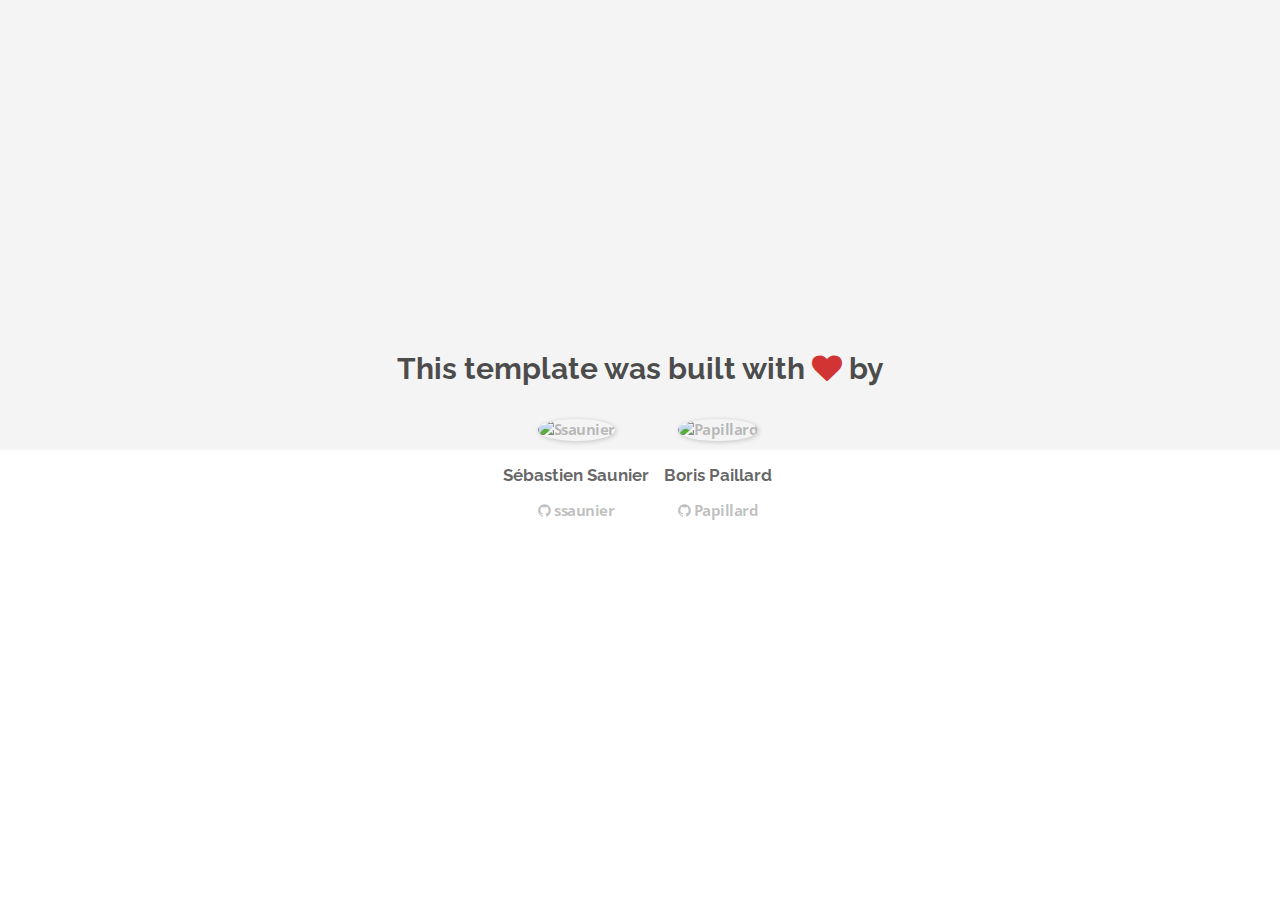
==== about.html @ 4f0367a2 "Automated commit at 2018-07-30 08:57:41 UTC by middleman-deploy 2.0.0-alpha" ====
<!doctype html>
<html>
  <head>
    <meta charset="utf-8">
    <meta http-equiv="x-ua-compatible" content="ie=edge">
    <meta name="viewport"
          content="width=device-width, initial-scale=1, shrink-to-fit=no">
    <!-- Use the title from a page's frontmatter if it has one -->
    <title>Le Wagon - Middleman - About</title>
    <link href="stylesheets/application-3c48b980.css" rel="stylesheet" />
    <script src="javascripts/application-93de88c9.js"></script>
    <link href="images/favicon-f15af148.png" rel="icon" type="image/png" />
  </head>
  <body>
    <div id="about">
  <div class="about-content">
    <h1>This template was built with <i class="fa fa-heart"></i> by</h1>
    <ul class="list-inline">
        <li>
<a href="https://kitt.lewagon.com/alumni/ssaunier" target="_blank">            <img src="https://kitt.lewagon.com/placeholder/users/ssaunier" class="img-circle" alt="Ssaunier" />
</a>          <h2>Sébastien Saunier</h2>
          <p>
<a href="https://github.com/ssaunier" target="_blank">              <i class="fa fa-github"></i> ssaunier
</a>          </p>
        </li>
        <li>
<a href="https://kitt.lewagon.com/alumni/Papillard" target="_blank">            <img src="https://kitt.lewagon.com/placeholder/users/Papillard" class="img-circle" alt="Papillard" />
</a>          <h2>Boris Paillard</h2>
          <p>
<a href="https://github.com/Papillard" target="_blank">              <i class="fa fa-github"></i> Papillard
</a>          </p>
        </li>
    </ul>
  </div>
</div>

  </body>
</html>
---- stylesheets/application-3c48b980.css ----
@import url("https://fonts.googleapis.com/css?family=Open+Sans:400,300,700|Raleway:400,100,300,700,500");/*!
 * Bootstrap v3.3.7 (http://getbootstrap.com)
 * Copyright 2011-2016 Twitter, Inc.
 * Licensed under MIT (https://github.com/twbs/bootstrap/blob/master/LICENSE)
 *//*! normalize.css v3.0.3 | MIT License | github.com/necolas/normalize.css */html{font-family:sans-serif;-ms-text-size-adjust:100%;-webkit-text-size-adjust:100%}body{margin:0}article,aside,details,figcaption,figure,footer,header,hgroup,main,menu,nav,section,summary{display:block}audio,canvas,progress,video{display:inline-block;vertical-align:baseline}audio:not([controls]){display:none;height:0}[hidden],template{display:none}a{background-color:transparent}a:active,a:hover{outline:0}abbr[title]{border-bottom:1px dotted}b,strong{font-weight:bold}dfn{font-style:italic}h1{font-size:2em;margin:0.67em 0}mark{background:#ff0;color:#000}small{font-size:80%}sub,sup{font-size:75%;line-height:0;position:relative;vertical-align:baseline}sup{top:-0.5em}sub{bottom:-0.25em}img{border:0}svg:not(:root){overflow:hidden}figure{margin:1em 40px}hr{-webkit-box-sizing:content-box;box-sizing:content-box;height:0}pre{overflow:auto}code,kbd,pre,samp{font-family:monospace, monospace;font-size:1em}button,input,optgroup,select,textarea{color:inherit;font:inherit;margin:0}button{overflow:visible}button,select{text-transform:none}button,html input[type="button"],input[type="reset"],input[type="submit"]{-webkit-appearance:button;cursor:pointer}button[disabled],html input[disabled]{cursor:default}button::-moz-focus-inner,input::-moz-focus-inner{border:0;padding:0}input{line-height:normal}input[type="checkbox"],input[type="radio"]{-webkit-box-sizing:border-box;box-sizing:border-box;padding:0}input[type="number"]::-webkit-inner-spin-button,input[type="number"]::-webkit-outer-spin-button{height:auto}input[type="search"]{-webkit-appearance:textfield;-webkit-box-sizing:content-box;box-sizing:content-box}input[type="search"]::-webkit-search-cancel-button,input[type="search"]::-webkit-search-decoration{-webkit-appearance:none}fieldset{border:1px solid #c0c0c0;margin:0 2px;padding:0.35em 0.625em 0.75em}legend{border:0;padding:0}textarea{overflow:auto}optgroup{font-weight:bold}table{border-collapse:collapse;border-spacing:0}td,th{padding:0}/*! Source: https://github.com/h5bp/html5-boilerplate/blob/master/src/css/main.css */@media print{*,*:before,*:after{background:transparent !important;color:#000 !important;-webkit-box-shadow:none !important;box-shadow:none !important;text-shadow:none !important}a,a:visited{text-decoration:underline}a[href]:after{content:" (" attr(href) ")"}abbr[title]:after{content:" (" attr(title) ")"}a[href^="#"]:after,a[href^="javascript:"]:after{content:""}pre,blockquote{border:1px solid #999;page-break-inside:avoid}thead{display:table-header-group}tr,img{page-break-inside:avoid}img{max-width:100% !important}p,h2,h3{orphans:3;widows:3}h2,h3{page-break-after:avoid}.navbar{display:none}.btn>.caret,.dropup>.btn>.caret{border-top-color:#000 !important}.label{border:1px solid #000}.table{border-collapse:collapse !important}.table td,.table th{background-color:#fff !important}.table-bordered th,.table-bordered td{border:1px solid #ddd !important}}@font-face{font-family:'Glyphicons Halflings';src:url("../assets/bootstrap/glyphicons-halflings-regular-86b6f62b.eot");src:url("../assets/bootstrap/glyphicons-halflings-regular-86b6f62b.eot?#iefix") format("embedded-opentype"),url("../assets/bootstrap/glyphicons-halflings-regular-ca35b697.woff2") format("woff2"),url("../assets/bootstrap/glyphicons-halflings-regular-278e49a8.woff") format("woff"),url("../assets/bootstrap/glyphicons-halflings-regular-44bc1850.ttf") format("truetype"),url("../assets/bootstrap/glyphicons-halflings-regular-de51a849.svg#glyphicons_halflingsregular") format("svg")}.glyphicon{position:relative;top:1px;display:inline-block;font-family:'Glyphicons Halflings';font-style:normal;font-weight:normal;line-height:1;-webkit-font-smoothing:antialiased;-moz-osx-font-smoothing:grayscale}.glyphicon-asterisk:before{content:"\002a"}.glyphicon-plus:before{content:"\002b"}.glyphicon-euro:before,.glyphicon-eur:before{content:"\20ac"}.glyphicon-minus:before{content:"\2212"}.glyphicon-cloud:before{content:"\2601"}.glyphicon-envelope:before{content:"\2709"}.glyphicon-pencil:before{content:"\270f"}.glyphicon-glass:before{content:"\e001"}.glyphicon-music:before{content:"\e002"}.glyphicon-search:before{content:"\e003"}.glyphicon-heart:before{content:"\e005"}.glyphicon-star:before{content:"\e006"}.glyphicon-star-empty:before{content:"\e007"}.glyphicon-user:before{content:"\e008"}.glyphicon-film:before{content:"\e009"}.glyphicon-th-large:before{content:"\e010"}.glyphicon-th:before{content:"\e011"}.glyphicon-th-list:before{content:"\e012"}.glyphicon-ok:before{content:"\e013"}.glyphicon-remove:before{content:"\e014"}.glyphicon-zoom-in:before{content:"\e015"}.glyphicon-zoom-out:before{content:"\e016"}.glyphicon-off:before{content:"\e017"}.glyphicon-signal:before{content:"\e018"}.glyphicon-cog:before{content:"\e019"}.glyphicon-trash:before{content:"\e020"}.glyphicon-home:before{content:"\e021"}.glyphicon-file:before{content:"\e022"}.glyphicon-time:before{content:"\e023"}.glyphicon-road:before{content:"\e024"}.glyphicon-download-alt:before{content:"\e025"}.glyphicon-download:before{content:"\e026"}.glyphicon-upload:before{content:"\e027"}.glyphicon-inbox:before{content:"\e028"}.glyphicon-play-circle:before{content:"\e029"}.glyphicon-repeat:before{content:"\e030"}.glyphicon-refresh:before{content:"\e031"}.glyphicon-list-alt:before{content:"\e032"}.glyphicon-lock:before{content:"\e033"}.glyphicon-flag:before{content:"\e034"}.glyphicon-headphones:before{content:"\e035"}.glyphicon-volume-off:before{content:"\e036"}.glyphicon-volume-down:before{content:"\e037"}.glyphicon-volume-up:before{content:"\e038"}.glyphicon-qrcode:before{content:"\e039"}.glyphicon-barcode:before{content:"\e040"}.glyphicon-tag:before{content:"\e041"}.glyphicon-tags:before{content:"\e042"}.glyphicon-book:before{content:"\e043"}.glyphicon-bookmark:before{content:"\e044"}.glyphicon-print:before{content:"\e045"}.glyphicon-camera:before{content:"\e046"}.glyphicon-font:before{content:"\e047"}.glyphicon-bold:before{content:"\e048"}.glyphicon-italic:before{content:"\e049"}.glyphicon-text-height:before{content:"\e050"}.glyphicon-text-width:before{content:"\e051"}.glyphicon-align-left:before{content:"\e052"}.glyphicon-align-center:before{content:"\e053"}.glyphicon-align-right:before{content:"\e054"}.glyphicon-align-justify:before{content:"\e055"}.glyphicon-list:before{content:"\e056"}.glyphicon-indent-left:before{content:"\e057"}.glyphicon-indent-right:before{content:"\e058"}.glyphicon-facetime-video:before{content:"\e059"}.glyphicon-picture:before{content:"\e060"}.glyphicon-map-marker:before{content:"\e062"}.glyphicon-adjust:before{content:"\e063"}.glyphicon-tint:before{content:"\e064"}.glyphicon-edit:before{content:"\e065"}.glyphicon-share:before{content:"\e066"}.glyphicon-check:before{content:"\e067"}.glyphicon-move:before{content:"\e068"}.glyphicon-step-backward:before{content:"\e069"}.glyphicon-fast-backward:before{content:"\e070"}.glyphicon-backward:before{content:"\e071"}.glyphicon-play:before{content:"\e072"}.glyphicon-pause:before{content:"\e073"}.glyphicon-stop:before{content:"\e074"}.glyphicon-forward:before{content:"\e075"}.glyphicon-fast-forward:before{content:"\e076"}.glyphicon-step-forward:before{content:"\e077"}.glyphicon-eject:before{content:"\e078"}.glyphicon-chevron-left:before{content:"\e079"}.glyphicon-chevron-right:before{content:"\e080"}.glyphicon-plus-sign:before{content:"\e081"}.glyphicon-minus-sign:before{content:"\e082"}.glyphicon-remove-sign:before{content:"\e083"}.glyphicon-ok-sign:before{content:"\e084"}.glyphicon-question-sign:before{content:"\e085"}.glyphicon-info-sign:before{content:"\e086"}.glyphicon-screenshot:before{content:"\e087"}.glyphicon-remove-circle:before{content:"\e088"}.glyphicon-ok-circle:before{content:"\e089"}.glyphicon-ban-circle:before{content:"\e090"}.glyphicon-arrow-left:before{content:"\e091"}.glyphicon-arrow-right:before{content:"\e092"}.glyphicon-arrow-up:before{content:"\e093"}.glyphicon-arrow-down:before{content:"\e094"}.glyphicon-share-alt:before{content:"\e095"}.glyphicon-resize-full:before{content:"\e096"}.glyphicon-resize-small:before{content:"\e097"}.glyphicon-exclamation-sign:before{content:"\e101"}.glyphicon-gift:before{content:"\e102"}.glyphicon-leaf:before{content:"\e103"}.glyphicon-fire:before{content:"\e104"}.glyphicon-eye-open:before{content:"\e105"}.glyphicon-eye-close:before{content:"\e106"}.glyphicon-warning-sign:before{content:"\e107"}.glyphicon-plane:before{content:"\e108"}.glyphicon-calendar:before{content:"\e109"}.glyphicon-random:before{content:"\e110"}.glyphicon-comment:before{content:"\e111"}.glyphicon-magnet:before{content:"\e112"}.glyphicon-chevron-up:before{content:"\e113"}.glyphicon-chevron-down:before{content:"\e114"}.glyphicon-retweet:before{content:"\e115"}.glyphicon-shopping-cart:before{content:"\e116"}.glyphicon-folder-close:before{content:"\e117"}.glyphicon-folder-open:before{content:"\e118"}.glyphicon-resize-vertical:before{content:"\e119"}.glyphicon-resize-horizontal:before{content:"\e120"}.glyphicon-hdd:before{content:"\e121"}.glyphicon-bullhorn:before{content:"\e122"}.glyphicon-bell:before{content:"\e123"}.glyphicon-certificate:before{content:"\e124"}.glyphicon-thumbs-up:before{content:"\e125"}.glyphicon-thumbs-down:before{content:"\e126"}.glyphicon-hand-right:before{content:"\e127"}.glyphicon-hand-left:before{content:"\e128"}.glyphicon-hand-up:before{content:"\e129"}.glyphicon-hand-down:before{content:"\e130"}.glyphicon-circle-arrow-right:before{content:"\e131"}.glyphicon-circle-arrow-left:before{content:"\e132"}.glyphicon-circle-arrow-up:before{content:"\e133"}.glyphicon-circle-arrow-down:before{content:"\e134"}.glyphicon-globe:before{content:"\e135"}.glyphicon-wrench:before{content:"\e136"}.glyphicon-tasks:before{content:"\e137"}.glyphicon-filter:before{content:"\e138"}.glyphicon-briefcase:before{content:"\e139"}.glyphicon-fullscreen:before{content:"\e140"}.glyphicon-dashboard:before{content:"\e141"}.glyphicon-paperclip:before{content:"\e142"}.glyphicon-heart-empty:before{content:"\e143"}.glyphicon-link:before{content:"\e144"}.glyphicon-phone:before{content:"\e145"}.glyphicon-pushpin:before{content:"\e146"}.glyphicon-usd:before{content:"\e148"}.glyphicon-gbp:before{content:"\e149"}.glyphicon-sort:before{content:"\e150"}.glyphicon-sort-by-alphabet:before{content:"\e151"}.glyphicon-sort-by-alphabet-alt:before{content:"\e152"}.glyphicon-sort-by-order:before{content:"\e153"}.glyphicon-sort-by-order-alt:before{content:"\e154"}.glyphicon-sort-by-attributes:before{content:"\e155"}.glyphicon-sort-by-attributes-alt:before{content:"\e156"}.glyphicon-unchecked:before{content:"\e157"}.glyphicon-expand:before{content:"\e158"}.glyphicon-collapse-down:before{content:"\e159"}.glyphicon-collapse-up:before{content:"\e160"}.glyphicon-log-in:before{content:"\e161"}.glyphicon-flash:before{content:"\e162"}.glyphicon-log-out:before{content:"\e163"}.glyphicon-new-window:before{content:"\e164"}.glyphicon-record:before{content:"\e165"}.glyphicon-save:before{content:"\e166"}.glyphicon-open:before{content:"\e167"}.glyphicon-saved:before{content:"\e168"}.glyphicon-import:before{content:"\e169"}.glyphicon-export:before{content:"\e170"}.glyphicon-send:before{content:"\e171"}.glyphicon-floppy-disk:before{content:"\e172"}.glyphicon-floppy-saved:before{content:"\e173"}.glyphicon-floppy-remove:before{content:"\e174"}.glyphicon-floppy-save:before{content:"\e175"}.glyphicon-floppy-open:before{content:"\e176"}.glyphicon-credit-card:before{content:"\e177"}.glyphicon-transfer:before{content:"\e178"}.glyphicon-cutlery:before{content:"\e179"}.glyphicon-header:before{content:"\e180"}.glyphicon-compressed:before{content:"\e181"}.glyphicon-earphone:before{content:"\e182"}.glyphicon-phone-alt:before{content:"\e183"}.glyphicon-tower:before{content:"\e184"}.glyphicon-stats:before{content:"\e185"}.glyphicon-sd-video:before{content:"\e186"}.glyphicon-hd-video:before{content:"\e187"}.glyphicon-subtitles:before{content:"\e188"}.glyphicon-sound-stereo:before{content:"\e189"}.glyphicon-sound-dolby:before{content:"\e190"}.glyphicon-sound-5-1:before{content:"\e191"}.glyphicon-sound-6-1:before{content:"\e192"}.glyphicon-sound-7-1:before{content:"\e193"}.glyphicon-copyright-mark:before{content:"\e194"}.glyphicon-registration-mark:before{content:"\e195"}.glyphicon-cloud-download:before{content:"\e197"}.glyphicon-cloud-upload:before{content:"\e198"}.glyphicon-tree-conifer:before{content:"\e199"}.glyphicon-tree-deciduous:before{content:"\e200"}.glyphicon-cd:before{content:"\e201"}.glyphicon-save-file:before{content:"\e202"}.glyphicon-open-file:before{content:"\e203"}.glyphicon-level-up:before{content:"\e204"}.glyphicon-copy:before{content:"\e205"}.glyphicon-paste:before{content:"\e206"}.glyphicon-alert:before{content:"\e209"}.glyphicon-equalizer:before{content:"\e210"}.glyphicon-king:before{content:"\e211"}.glyphicon-queen:before{content:"\e212"}.glyphicon-pawn:before{content:"\e213"}.glyphicon-bishop:before{content:"\e214"}.glyphicon-knight:before{content:"\e215"}.glyphicon-baby-formula:before{content:"\e216"}.glyphicon-tent:before{content:"\26fa"}.glyphicon-blackboard:before{content:"\e218"}.glyphicon-bed:before{content:"\e219"}.glyphicon-apple:before{content:"\f8ff"}.glyphicon-erase:before{content:"\e221"}.glyphicon-hourglass:before{content:"\231b"}.glyphicon-lamp:before{content:"\e223"}.glyphicon-duplicate:before{content:"\e224"}.glyphicon-piggy-bank:before{content:"\e225"}.glyphicon-scissors:before{content:"\e226"}.glyphicon-bitcoin:before{content:"\e227"}.glyphicon-btc:before{content:"\e227"}.glyphicon-xbt:before{content:"\e227"}.glyphicon-yen:before{content:"\00a5"}.glyphicon-jpy:before{content:"\00a5"}.glyphicon-ruble:before{content:"\20bd"}.glyphicon-rub:before{content:"\20bd"}.glyphicon-scale:before{content:"\e230"}.glyphicon-ice-lolly:before{content:"\e231"}.glyphicon-ice-lolly-tasted:before{content:"\e232"}.glyphicon-education:before{content:"\e233"}.glyphicon-option-horizontal:before{content:"\e234"}.glyphicon-option-vertical:before{content:"\e235"}.glyphicon-menu-hamburger:before{content:"\e236"}.glyphicon-modal-window:before{content:"\e237"}.glyphicon-oil:before{content:"\e238"}.glyphicon-grain:before{content:"\e239"}.glyphicon-sunglasses:before{content:"\e240"}.glyphicon-text-size:before{content:"\e241"}.glyphicon-text-color:before{content:"\e242"}.glyphicon-text-background:before{content:"\e243"}.glyphicon-object-align-top:before{content:"\e244"}.glyphicon-object-align-bottom:before{content:"\e245"}.glyphicon-object-align-horizontal:before{content:"\e246"}.glyphicon-object-align-left:before{content:"\e247"}.glyphicon-object-align-vertical:before{content:"\e248"}.glyphicon-object-align-right:before{content:"\e249"}.glyphicon-triangle-right:before{content:"\e250"}.glyphicon-triangle-left:before{content:"\e251"}.glyphicon-triangle-bottom:before{content:"\e252"}.glyphicon-triangle-top:before{content:"\e253"}.glyphicon-console:before{content:"\e254"}.glyphicon-superscript:before{content:"\e255"}.glyphicon-subscript:before{content:"\e256"}.glyphicon-menu-left:before{content:"\e257"}.glyphicon-menu-right:before{content:"\e258"}.glyphicon-menu-down:before{content:"\e259"}.glyphicon-menu-up:before{content:"\e260"}*{-webkit-box-sizing:border-box;box-sizing:border-box}*:before,*:after{-webkit-box-sizing:border-box;box-sizing:border-box}html{font-size:10px;-webkit-tap-highlight-color:transparent}body{font-family:"Open Sans", "Helvetica", "sans-serif";font-size:18px;line-height:1.42857143;color:#333333;background-color:#F4F4F4}input,button,select,textarea{font-family:inherit;font-size:inherit;line-height:inherit}a{color:#469AE0;text-decoration:none}a:hover,a:focus{color:#1f74ba;text-decoration:underline}a:focus{outline:5px auto -webkit-focus-ring-color;outline-offset:-2px}figure{margin:0}img{vertical-align:middle}.img-responsive{display:block;max-width:100%;height:auto}.img-rounded{border-radius:2px}.img-thumbnail{padding:4px;line-height:1.42857143;background-color:#F4F4F4;border:1px solid #ddd;border-radius:2px;-webkit-transition:all 0.2s ease-in-out;transition:all 0.2s ease-in-out;display:inline-block;max-width:100%;height:auto}.img-circle{border-radius:50%}hr{margin-top:25px;margin-bottom:25px;border:0;border-top:1px solid #eeeeee}.sr-only{position:absolute;width:1px;height:1px;margin:-1px;padding:0;overflow:hidden;clip:rect(0, 0, 0, 0);border:0}.sr-only-focusable:active,.sr-only-focusable:focus{position:static;width:auto;height:auto;margin:0;overflow:visible;clip:auto}[role="button"]{cursor:pointer}h1,h2,h3,h4,h5,h6,.h1,.h2,.h3,.h4,.h5,.h6{font-family:"Raleway", "Helvetica", "sans-serif";font-weight:500;line-height:1.1;color:inherit}h1 small,h1 .small,h2 small,h2 .small,h3 small,h3 .small,h4 small,h4 .small,h5 small,h5 .small,h6 small,h6 .small,.h1 small,.h1 .small,.h2 small,.h2 .small,.h3 small,.h3 .small,.h4 small,.h4 .small,.h5 small,.h5 .small,.h6 small,.h6 .small{font-weight:normal;line-height:1;color:#777777}h1,.h1,h2,.h2,h3,.h3{margin-top:25px;margin-bottom:12.5px}h1 small,h1 .small,.h1 small,.h1 .small,h2 small,h2 .small,.h2 small,.h2 .small,h3 small,h3 .small,.h3 small,.h3 .small{font-size:65%}h4,.h4,h5,.h5,h6,.h6{margin-top:12.5px;margin-bottom:12.5px}h4 small,h4 .small,.h4 small,.h4 .small,h5 small,h5 .small,.h5 small,.h5 .small,h6 small,h6 .small,.h6 small,.h6 .small{font-size:75%}h1,.h1{font-size:46px}h2,.h2{font-size:38px}h3,.h3{font-size:31px}h4,.h4{font-size:23px}h5,.h5{font-size:18px}h6,.h6{font-size:16px}p{margin:0 0 12.5px}.lead{margin-bottom:25px;font-size:20px;font-weight:300;line-height:1.4}@media (min-width: 768px){.lead{font-size:27px}}small,.small{font-size:88%}mark,.mark{background-color:#fcf8e3;padding:.2em}.text-left{text-align:left}.text-right{text-align:right}.text-center{text-align:center}.text-justify{text-align:justify}.text-nowrap{white-space:nowrap}.text-lowercase{text-transform:lowercase}.text-uppercase,.initialism{text-transform:uppercase}.text-capitalize{text-transform:capitalize}.text-muted{color:#777777}.text-primary{color:#469AE0}a.text-primary:hover,a.text-primary:focus{color:#2381d0}.text-success{color:#3c763d}a.text-success:hover,a.text-success:focus{color:#2b542c}.text-info{color:#31708f}a.text-info:hover,a.text-info:focus{color:#245269}.text-warning{color:#8a6d3b}a.text-warning:hover,a.text-warning:focus{color:#66512c}.text-danger{color:#a94442}a.text-danger:hover,a.text-danger:focus{color:#843534}.bg-primary{color:#fff}.bg-primary{background-color:#469AE0}a.bg-primary:hover,a.bg-primary:focus{background-color:#2381d0}.bg-success{background-color:#dff0d8}a.bg-success:hover,a.bg-success:focus{background-color:#c1e2b3}.bg-info{background-color:#d9edf7}a.bg-info:hover,a.bg-info:focus{background-color:#afd9ee}.bg-warning{background-color:#fcf8e3}a.bg-warning:hover,a.bg-warning:focus{background-color:#f7ecb5}.bg-danger{background-color:#f2dede}a.bg-danger:hover,a.bg-danger:focus{background-color:#e4b9b9}.page-header{padding-bottom:11.5px;margin:50px 0 25px;border-bottom:1px solid #eeeeee}ul,ol{margin-top:0;margin-bottom:12.5px}ul ul,ul ol,ol ul,ol ol{margin-bottom:0}.list-unstyled{padding-left:0;list-style:none}.list-inline{padding-left:0;list-style:none;margin-left:-5px}.list-inline>li{display:inline-block;padding-left:5px;padding-right:5px}dl{margin-top:0;margin-bottom:25px}dt,dd{line-height:1.42857143}dt{font-weight:bold}dd{margin-left:0}.dl-horizontal dd:before,.dl-horizontal dd:after{content:" ";display:table}.dl-horizontal dd:after{clear:both}@media (min-width: 768px){.dl-horizontal dt{float:left;width:160px;clear:left;text-align:right;overflow:hidden;text-overflow:ellipsis;white-space:nowrap}.dl-horizontal dd{margin-left:180px}}abbr[title],abbr[data-original-title]{cursor:help;border-bottom:1px dotted #777777}.initialism{font-size:90%}blockquote{padding:12.5px 25px;margin:0 0 25px;font-size:22.5px;border-left:5px solid #eeeeee}blockquote p:last-child,blockquote ul:last-child,blockquote ol:last-child{margin-bottom:0}blockquote footer,blockquote small,blockquote .small{display:block;font-size:80%;line-height:1.42857143;color:#777777}blockquote footer:before,blockquote small:before,blockquote .small:before{content:'\2014 \00A0'}.blockquote-reverse,blockquote.pull-right{padding-right:15px;padding-left:0;border-right:5px solid #eeeeee;border-left:0;text-align:right}.blockquote-reverse footer:before,.blockquote-reverse small:before,.blockquote-reverse .small:before,blockquote.pull-right footer:before,blockquote.pull-right small:before,blockquote.pull-right .small:before{content:''}.blockquote-reverse footer:after,.blockquote-reverse small:after,.blockquote-reverse .small:after,blockquote.pull-right footer:after,blockquote.pull-right small:after,blockquote.pull-right .small:after{content:'\00A0 \2014'}address{margin-bottom:25px;font-style:normal;line-height:1.42857143}code,kbd,pre,samp{font-family:Menlo, Monaco, Consolas, "Courier New", monospace}code{padding:2px 4px;font-size:90%;color:#c7254e;background-color:#f9f2f4;border-radius:2px}kbd{padding:2px 4px;font-size:90%;color:#fff;background-color:#333;border-radius:2px;-webkit-box-shadow:inset 0 -1px 0 rgba(0,0,0,0.25);box-shadow:inset 0 -1px 0 rgba(0,0,0,0.25)}kbd kbd{padding:0;font-size:100%;font-weight:bold;-webkit-box-shadow:none;box-shadow:none}pre{display:block;padding:12px;margin:0 0 12.5px;font-size:17px;line-height:1.42857143;word-break:break-all;word-wrap:break-word;color:#333333;background-color:#f5f5f5;border:1px solid #ccc;border-radius:2px}pre code{padding:0;font-size:inherit;color:inherit;white-space:pre-wrap;background-color:transparent;border-radius:0}.pre-scrollable{max-height:340px;overflow-y:scroll}.container{margin-right:auto;margin-left:auto;padding-left:15px;padding-right:15px}.container:before,.container:after{content:" ";display:table}.container:after{clear:both}@media (min-width: 768px){.container{width:750px}}@media (min-width: 992px){.container{width:970px}}@media (min-width: 1200px){.container{width:1170px}}.container-fluid{margin-right:auto;margin-left:auto;padding-left:15px;padding-right:15px}.container-fluid:before,.container-fluid:after{content:" ";display:table}.container-fluid:after{clear:both}.row{margin-left:-15px;margin-right:-15px}.row:before,.row:after{content:" ";display:table}.row:after{clear:both}.col-xs-1,.col-sm-1,.col-md-1,.col-lg-1,.col-xs-2,.col-sm-2,.col-md-2,.col-lg-2,.col-xs-3,.col-sm-3,.col-md-3,.col-lg-3,.col-xs-4,.col-sm-4,.col-md-4,.col-lg-4,.col-xs-5,.col-sm-5,.col-md-5,.col-lg-5,.col-xs-6,.col-sm-6,.col-md-6,.col-lg-6,.col-xs-7,.col-sm-7,.col-md-7,.col-lg-7,.col-xs-8,.col-sm-8,.col-md-8,.col-lg-8,.col-xs-9,.col-sm-9,.col-md-9,.col-lg-9,.col-xs-10,.col-sm-10,.col-md-10,.col-lg-10,.col-xs-11,.col-sm-11,.col-md-11,.col-lg-11,.col-xs-12,.col-sm-12,.col-md-12,.col-lg-12{position:relative;min-height:1px;padding-left:15px;padding-right:15px}.col-xs-1,.col-xs-2,.col-xs-3,.col-xs-4,.col-xs-5,.col-xs-6,.col-xs-7,.col-xs-8,.col-xs-9,.col-xs-10,.col-xs-11,.col-xs-12{float:left}.col-xs-1{width:8.33333333%}.col-xs-2{width:16.66666667%}.col-xs-3{width:25%}.col-xs-4{width:33.33333333%}.col-xs-5{width:41.66666667%}.col-xs-6{width:50%}.col-xs-7{width:58.33333333%}.col-xs-8{width:66.66666667%}.col-xs-9{width:75%}.col-xs-10{width:83.33333333%}.col-xs-11{width:91.66666667%}.col-xs-12{width:100%}.col-xs-pull-0{right:auto}.col-xs-pull-1{right:8.33333333%}.col-xs-pull-2{right:16.66666667%}.col-xs-pull-3{right:25%}.col-xs-pull-4{right:33.33333333%}.col-xs-pull-5{right:41.66666667%}.col-xs-pull-6{right:50%}.col-xs-pull-7{right:58.33333333%}.col-xs-pull-8{right:66.66666667%}.col-xs-pull-9{right:75%}.col-xs-pull-10{right:83.33333333%}.col-xs-pull-11{right:91.66666667%}.col-xs-pull-12{right:100%}.col-xs-push-0{left:auto}.col-xs-push-1{left:8.33333333%}.col-xs-push-2{left:16.66666667%}.col-xs-push-3{left:25%}.col-xs-push-4{left:33.33333333%}.col-xs-push-5{left:41.66666667%}.col-xs-push-6{left:50%}.col-xs-push-7{left:58.33333333%}.col-xs-push-8{left:66.66666667%}.col-xs-push-9{left:75%}.col-xs-push-10{left:83.33333333%}.col-xs-push-11{left:91.66666667%}.col-xs-push-12{left:100%}.col-xs-offset-0{margin-left:0%}.col-xs-offset-1{margin-left:8.33333333%}.col-xs-offset-2{margin-left:16.66666667%}.col-xs-offset-3{margin-left:25%}.col-xs-offset-4{margin-left:33.33333333%}.col-xs-offset-5{margin-left:41.66666667%}.col-xs-offset-6{margin-left:50%}.col-xs-offset-7{margin-left:58.33333333%}.col-xs-offset-8{margin-left:66.66666667%}.col-xs-offset-9{margin-left:75%}.col-xs-offset-10{margin-left:83.33333333%}.col-xs-offset-11{margin-left:91.66666667%}.col-xs-offset-12{margin-left:100%}@media (min-width: 768px){.col-sm-1,.col-sm-2,.col-sm-3,.col-sm-4,.col-sm-5,.col-sm-6,.col-sm-7,.col-sm-8,.col-sm-9,.col-sm-10,.col-sm-11,.col-sm-12{float:left}.col-sm-1{width:8.33333333%}.col-sm-2{width:16.66666667%}.col-sm-3{width:25%}.col-sm-4{width:33.33333333%}.col-sm-5{width:41.66666667%}.col-sm-6{width:50%}.col-sm-7{width:58.33333333%}.col-sm-8{width:66.66666667%}.col-sm-9{width:75%}.col-sm-10{width:83.33333333%}.col-sm-11{width:91.66666667%}.col-sm-12{width:100%}.col-sm-pull-0{right:auto}.col-sm-pull-1{right:8.33333333%}.col-sm-pull-2{right:16.66666667%}.col-sm-pull-3{right:25%}.col-sm-pull-4{right:33.33333333%}.col-sm-pull-5{right:41.66666667%}.col-sm-pull-6{right:50%}.col-sm-pull-7{right:58.33333333%}.col-sm-pull-8{right:66.66666667%}.col-sm-pull-9{right:75%}.col-sm-pull-10{right:83.33333333%}.col-sm-pull-11{right:91.66666667%}.col-sm-pull-12{right:100%}.col-sm-push-0{left:auto}.col-sm-push-1{left:8.33333333%}.col-sm-push-2{left:16.66666667%}.col-sm-push-3{left:25%}.col-sm-push-4{left:33.33333333%}.col-sm-push-5{left:41.66666667%}.col-sm-push-6{left:50%}.col-sm-push-7{left:58.33333333%}.col-sm-push-8{left:66.66666667%}.col-sm-push-9{left:75%}.col-sm-push-10{left:83.33333333%}.col-sm-push-11{left:91.66666667%}.col-sm-push-12{left:100%}.col-sm-offset-0{margin-left:0%}.col-sm-offset-1{margin-left:8.33333333%}.col-sm-offset-2{margin-left:16.66666667%}.col-sm-offset-3{margin-left:25%}.col-sm-offset-4{margin-left:33.33333333%}.col-sm-offset-5{margin-left:41.66666667%}.col-sm-offset-6{margin-left:50%}.col-sm-offset-7{margin-left:58.33333333%}.col-sm-offset-8{margin-left:66.66666667%}.col-sm-offset-9{margin-left:75%}.col-sm-offset-10{margin-left:83.33333333%}.col-sm-offset-11{margin-left:91.66666667%}.col-sm-offset-12{margin-left:100%}}@media (min-width: 992px){.col-md-1,.col-md-2,.col-md-3,.col-md-4,.col-md-5,.col-md-6,.col-md-7,.col-md-8,.col-md-9,.col-md-10,.col-md-11,.col-md-12{float:left}.col-md-1{width:8.33333333%}.col-md-2{width:16.66666667%}.col-md-3{width:25%}.col-md-4{width:33.33333333%}.col-md-5{width:41.66666667%}.col-md-6{width:50%}.col-md-7{width:58.33333333%}.col-md-8{width:66.66666667%}.col-md-9{width:75%}.col-md-10{width:83.33333333%}.col-md-11{width:91.66666667%}.col-md-12{width:100%}.col-md-pull-0{right:auto}.col-md-pull-1{right:8.33333333%}.col-md-pull-2{right:16.66666667%}.col-md-pull-3{right:25%}.col-md-pull-4{right:33.33333333%}.col-md-pull-5{right:41.66666667%}.col-md-pull-6{right:50%}.col-md-pull-7{right:58.33333333%}.col-md-pull-8{right:66.66666667%}.col-md-pull-9{right:75%}.col-md-pull-10{right:83.33333333%}.col-md-pull-11{right:91.66666667%}.col-md-pull-12{right:100%}.col-md-push-0{left:auto}.col-md-push-1{left:8.33333333%}.col-md-push-2{left:16.66666667%}.col-md-push-3{left:25%}.col-md-push-4{left:33.33333333%}.col-md-push-5{left:41.66666667%}.col-md-push-6{left:50%}.col-md-push-7{left:58.33333333%}.col-md-push-8{left:66.66666667%}.col-md-push-9{left:75%}.col-md-push-10{left:83.33333333%}.col-md-push-11{left:91.66666667%}.col-md-push-12{left:100%}.col-md-offset-0{margin-left:0%}.col-md-offset-1{margin-left:8.33333333%}.col-md-offset-2{margin-left:16.66666667%}.col-md-offset-3{margin-left:25%}.col-md-offset-4{margin-left:33.33333333%}.col-md-offset-5{margin-left:41.66666667%}.col-md-offset-6{margin-left:50%}.col-md-offset-7{margin-left:58.33333333%}.col-md-offset-8{margin-left:66.66666667%}.col-md-offset-9{margin-left:75%}.col-md-offset-10{margin-left:83.33333333%}.col-md-offset-11{margin-left:91.66666667%}.col-md-offset-12{margin-left:100%}}@media (min-width: 1200px){.col-lg-1,.col-lg-2,.col-lg-3,.col-lg-4,.col-lg-5,.col-lg-6,.col-lg-7,.col-lg-8,.col-lg-9,.col-lg-10,.col-lg-11,.col-lg-12{float:left}.col-lg-1{width:8.33333333%}.col-lg-2{width:16.66666667%}.col-lg-3{width:25%}.col-lg-4{width:33.33333333%}.col-lg-5{width:41.66666667%}.col-lg-6{width:50%}.col-lg-7{width:58.33333333%}.col-lg-8{width:66.66666667%}.col-lg-9{width:75%}.col-lg-10{width:83.33333333%}.col-lg-11{width:91.66666667%}.col-lg-12{width:100%}.col-lg-pull-0{right:auto}.col-lg-pull-1{right:8.33333333%}.col-lg-pull-2{right:16.66666667%}.col-lg-pull-3{right:25%}.col-lg-pull-4{right:33.33333333%}.col-lg-pull-5{right:41.66666667%}.col-lg-pull-6{right:50%}.col-lg-pull-7{right:58.33333333%}.col-lg-pull-8{right:66.66666667%}.col-lg-pull-9{right:75%}.col-lg-pull-10{right:83.33333333%}.col-lg-pull-11{right:91.66666667%}.col-lg-pull-12{right:100%}.col-lg-push-0{left:auto}.col-lg-push-1{left:8.33333333%}.col-lg-push-2{left:16.66666667%}.col-lg-push-3{left:25%}.col-lg-push-4{left:33.33333333%}.col-lg-push-5{left:41.66666667%}.col-lg-push-6{left:50%}.col-lg-push-7{left:58.33333333%}.col-lg-push-8{left:66.66666667%}.col-lg-push-9{left:75%}.col-lg-push-10{left:83.33333333%}.col-lg-push-11{left:91.66666667%}.col-lg-push-12{left:100%}.col-lg-offset-0{margin-left:0%}.col-lg-offset-1{margin-left:8.33333333%}.col-lg-offset-2{margin-left:16.66666667%}.col-lg-offset-3{margin-left:25%}.col-lg-offset-4{margin-left:33.33333333%}.col-lg-offset-5{margin-left:41.66666667%}.col-lg-offset-6{margin-left:50%}.col-lg-offset-7{margin-left:58.33333333%}.col-lg-offset-8{margin-left:66.66666667%}.col-lg-offset-9{margin-left:75%}.col-lg-offset-10{margin-left:83.33333333%}.col-lg-offset-11{margin-left:91.66666667%}.col-lg-offset-12{margin-left:100%}}table{background-color:transparent}caption{padding-top:8px;padding-bottom:8px;color:#777777;text-align:left}th{text-align:left}.table{width:100%;max-width:100%;margin-bottom:25px}.table>thead>tr>th,.table>thead>tr>td,.table>tbody>tr>th,.table>tbody>tr>td,.table>tfoot>tr>th,.table>tfoot>tr>td{padding:8px;line-height:1.42857143;vertical-align:top;border-top:1px solid #ddd}.table>thead>tr>th{vertical-align:bottom;border-bottom:2px solid #ddd}.table>caption+thead>tr:first-child>th,.table>caption+thead>tr:first-child>td,.table>colgroup+thead>tr:first-child>th,.table>colgroup+thead>tr:first-child>td,.table>thead:first-child>tr:first-child>th,.table>thead:first-child>tr:first-child>td{border-top:0}.table>tbody+tbody{border-top:2px solid #ddd}.table .table{background-color:#F4F4F4}.table-condensed>thead>tr>th,.table-condensed>thead>tr>td,.table-condensed>tbody>tr>th,.table-condensed>tbody>tr>td,.table-condensed>tfoot>tr>th,.table-condensed>tfoot>tr>td{padding:5px}.table-bordered{border:1px solid #ddd}.table-bordered>thead>tr>th,.table-bordered>thead>tr>td,.table-bordered>tbody>tr>th,.table-bordered>tbody>tr>td,.table-bordered>tfoot>tr>th,.table-bordered>tfoot>tr>td{border:1px solid #ddd}.table-bordered>thead>tr>th,.table-bordered>thead>tr>td{border-bottom-width:2px}.table-striped>tbody>tr:nth-of-type(odd){background-color:#f9f9f9}.table-hover>tbody>tr:hover{background-color:#f5f5f5}table col[class*="col-"]{position:static;float:none;display:table-column}table td[class*="col-"],table th[class*="col-"]{position:static;float:none;display:table-cell}.table>thead>tr>td.active,.table>thead>tr>th.active,.table>thead>tr.active>td,.table>thead>tr.active>th,.table>tbody>tr>td.active,.table>tbody>tr>th.active,.table>tbody>tr.active>td,.table>tbody>tr.active>th,.table>tfoot>tr>td.active,.table>tfoot>tr>th.active,.table>tfoot>tr.active>td,.table>tfoot>tr.active>th{background-color:#f5f5f5}.table-hover>tbody>tr>td.active:hover,.table-hover>tbody>tr>th.active:hover,.table-hover>tbody>tr.active:hover>td,.table-hover>tbody>tr:hover>.active,.table-hover>tbody>tr.active:hover>th{background-color:#e8e8e8}.table>thead>tr>td.success,.table>thead>tr>th.success,.table>thead>tr.success>td,.table>thead>tr.success>th,.table>tbody>tr>td.success,.table>tbody>tr>th.success,.table>tbody>tr.success>td,.table>tbody>tr.success>th,.table>tfoot>tr>td.success,.table>tfoot>tr>th.success,.table>tfoot>tr.success>td,.table>tfoot>tr.success>th{background-color:#dff0d8}.table-hover>tbody>tr>td.success:hover,.table-hover>tbody>tr>th.success:hover,.table-hover>tbody>tr.success:hover>td,.table-hover>tbody>tr:hover>.success,.table-hover>tbody>tr.success:hover>th{background-color:#d0e9c6}.table>thead>tr>td.info,.table>thead>tr>th.info,.table>thead>tr.info>td,.table>thead>tr.info>th,.table>tbody>tr>td.info,.table>tbody>tr>th.info,.table>tbody>tr.info>td,.table>tbody>tr.info>th,.table>tfoot>tr>td.info,.table>tfoot>tr>th.info,.table>tfoot>tr.info>td,.table>tfoot>tr.info>th{background-color:#d9edf7}.table-hover>tbody>tr>td.info:hover,.table-hover>tbody>tr>th.info:hover,.table-hover>tbody>tr.info:hover>td,.table-hover>tbody>tr:hover>.info,.table-hover>tbody>tr.info:hover>th{background-color:#c4e3f3}.table>thead>tr>td.warning,.table>thead>tr>th.warning,.table>thead>tr.warning>td,.table>thead>tr.warning>th,.table>tbody>tr>td.warning,.table>tbody>tr>th.warning,.table>tbody>tr.warning>td,.table>tbody>tr.warning>th,.table>tfoot>tr>td.warning,.table>tfoot>tr>th.warning,.table>tfoot>tr.warning>td,.table>tfoot>tr.warning>th{background-color:#fcf8e3}.table-hover>tbody>tr>td.warning:hover,.table-hover>tbody>tr>th.warning:hover,.table-hover>tbody>tr.warning:hover>td,.table-hover>tbody>tr:hover>.warning,.table-hover>tbody>tr.warning:hover>th{background-color:#faf2cc}.table>thead>tr>td.danger,.table>thead>tr>th.danger,.table>thead>tr.danger>td,.table>thead>tr.danger>th,.table>tbody>tr>td.danger,.table>tbody>tr>th.danger,.table>tbody>tr.danger>td,.table>tbody>tr.danger>th,.table>tfoot>tr>td.danger,.table>tfoot>tr>th.danger,.table>tfoot>tr.danger>td,.table>tfoot>tr.danger>th{background-color:#f2dede}.table-hover>tbody>tr>td.danger:hover,.table-hover>tbody>tr>th.danger:hover,.table-hover>tbody>tr.danger:hover>td,.table-hover>tbody>tr:hover>.danger,.table-hover>tbody>tr.danger:hover>th{background-color:#ebcccc}.table-responsive{overflow-x:auto;min-height:0.01%}@media screen and (max-width: 767px){.table-responsive{width:100%;margin-bottom:18.75px;overflow-y:hidden;-ms-overflow-style:-ms-autohiding-scrollbar;border:1px solid #ddd}.table-responsive>.table{margin-bottom:0}.table-responsive>.table>thead>tr>th,.table-responsive>.table>thead>tr>td,.table-responsive>.table>tbody>tr>th,.table-responsive>.table>tbody>tr>td,.table-responsive>.table>tfoot>tr>th,.table-responsive>.table>tfoot>tr>td{white-space:nowrap}.table-responsive>.table-bordered{border:0}.table-responsive>.table-bordered>thead>tr>th:first-child,.table-responsive>.table-bordered>thead>tr>td:first-child,.table-responsive>.table-bordered>tbody>tr>th:first-child,.table-responsive>.table-bordered>tbody>tr>td:first-child,.table-responsive>.table-bordered>tfoot>tr>th:first-child,.table-responsive>.table-bordered>tfoot>tr>td:first-child{border-left:0}.table-responsive>.table-bordered>thead>tr>th:last-child,.table-responsive>.table-bordered>thead>tr>td:last-child,.table-responsive>.table-bordered>tbody>tr>th:last-child,.table-responsive>.table-bordered>tbody>tr>td:last-child,.table-responsive>.table-bordered>tfoot>tr>th:last-child,.table-responsive>.table-bordered>tfoot>tr>td:last-child{border-right:0}.table-responsive>.table-bordered>tbody>tr:last-child>th,.table-responsive>.table-bordered>tbody>tr:last-child>td,.table-responsive>.table-bordered>tfoot>tr:last-child>th,.table-responsive>.table-bordered>tfoot>tr:last-child>td{border-bottom:0}}fieldset{padding:0;margin:0;border:0;min-width:0}legend{display:block;width:100%;padding:0;margin-bottom:25px;font-size:27px;line-height:inherit;color:#333333;border:0;border-bottom:1px solid #e5e5e5}label{display:inline-block;max-width:100%;margin-bottom:5px;font-weight:bold}input[type="search"]{-webkit-box-sizing:border-box;box-sizing:border-box}input[type="radio"],input[type="checkbox"]{margin:4px 0 0;margin-top:1px \9;line-height:normal}input[type="file"]{display:block}input[type="range"]{display:block;width:100%}select[multiple],select[size]{height:auto}input[type="file"]:focus,input[type="radio"]:focus,input[type="checkbox"]:focus{outline:5px auto -webkit-focus-ring-color;outline-offset:-2px}output{display:block;padding-top:7px;font-size:18px;line-height:1.42857143;color:#000000}.form-control{display:block;width:100%;height:39px;padding:6px 12px;font-size:18px;line-height:1.42857143;color:#000000;background-color:#fff;background-image:none;border:1px solid #ccc;border-radius:2px;-webkit-box-shadow:inset 0 1px 1px rgba(0,0,0,0.075);box-shadow:inset 0 1px 1px rgba(0,0,0,0.075);-webkit-transition:border-color ease-in-out 0.15s, box-shadow ease-in-out 0.15s;-webkit-transition:border-color ease-in-out 0.15s, -webkit-box-shadow ease-in-out 0.15s;transition:border-color ease-in-out 0.15s, -webkit-box-shadow ease-in-out 0.15s;transition:border-color ease-in-out 0.15s, box-shadow ease-in-out 0.15s;transition:border-color ease-in-out 0.15s, box-shadow ease-in-out 0.15s, -webkit-box-shadow ease-in-out 0.15s}.form-control:focus{border-color:#66afe9;outline:0;-webkit-box-shadow:inset 0 1px 1px rgba(0,0,0,0.075),0 0 8px rgba(102,175,233,0.6);box-shadow:inset 0 1px 1px rgba(0,0,0,0.075),0 0 8px rgba(102,175,233,0.6)}.form-control::-moz-placeholder{color:#999;opacity:1}.form-control:-ms-input-placeholder{color:#999}.form-control::-webkit-input-placeholder{color:#999}.form-control::-ms-expand{border:0;background-color:transparent}.form-control[disabled],.form-control[readonly],fieldset[disabled] .form-control{background-color:#eeeeee;opacity:1}.form-control[disabled],fieldset[disabled] .form-control{cursor:not-allowed}textarea.form-control{height:auto}input[type="search"]{-webkit-appearance:none}@media screen and (-webkit-min-device-pixel-ratio: 0){input[type="date"].form-control,input[type="time"].form-control,input[type="datetime-local"].form-control,input[type="month"].form-control{line-height:39px}input[type="date"].input-sm,.input-group-sm>input[type="date"].form-control,.input-group-sm>input[type="date"].input-group-addon,.input-group-sm>.input-group-btn>input[type="date"].btn,.input-group-sm input[type="date"],input[type="time"].input-sm,.input-group-sm>input[type="time"].form-control,.input-group-sm>input[type="time"].input-group-addon,.input-group-sm>.input-group-btn>input[type="time"].btn,.input-group-sm input[type="time"],input[type="datetime-local"].input-sm,.input-group-sm>input[type="datetime-local"].form-control,.input-group-sm>input[type="datetime-local"].input-group-addon,.input-group-sm>.input-group-btn>input[type="datetime-local"].btn,.input-group-sm input[type="datetime-local"],input[type="month"].input-sm,.input-group-sm>input[type="month"].form-control,.input-group-sm>input[type="month"].input-group-addon,.input-group-sm>.input-group-btn>input[type="month"].btn,.input-group-sm input[type="month"]{line-height:36px}input[type="date"].input-lg,.input-group-lg>input[type="date"].form-control,.input-group-lg>input[type="date"].input-group-addon,.input-group-lg>.input-group-btn>input[type="date"].btn,.input-group-lg input[type="date"],input[type="time"].input-lg,.input-group-lg>input[type="time"].form-control,.input-group-lg>input[type="time"].input-group-addon,.input-group-lg>.input-group-btn>input[type="time"].btn,.input-group-lg input[type="time"],input[type="datetime-local"].input-lg,.input-group-lg>input[type="datetime-local"].form-control,.input-group-lg>input[type="datetime-local"].input-group-addon,.input-group-lg>.input-group-btn>input[type="datetime-local"].btn,.input-group-lg input[type="datetime-local"],input[type="month"].input-lg,.input-group-lg>input[type="month"].form-control,.input-group-lg>input[type="month"].input-group-addon,.input-group-lg>.input-group-btn>input[type="month"].btn,.input-group-lg input[type="month"]{line-height:53px}}.form-group{margin-bottom:15px}.radio,.checkbox{position:relative;display:block;margin-top:10px;margin-bottom:10px}.radio label,.checkbox label{min-height:25px;padding-left:20px;margin-bottom:0;font-weight:normal;cursor:pointer}.radio input[type="radio"],.radio-inline input[type="radio"],.checkbox input[type="checkbox"],.checkbox-inline input[type="checkbox"]{position:absolute;margin-left:-20px;margin-top:4px \9}.radio+.radio,.checkbox+.checkbox{margin-top:-5px}.radio-inline,.checkbox-inline{position:relative;display:inline-block;padding-left:20px;margin-bottom:0;vertical-align:middle;font-weight:normal;cursor:pointer}.radio-inline+.radio-inline,.checkbox-inline+.checkbox-inline{margin-top:0;margin-left:10px}input[type="radio"][disabled],input[type="radio"].disabled,fieldset[disabled] input[type="radio"],input[type="checkbox"][disabled],input[type="checkbox"].disabled,fieldset[disabled] input[type="checkbox"]{cursor:not-allowed}.radio-inline.disabled,fieldset[disabled] .radio-inline,.checkbox-inline.disabled,fieldset[disabled] .checkbox-inline{cursor:not-allowed}.radio.disabled label,fieldset[disabled] .radio label,.checkbox.disabled label,fieldset[disabled] .checkbox label{cursor:not-allowed}.form-control-static{padding-top:7px;padding-bottom:7px;margin-bottom:0;min-height:43px}.form-control-static.input-lg,.input-group-lg>.form-control-static.form-control,.input-group-lg>.form-control-static.input-group-addon,.input-group-lg>.input-group-btn>.form-control-static.btn,.form-control-static.input-sm,.input-group-sm>.form-control-static.form-control,.input-group-sm>.form-control-static.input-group-addon,.input-group-sm>.input-group-btn>.form-control-static.btn{padding-left:0;padding-right:0}.input-sm,.input-group-sm>.form-control,.input-group-sm>.input-group-addon,.input-group-sm>.input-group-btn>.btn{height:36px;padding:5px 10px;font-size:16px;line-height:1.5;border-radius:2px}select.input-sm,.input-group-sm>select.form-control,.input-group-sm>select.input-group-addon,.input-group-sm>.input-group-btn>select.btn{height:36px;line-height:36px}textarea.input-sm,.input-group-sm>textarea.form-control,.input-group-sm>textarea.input-group-addon,.input-group-sm>.input-group-btn>textarea.btn,select[multiple].input-sm,.input-group-sm>select[multiple].form-control,.input-group-sm>select[multiple].input-group-addon,.input-group-sm>.input-group-btn>select[multiple].btn{height:auto}.form-group-sm .form-control{height:36px;padding:5px 10px;font-size:16px;line-height:1.5;border-radius:2px}.form-group-sm select.form-control{height:36px;line-height:36px}.form-group-sm textarea.form-control,.form-group-sm select[multiple].form-control{height:auto}.form-group-sm .form-control-static{height:36px;min-height:41px;padding:6px 10px;font-size:16px;line-height:1.5}.input-lg,.input-group-lg>.form-control,.input-group-lg>.input-group-addon,.input-group-lg>.input-group-btn>.btn{height:53px;padding:10px 16px;font-size:23px;line-height:1.3333333;border-radius:2px}select.input-lg,.input-group-lg>select.form-control,.input-group-lg>select.input-group-addon,.input-group-lg>.input-group-btn>select.btn{height:53px;line-height:53px}textarea.input-lg,.input-group-lg>textarea.form-control,.input-group-lg>textarea.input-group-addon,.input-group-lg>.input-group-btn>textarea.btn,select[multiple].input-lg,.input-group-lg>select[multiple].form-control,.input-group-lg>select[multiple].input-group-addon,.input-group-lg>.input-group-btn>select[multiple].btn{height:auto}.form-group-lg .form-control{height:53px;padding:10px 16px;font-size:23px;line-height:1.3333333;border-radius:2px}.form-group-lg select.form-control{height:53px;line-height:53px}.form-group-lg textarea.form-control,.form-group-lg select[multiple].form-control{height:auto}.form-group-lg .form-control-static{height:53px;min-height:48px;padding:11px 16px;font-size:23px;line-height:1.3333333}.has-feedback{position:relative}.has-feedback .form-control{padding-right:48.75px}.form-control-feedback{position:absolute;top:0;right:0;z-index:2;display:block;width:39px;height:39px;line-height:39px;text-align:center;pointer-events:none}.input-lg+.form-control-feedback,.input-group-lg>.form-control+.form-control-feedback,.input-group-lg>.input-group-addon+.form-control-feedback,.input-group-lg>.input-group-btn>.btn+.form-control-feedback,.input-group-lg+.form-control-feedback,.form-group-lg .form-control+.form-control-feedback{width:53px;height:53px;line-height:53px}.input-sm+.form-control-feedback,.input-group-sm>.form-control+.form-control-feedback,.input-group-sm>.input-group-addon+.form-control-feedback,.input-group-sm>.input-group-btn>.btn+.form-control-feedback,.input-group-sm+.form-control-feedback,.form-group-sm .form-control+.form-control-feedback{width:36px;height:36px;line-height:36px}.has-success .help-block,.has-success .control-label,.has-success .radio,.has-success .checkbox,.has-success .radio-inline,.has-success .checkbox-inline,.has-success.radio label,.has-success.checkbox label,.has-success.radio-inline label,.has-success.checkbox-inline label{color:#3c763d}.has-success .form-control{border-color:#3c763d;-webkit-box-shadow:inset 0 1px 1px rgba(0,0,0,0.075);box-shadow:inset 0 1px 1px rgba(0,0,0,0.075)}.has-success .form-control:focus{border-color:#2b542c;-webkit-box-shadow:inset 0 1px 1px rgba(0,0,0,0.075),0 0 6px #67b168;box-shadow:inset 0 1px 1px rgba(0,0,0,0.075),0 0 6px #67b168}.has-success .input-group-addon{color:#3c763d;border-color:#3c763d;background-color:#dff0d8}.has-success .form-control-feedback{color:#3c763d}.has-warning .help-block,.has-warning .control-label,.has-warning .radio,.has-warning .checkbox,.has-warning .radio-inline,.has-warning .checkbox-inline,.has-warning.radio label,.has-warning.checkbox label,.has-warning.radio-inline label,.has-warning.checkbox-inline label{color:#8a6d3b}.has-warning .form-control{border-color:#8a6d3b;-webkit-box-shadow:inset 0 1px 1px rgba(0,0,0,0.075);box-shadow:inset 0 1px 1px rgba(0,0,0,0.075)}.has-warning .form-control:focus{border-color:#66512c;-webkit-box-shadow:inset 0 1px 1px rgba(0,0,0,0.075),0 0 6px #c0a16b;box-shadow:inset 0 1px 1px rgba(0,0,0,0.075),0 0 6px #c0a16b}.has-warning .input-group-addon{color:#8a6d3b;border-color:#8a6d3b;background-color:#fcf8e3}.has-warning .form-control-feedback{color:#8a6d3b}.has-error .help-block,.has-error .control-label,.has-error .radio,.has-error .checkbox,.has-error .radio-inline,.has-error .checkbox-inline,.has-error.radio label,.has-error.checkbox label,.has-error.radio-inline label,.has-error.checkbox-inline label{color:#a94442}.has-error .form-control{border-color:#a94442;-webkit-box-shadow:inset 0 1px 1px rgba(0,0,0,0.075);box-shadow:inset 0 1px 1px rgba(0,0,0,0.075)}.has-error .form-control:focus{border-color:#843534;-webkit-box-shadow:inset 0 1px 1px rgba(0,0,0,0.075),0 0 6px #ce8483;box-shadow:inset 0 1px 1px rgba(0,0,0,0.075),0 0 6px #ce8483}.has-error .input-group-addon{color:#a94442;border-color:#a94442;background-color:#f2dede}.has-error .form-control-feedback{color:#a94442}.has-feedback label ~ .form-control-feedback{top:30px}.has-feedback label.sr-only ~ .form-control-feedback{top:0}.help-block{display:block;margin-top:5px;margin-bottom:10px;color:#737373}@media (min-width: 768px){.form-inline .form-group{display:inline-block;margin-bottom:0;vertical-align:middle}.form-inline .form-control{display:inline-block;width:auto;vertical-align:middle}.form-inline .form-control-static{display:inline-block}.form-inline .input-group{display:inline-table;vertical-align:middle}.form-inline .input-group .input-group-addon,.form-inline .input-group .input-group-btn,.form-inline .input-group .form-control{width:auto}.form-inline .input-group>.form-control{width:100%}.form-inline .control-label{margin-bottom:0;vertical-align:middle}.form-inline .radio,.form-inline .checkbox{display:inline-block;margin-top:0;margin-bottom:0;vertical-align:middle}.form-inline .radio label,.form-inline .checkbox label{padding-left:0}.form-inline .radio input[type="radio"],.form-inline .checkbox input[type="checkbox"]{position:relative;margin-left:0}.form-inline .has-feedback .form-control-feedback{top:0}}.form-horizontal .radio,.form-horizontal .checkbox,.form-horizontal .radio-inline,.form-horizontal .checkbox-inline{margin-top:0;margin-bottom:0;padding-top:7px}.form-horizontal .radio,.form-horizontal .checkbox{min-height:32px}.form-horizontal .form-group{margin-left:-15px;margin-right:-15px}.form-horizontal .form-group:before,.form-horizontal .form-group:after{content:" ";display:table}.form-horizontal .form-group:after{clear:both}@media (min-width: 768px){.form-horizontal .control-label{text-align:right;margin-bottom:0;padding-top:7px}}.form-horizontal .has-feedback .form-control-feedback{right:15px}@media (min-width: 768px){.form-horizontal .form-group-lg .control-label{padding-top:11px;font-size:23px}}@media (min-width: 768px){.form-horizontal .form-group-sm .control-label{padding-top:6px;font-size:16px}}.btn{display:inline-block;margin-bottom:0;font-weight:normal;text-align:center;vertical-align:middle;-ms-touch-action:manipulation;touch-action:manipulation;cursor:pointer;background-image:none;border:1px solid transparent;white-space:nowrap;padding:6px 12px;font-size:18px;line-height:1.42857143;border-radius:2px;-webkit-user-select:none;-moz-user-select:none;-ms-user-select:none;user-select:none}.btn:focus,.btn.focus,.btn:active:focus,.btn:active.focus,.btn.active:focus,.btn.active.focus{outline:5px auto -webkit-focus-ring-color;outline-offset:-2px}.btn:hover,.btn:focus,.btn.focus{color:#333;text-decoration:none}.btn:active,.btn.active{outline:0;background-image:none;-webkit-box-shadow:inset 0 3px 5px rgba(0,0,0,0.125);box-shadow:inset 0 3px 5px rgba(0,0,0,0.125)}.btn.disabled,.btn[disabled],fieldset[disabled] .btn{cursor:not-allowed;opacity:0.65;filter:alpha(opacity=65);-webkit-box-shadow:none;box-shadow:none}a.btn.disabled,fieldset[disabled] a.btn{pointer-events:none}.btn-default{color:#333;background-color:#fff;border-color:#ccc}.btn-default:focus,.btn-default.focus{color:#333;background-color:#e6e6e6;border-color:#8c8c8c}.btn-default:hover{color:#333;background-color:#e6e6e6;border-color:#adadad}.btn-default:active,.btn-default.active,.open>.btn-default.dropdown-toggle{color:#333;background-color:#e6e6e6;border-color:#adadad}.btn-default:active:hover,.btn-default:active:focus,.btn-default:active.focus,.btn-default.active:hover,.btn-default.active:focus,.btn-default.active.focus,.open>.btn-default.dropdown-toggle:hover,.open>.btn-default.dropdown-toggle:focus,.open>.btn-default.dropdown-toggle.focus{color:#333;background-color:#d4d4d4;border-color:#8c8c8c}.btn-default:active,.btn-default.active,.open>.btn-default.dropdown-toggle{background-image:none}.btn-default.disabled:hover,.btn-default.disabled:focus,.btn-default.disabled.focus,.btn-default[disabled]:hover,.btn-default[disabled]:focus,.btn-default[disabled].focus,fieldset[disabled] .btn-default:hover,fieldset[disabled] .btn-default:focus,fieldset[disabled] .btn-default.focus{background-color:#fff;border-color:#ccc}.btn-default .badge{color:#fff;background-color:#333}.btn-primary{color:#fff;background-color:#469AE0;border-color:#308edc}.btn-primary:focus,.btn-primary.focus{color:#fff;background-color:#2381d0;border-color:#144b79}.btn-primary:hover{color:#fff;background-color:#2381d0;border-color:#1e6eb2}.btn-primary:active,.btn-primary.active,.open>.btn-primary.dropdown-toggle{color:#fff;background-color:#2381d0;border-color:#1e6eb2}.btn-primary:active:hover,.btn-primary:active:focus,.btn-primary:active.focus,.btn-primary.active:hover,.btn-primary.active:focus,.btn-primary.active.focus,.open>.btn-primary.dropdown-toggle:hover,.open>.btn-primary.dropdown-toggle:focus,.open>.btn-primary.dropdown-toggle.focus{color:#fff;background-color:#1e6eb2;border-color:#144b79}.btn-primary:active,.btn-primary.active,.open>.btn-primary.dropdown-toggle{background-image:none}.btn-primary.disabled:hover,.btn-primary.disabled:focus,.btn-primary.disabled.focus,.btn-primary[disabled]:hover,.btn-primary[disabled]:focus,.btn-primary[disabled].focus,fieldset[disabled] .btn-primary:hover,fieldset[disabled] .btn-primary:focus,fieldset[disabled] .btn-primary.focus{background-color:#469AE0;border-color:#308edc}.btn-primary .badge{color:#469AE0;background-color:#fff}.btn-success{color:#fff;background-color:#32B796;border-color:#2da386}.btn-success:focus,.btn-success.focus{color:#fff;background-color:#278f75;border-color:#113f34}.btn-success:hover{color:#fff;background-color:#278f75;border-color:#1f735e}.btn-success:active,.btn-success.active,.open>.btn-success.dropdown-toggle{color:#fff;background-color:#278f75;border-color:#1f735e}.btn-success:active:hover,.btn-success:active:focus,.btn-success:active.focus,.btn-success.active:hover,.btn-success.active:focus,.btn-success.active.focus,.open>.btn-success.dropdown-toggle:hover,.open>.btn-success.dropdown-toggle:focus,.open>.btn-success.dropdown-toggle.focus{color:#fff;background-color:#1f735e;border-color:#113f34}.btn-success:active,.btn-success.active,.open>.btn-success.dropdown-toggle{background-image:none}.btn-success.disabled:hover,.btn-success.disabled:focus,.btn-success.disabled.focus,.btn-success[disabled]:hover,.btn-success[disabled]:focus,.btn-success[disabled].focus,fieldset[disabled] .btn-success:hover,fieldset[disabled] .btn-success:focus,fieldset[disabled] .btn-success.focus{background-color:#32B796;border-color:#2da386}.btn-success .badge{color:#32B796;background-color:#fff}.btn-info{color:#fff;background-color:#FDB631;border-color:#fdad18}.btn-info:focus,.btn-info.focus{color:#fff;background-color:#f9a302;border-color:#946101}.btn-info:hover{color:#fff;background-color:#f9a302;border-color:#d58c02}.btn-info:active,.btn-info.active,.open>.btn-info.dropdown-toggle{color:#fff;background-color:#f9a302;border-color:#d58c02}.btn-info:active:hover,.btn-info:active:focus,.btn-info:active.focus,.btn-info.active:hover,.btn-info.active:focus,.btn-info.active.focus,.open>.btn-info.dropdown-toggle:hover,.open>.btn-info.dropdown-toggle:focus,.open>.btn-info.dropdown-toggle.focus{color:#fff;background-color:#d58c02;border-color:#946101}.btn-info:active,.btn-info.active,.open>.btn-info.dropdown-toggle{background-image:none}.btn-info.disabled:hover,.btn-info.disabled:focus,.btn-info.disabled.focus,.btn-info[disabled]:hover,.btn-info[disabled]:focus,.btn-info[disabled].focus,fieldset[disabled] .btn-info:hover,fieldset[disabled] .btn-info:focus,fieldset[disabled] .btn-info.focus{background-color:#FDB631;border-color:#fdad18}.btn-info .badge{color:#FDB631;background-color:#fff}.btn-warning{color:#fff;background-color:#E67E22;border-color:#d67118}.btn-warning:focus,.btn-warning.focus{color:#fff;background-color:#bf6516;border-color:#64350b}.btn-warning:hover{color:#fff;background-color:#bf6516;border-color:#9f5412}.btn-warning:active,.btn-warning.active,.open>.btn-warning.dropdown-toggle{color:#fff;background-color:#bf6516;border-color:#9f5412}.btn-warning:active:hover,.btn-warning:active:focus,.btn-warning:active.focus,.btn-warning.active:hover,.btn-warning.active:focus,.btn-warning.active.focus,.open>.btn-warning.dropdown-toggle:hover,.open>.btn-warning.dropdown-toggle:focus,.open>.btn-warning.dropdown-toggle.focus{color:#fff;background-color:#9f5412;border-color:#64350b}.btn-warning:active,.btn-warning.active,.open>.btn-warning.dropdown-toggle{background-image:none}.btn-warning.disabled:hover,.btn-warning.disabled:focus,.btn-warning.disabled.focus,.btn-warning[disabled]:hover,.btn-warning[disabled]:focus,.btn-warning[disabled].focus,fieldset[disabled] .btn-warning:hover,fieldset[disabled] .btn-warning:focus,fieldset[disabled] .btn-warning.focus{background-color:#E67E22;border-color:#d67118}.btn-warning .badge{color:#E67E22;background-color:#fff}.btn-danger{color:#fff;background-color:#EE5F5B;border-color:#ec4844}.btn-danger:focus,.btn-danger.focus{color:#fff;background-color:#e9322d;border-color:#9f1411}.btn-danger:hover{color:#fff;background-color:#e9322d;border-color:#dc1c17}.btn-danger:active,.btn-danger.active,.open>.btn-danger.dropdown-toggle{color:#fff;background-color:#e9322d;border-color:#dc1c17}.btn-danger:active:hover,.btn-danger:active:focus,.btn-danger:active.focus,.btn-danger.active:hover,.btn-danger.active:focus,.btn-danger.active.focus,.open>.btn-danger.dropdown-toggle:hover,.open>.btn-danger.dropdown-toggle:focus,.open>.btn-danger.dropdown-toggle.focus{color:#fff;background-color:#dc1c17;border-color:#9f1411}.btn-danger:active,.btn-danger.active,.open>.btn-danger.dropdown-toggle{background-image:none}.btn-danger.disabled:hover,.btn-danger.disabled:focus,.btn-danger.disabled.focus,.btn-danger[disabled]:hover,.btn-danger[disabled]:focus,.btn-danger[disabled].focus,fieldset[disabled] .btn-danger:hover,fieldset[disabled] .btn-danger:focus,fieldset[disabled] .btn-danger.focus{background-color:#EE5F5B;border-color:#ec4844}.btn-danger .badge{color:#EE5F5B;background-color:#fff}.btn-link{color:#469AE0;font-weight:normal;border-radius:0}.btn-link,.btn-link:active,.btn-link.active,.btn-link[disabled],fieldset[disabled] .btn-link{background-color:transparent;-webkit-box-shadow:none;box-shadow:none}.btn-link,.btn-link:hover,.btn-link:focus,.btn-link:active{border-color:transparent}.btn-link:hover,.btn-link:focus{color:#1f74ba;text-decoration:underline;background-color:transparent}.btn-link[disabled]:hover,.btn-link[disabled]:focus,fieldset[disabled] .btn-link:hover,fieldset[disabled] .btn-link:focus{color:#777777;text-decoration:none}.btn-lg,.btn-group-lg>.btn{padding:10px 16px;font-size:23px;line-height:1.3333333;border-radius:2px}.btn-sm,.btn-group-sm>.btn{padding:5px 10px;font-size:16px;line-height:1.5;border-radius:2px}.btn-xs,.btn-group-xs>.btn{padding:1px 5px;font-size:16px;line-height:1.5;border-radius:2px}.btn-block{display:block;width:100%}.btn-block+.btn-block{margin-top:5px}input[type="submit"].btn-block,input[type="reset"].btn-block,input[type="button"].btn-block{width:100%}.fade{opacity:0;-webkit-transition:opacity 0.15s linear;transition:opacity 0.15s linear}.fade.in{opacity:1}.collapse{display:none}.collapse.in{display:block}tr.collapse.in{display:table-row}tbody.collapse.in{display:table-row-group}.collapsing{position:relative;height:0;overflow:hidden;-webkit-transition-property:height, visibility;transition-property:height, visibility;-webkit-transition-duration:0.35s;transition-duration:0.35s;-webkit-transition-timing-function:ease;transition-timing-function:ease}.caret{display:inline-block;width:0;height:0;margin-left:2px;vertical-align:middle;border-top:4px dashed;border-top:4px solid \9;border-right:4px solid transparent;border-left:4px solid transparent}.dropup,.dropdown{position:relative}.dropdown-toggle:focus{outline:0}.dropdown-menu{position:absolute;top:100%;left:0;z-index:1000;display:none;float:left;min-width:160px;padding:5px 0;margin:2px 0 0;list-style:none;font-size:18px;text-align:left;background-color:#fff;border:1px solid #ccc;border:1px solid rgba(0,0,0,0.15);border-radius:2px;-webkit-box-shadow:0 6px 12px rgba(0,0,0,0.175);box-shadow:0 6px 12px rgba(0,0,0,0.175);background-clip:padding-box}.dropdown-menu.pull-right{right:0;left:auto}.dropdown-menu .divider{height:1px;margin:11.5px 0;overflow:hidden;background-color:#e5e5e5}.dropdown-menu>li>a{display:block;padding:3px 20px;clear:both;font-weight:normal;line-height:1.42857143;color:#333333;white-space:nowrap}.dropdown-menu>li>a:hover,.dropdown-menu>li>a:focus{text-decoration:none;color:#262626;background-color:#f5f5f5}.dropdown-menu>.active>a,.dropdown-menu>.active>a:hover,.dropdown-menu>.active>a:focus{color:#fff;text-decoration:none;outline:0;background-color:#469AE0}.dropdown-menu>.disabled>a,.dropdown-menu>.disabled>a:hover,.dropdown-menu>.disabled>a:focus{color:#777777}.dropdown-menu>.disabled>a:hover,.dropdown-menu>.disabled>a:focus{text-decoration:none;background-color:transparent;background-image:none;filter:progid:DXImageTransform.Microsoft.gradient(enabled = false);cursor:not-allowed}.open>.dropdown-menu{display:block}.open>a{outline:0}.dropdown-menu-right{left:auto;right:0}.dropdown-menu-left{left:0;right:auto}.dropdown-header{display:block;padding:3px 20px;font-size:16px;line-height:1.42857143;color:#777777;white-space:nowrap}.dropdown-backdrop{position:fixed;left:0;right:0;bottom:0;top:0;z-index:990}.pull-right>.dropdown-menu{right:0;left:auto}.dropup .caret,.navbar-fixed-bottom .dropdown .caret{border-top:0;border-bottom:4px dashed;border-bottom:4px solid \9;content:""}.dropup .dropdown-menu,.navbar-fixed-bottom .dropdown .dropdown-menu{top:auto;bottom:100%;margin-bottom:2px}@media (min-width: 768px){.navbar-right .dropdown-menu{right:0;left:auto}.navbar-right .dropdown-menu-left{left:0;right:auto}}.btn-group,.btn-group-vertical{position:relative;display:inline-block;vertical-align:middle}.btn-group>.btn,.btn-group-vertical>.btn{position:relative;float:left}.btn-group>.btn:hover,.btn-group>.btn:focus,.btn-group>.btn:active,.btn-group>.btn.active,.btn-group-vertical>.btn:hover,.btn-group-vertical>.btn:focus,.btn-group-vertical>.btn:active,.btn-group-vertical>.btn.active{z-index:2}.btn-group .btn+.btn,.btn-group .btn+.btn-group,.btn-group .btn-group+.btn,.btn-group .btn-group+.btn-group{margin-left:-1px}.btn-toolbar{margin-left:-5px}.btn-toolbar:before,.btn-toolbar:after{content:" ";display:table}.btn-toolbar:after{clear:both}.btn-toolbar .btn,.btn-toolbar .btn-group,.btn-toolbar .input-group{float:left}.btn-toolbar>.btn,.btn-toolbar>.btn-group,.btn-toolbar>.input-group{margin-left:5px}.btn-group>.btn:not(:first-child):not(:last-child):not(.dropdown-toggle){border-radius:0}.btn-group>.btn:first-child{margin-left:0}.btn-group>.btn:first-child:not(:last-child):not(.dropdown-toggle){border-bottom-right-radius:0;border-top-right-radius:0}.btn-group>.btn:last-child:not(:first-child),.btn-group>.dropdown-toggle:not(:first-child){border-bottom-left-radius:0;border-top-left-radius:0}.btn-group>.btn-group{float:left}.btn-group>.btn-group:not(:first-child):not(:last-child)>.btn{border-radius:0}.btn-group>.btn-group:first-child:not(:last-child)>.btn:last-child,.btn-group>.btn-group:first-child:not(:last-child)>.dropdown-toggle{border-bottom-right-radius:0;border-top-right-radius:0}.btn-group>.btn-group:last-child:not(:first-child)>.btn:first-child{border-bottom-left-radius:0;border-top-left-radius:0}.btn-group .dropdown-toggle:active,.btn-group.open .dropdown-toggle{outline:0}.btn-group>.btn+.dropdown-toggle{padding-left:8px;padding-right:8px}.btn-group>.btn-lg+.dropdown-toggle,.btn-group-lg.btn-group>.btn+.dropdown-toggle{padding-left:12px;padding-right:12px}.btn-group.open .dropdown-toggle{-webkit-box-shadow:inset 0 3px 5px rgba(0,0,0,0.125);box-shadow:inset 0 3px 5px rgba(0,0,0,0.125)}.btn-group.open .dropdown-toggle.btn-link{-webkit-box-shadow:none;box-shadow:none}.btn .caret{margin-left:0}.btn-lg .caret,.btn-group-lg>.btn .caret{border-width:5px 5px 0;border-bottom-width:0}.dropup .btn-lg .caret,.dropup .btn-group-lg>.btn .caret{border-width:0 5px 5px}.btn-group-vertical>.btn,.btn-group-vertical>.btn-group,.btn-group-vertical>.btn-group>.btn{display:block;float:none;width:100%;max-width:100%}.btn-group-vertical>.btn-group:before,.btn-group-vertical>.btn-group:after{content:" ";display:table}.btn-group-vertical>.btn-group:after{clear:both}.btn-group-vertical>.btn-group>.btn{float:none}.btn-group-vertical>.btn+.btn,.btn-group-vertical>.btn+.btn-group,.btn-group-vertical>.btn-group+.btn,.btn-group-vertical>.btn-group+.btn-group{margin-top:-1px;margin-left:0}.btn-group-vertical>.btn:not(:first-child):not(:last-child){border-radius:0}.btn-group-vertical>.btn:first-child:not(:last-child){border-top-right-radius:2px;border-top-left-radius:2px;border-bottom-right-radius:0;border-bottom-left-radius:0}.btn-group-vertical>.btn:last-child:not(:first-child){border-top-right-radius:0;border-top-left-radius:0;border-bottom-right-radius:2px;border-bottom-left-radius:2px}.btn-group-vertical>.btn-group:not(:first-child):not(:last-child)>.btn{border-radius:0}.btn-group-vertical>.btn-group:first-child:not(:last-child)>.btn:last-child,.btn-group-vertical>.btn-group:first-child:not(:last-child)>.dropdown-toggle{border-bottom-right-radius:0;border-bottom-left-radius:0}.btn-group-vertical>.btn-group:last-child:not(:first-child)>.btn:first-child{border-top-right-radius:0;border-top-left-radius:0}.btn-group-justified{display:table;width:100%;table-layout:fixed;border-collapse:separate}.btn-group-justified>.btn,.btn-group-justified>.btn-group{float:none;display:table-cell;width:1%}.btn-group-justified>.btn-group .btn{width:100%}.btn-group-justified>.btn-group .dropdown-menu{left:auto}[data-toggle="buttons"]>.btn input[type="radio"],[data-toggle="buttons"]>.btn input[type="checkbox"],[data-toggle="buttons"]>.btn-group>.btn input[type="radio"],[data-toggle="buttons"]>.btn-group>.btn input[type="checkbox"]{position:absolute;clip:rect(0, 0, 0, 0);pointer-events:none}.input-group{position:relative;display:table;border-collapse:separate}.input-group[class*="col-"]{float:none;padding-left:0;padding-right:0}.input-group .form-control{position:relative;z-index:2;float:left;width:100%;margin-bottom:0}.input-group .form-control:focus{z-index:3}.input-group-addon,.input-group-btn,.input-group .form-control{display:table-cell}.input-group-addon:not(:first-child):not(:last-child),.input-group-btn:not(:first-child):not(:last-child),.input-group .form-control:not(:first-child):not(:last-child){border-radius:0}.input-group-addon,.input-group-btn{width:1%;white-space:nowrap;vertical-align:middle}.input-group-addon{padding:6px 12px;font-size:18px;font-weight:normal;line-height:1;color:#000000;text-align:center;background-color:#eeeeee;border:1px solid #ccc;border-radius:2px}.input-group-addon.input-sm,.input-group-sm>.input-group-addon,.input-group-sm>.input-group-btn>.input-group-addon.btn{padding:5px 10px;font-size:16px;border-radius:2px}.input-group-addon.input-lg,.input-group-lg>.input-group-addon,.input-group-lg>.input-group-btn>.input-group-addon.btn{padding:10px 16px;font-size:23px;border-radius:2px}.input-group-addon input[type="radio"],.input-group-addon input[type="checkbox"]{margin-top:0}.input-group .form-control:first-child,.input-group-addon:first-child,.input-group-btn:first-child>.btn,.input-group-btn:first-child>.btn-group>.btn,.input-group-btn:first-child>.dropdown-toggle,.input-group-btn:last-child>.btn:not(:last-child):not(.dropdown-toggle),.input-group-btn:last-child>.btn-group:not(:last-child)>.btn{border-bottom-right-radius:0;border-top-right-radius:0}.input-group-addon:first-child{border-right:0}.input-group .form-control:last-child,.input-group-addon:last-child,.input-group-btn:last-child>.btn,.input-group-btn:last-child>.btn-group>.btn,.input-group-btn:last-child>.dropdown-toggle,.input-group-btn:first-child>.btn:not(:first-child),.input-group-btn:first-child>.btn-group:not(:first-child)>.btn{border-bottom-left-radius:0;border-top-left-radius:0}.input-group-addon:last-child{border-left:0}.input-group-btn{position:relative;font-size:0;white-space:nowrap}.input-group-btn>.btn{position:relative}.input-group-btn>.btn+.btn{margin-left:-1px}.input-group-btn>.btn:hover,.input-group-btn>.btn:focus,.input-group-btn>.btn:active{z-index:2}.input-group-btn:first-child>.btn,.input-group-btn:first-child>.btn-group{margin-right:-1px}.input-group-btn:last-child>.btn,.input-group-btn:last-child>.btn-group{z-index:2;margin-left:-1px}.nav{margin-bottom:0;padding-left:0;list-style:none}.nav:before,.nav:after{content:" ";display:table}.nav:after{clear:both}.nav>li{position:relative;display:block}.nav>li>a{position:relative;display:block;padding:10px 15px}.nav>li>a:hover,.nav>li>a:focus{text-decoration:none;background-color:#eeeeee}.nav>li.disabled>a{color:#777777}.nav>li.disabled>a:hover,.nav>li.disabled>a:focus{color:#777777;text-decoration:none;background-color:transparent;cursor:not-allowed}.nav .open>a,.nav .open>a:hover,.nav .open>a:focus{background-color:#eeeeee;border-color:#469AE0}.nav .nav-divider{height:1px;margin:11.5px 0;overflow:hidden;background-color:#e5e5e5}.nav>li>a>img{max-width:none}.nav-tabs{border-bottom:1px solid #ddd}.nav-tabs>li{float:left;margin-bottom:-1px}.nav-tabs>li>a{margin-right:2px;line-height:1.42857143;border:1px solid transparent;border-radius:2px 2px 0 0}.nav-tabs>li>a:hover{border-color:#eeeeee #eeeeee #ddd}.nav-tabs>li.active>a,.nav-tabs>li.active>a:hover,.nav-tabs>li.active>a:focus{color:#000000;background-color:#F4F4F4;border:1px solid #ddd;border-bottom-color:transparent;cursor:default}.nav-pills>li{float:left}.nav-pills>li>a{border-radius:2px}.nav-pills>li+li{margin-left:2px}.nav-pills>li.active>a,.nav-pills>li.active>a:hover,.nav-pills>li.active>a:focus{color:#fff;background-color:#469AE0}.nav-stacked>li{float:none}.nav-stacked>li+li{margin-top:2px;margin-left:0}.nav-justified,.nav-tabs.nav-justified{width:100%}.nav-justified>li,.nav-tabs.nav-justified>li{float:none}.nav-justified>li>a,.nav-tabs.nav-justified>li>a{text-align:center;margin-bottom:5px}.nav-justified>.dropdown .dropdown-menu{top:auto;left:auto}@media (min-width: 768px){.nav-justified>li,.nav-tabs.nav-justified>li{display:table-cell;width:1%}.nav-justified>li>a,.nav-tabs.nav-justified>li>a{margin-bottom:0}}.nav-tabs-justified,.nav-tabs.nav-justified{border-bottom:0}.nav-tabs-justified>li>a,.nav-tabs.nav-justified>li>a{margin-right:0;border-radius:2px}.nav-tabs-justified>.active>a,.nav-tabs.nav-justified>.active>a,.nav-tabs-justified>.active>a:hover,.nav-tabs.nav-justified>.active>a:hover,.nav-tabs-justified>.active>a:focus,.nav-tabs.nav-justified>.active>a:focus{border:1px solid #ddd}@media (min-width: 768px){.nav-tabs-justified>li>a,.nav-tabs.nav-justified>li>a{border-bottom:1px solid #ddd;border-radius:2px 2px 0 0}.nav-tabs-justified>.active>a,.nav-tabs.nav-justified>.active>a,.nav-tabs-justified>.active>a:hover,.nav-tabs.nav-justified>.active>a:hover,.nav-tabs-justified>.active>a:focus,.nav-tabs.nav-justified>.active>a:focus{border-bottom-color:#F4F4F4}}.tab-content>.tab-pane{display:none}.tab-content>.active{display:block}.nav-tabs .dropdown-menu{margin-top:-1px;border-top-right-radius:0;border-top-left-radius:0}.navbar{position:relative;min-height:50px;margin-bottom:25px;border:1px solid transparent}.navbar:before,.navbar:after{content:" ";display:table}.navbar:after{clear:both}@media (min-width: 768px){.navbar{border-radius:2px}}.navbar-header:before,.navbar-header:after{content:" ";display:table}.navbar-header:after{clear:both}@media (min-width: 768px){.navbar-header{float:left}}.navbar-collapse{overflow-x:visible;padding-right:15px;padding-left:15px;border-top:1px solid transparent;-webkit-box-shadow:inset 0 1px 0 rgba(255,255,255,0.1);box-shadow:inset 0 1px 0 rgba(255,255,255,0.1);-webkit-overflow-scrolling:touch}.navbar-collapse:before,.navbar-collapse:after{content:" ";display:table}.navbar-collapse:after{clear:both}.navbar-collapse.in{overflow-y:auto}@media (min-width: 768px){.navbar-collapse{width:auto;border-top:0;-webkit-box-shadow:none;box-shadow:none}.navbar-collapse.collapse{display:block !important;height:auto !important;padding-bottom:0;overflow:visible !important}.navbar-collapse.in{overflow-y:visible}.navbar-fixed-top .navbar-collapse,.navbar-static-top .navbar-collapse,.navbar-fixed-bottom .navbar-collapse{padding-left:0;padding-right:0}}.navbar-fixed-top .navbar-collapse,.navbar-fixed-bottom .navbar-collapse{max-height:340px}@media (max-device-width: 480px) and (orientation: landscape){.navbar-fixed-top .navbar-collapse,.navbar-fixed-bottom .navbar-collapse{max-height:200px}}.container>.navbar-header,.container>.navbar-collapse,.container-fluid>.navbar-header,.container-fluid>.navbar-collapse{margin-right:-15px;margin-left:-15px}@media (min-width: 768px){.container>.navbar-header,.container>.navbar-collapse,.container-fluid>.navbar-header,.container-fluid>.navbar-collapse{margin-right:0;margin-left:0}}.navbar-static-top{z-index:1000;border-width:0 0 1px}@media (min-width: 768px){.navbar-static-top{border-radius:0}}.navbar-fixed-top,.navbar-fixed-bottom{position:fixed;right:0;left:0;z-index:1030}@media (min-width: 768px){.navbar-fixed-top,.navbar-fixed-bottom{border-radius:0}}.navbar-fixed-top{top:0;border-width:0 0 1px}.navbar-fixed-bottom{bottom:0;margin-bottom:0;border-width:1px 0 0}.navbar-brand{float:left;padding:12.5px 15px;font-size:23px;line-height:25px;height:50px}.navbar-brand:hover,.navbar-brand:focus{text-decoration:none}.navbar-brand>img{display:block}@media (min-width: 768px){.navbar>.container .navbar-brand,.navbar>.container-fluid .navbar-brand{margin-left:-15px}}.navbar-toggle{position:relative;float:right;margin-right:15px;padding:9px 10px;margin-top:8px;margin-bottom:8px;background-color:transparent;background-image:none;border:1px solid transparent;border-radius:2px}.navbar-toggle:focus{outline:0}.navbar-toggle .icon-bar{display:block;width:22px;height:2px;border-radius:1px}.navbar-toggle .icon-bar+.icon-bar{margin-top:4px}@media (min-width: 768px){.navbar-toggle{display:none}}.navbar-nav{margin:6.25px -15px}.navbar-nav>li>a{padding-top:10px;padding-bottom:10px;line-height:25px}@media (max-width: 767px){.navbar-nav .open .dropdown-menu{position:static;float:none;width:auto;margin-top:0;background-color:transparent;border:0;-webkit-box-shadow:none;box-shadow:none}.navbar-nav .open .dropdown-menu>li>a,.navbar-nav .open .dropdown-menu .dropdown-header{padding:5px 15px 5px 25px}.navbar-nav .open .dropdown-menu>li>a{line-height:25px}.navbar-nav .open .dropdown-menu>li>a:hover,.navbar-nav .open .dropdown-menu>li>a:focus{background-image:none}}@media (min-width: 768px){.navbar-nav{float:left;margin:0}.navbar-nav>li{float:left}.navbar-nav>li>a{padding-top:12.5px;padding-bottom:12.5px}}.navbar-form{margin-left:-15px;margin-right:-15px;padding:10px 15px;border-top:1px solid transparent;border-bottom:1px solid transparent;-webkit-box-shadow:inset 0 1px 0 rgba(255,255,255,0.1),0 1px 0 rgba(255,255,255,0.1);box-shadow:inset 0 1px 0 rgba(255,255,255,0.1),0 1px 0 rgba(255,255,255,0.1);margin-top:5.5px;margin-bottom:5.5px}@media (min-width: 768px){.navbar-form .form-group{display:inline-block;margin-bottom:0;vertical-align:middle}.navbar-form .form-control{display:inline-block;width:auto;vertical-align:middle}.navbar-form .form-control-static{display:inline-block}.navbar-form .input-group{display:inline-table;vertical-align:middle}.navbar-form .input-group .input-group-addon,.navbar-form .input-group .input-group-btn,.navbar-form .input-group .form-control{width:auto}.navbar-form .input-group>.form-control{width:100%}.navbar-form .control-label{margin-bottom:0;vertical-align:middle}.navbar-form .radio,.navbar-form .checkbox{display:inline-block;margin-top:0;margin-bottom:0;vertical-align:middle}.navbar-form .radio label,.navbar-form .checkbox label{padding-left:0}.navbar-form .radio input[type="radio"],.navbar-form .checkbox input[type="checkbox"]{position:relative;margin-left:0}.navbar-form .has-feedback .form-control-feedback{top:0}}@media (max-width: 767px){.navbar-form .form-group{margin-bottom:5px}.navbar-form .form-group:last-child{margin-bottom:0}}@media (min-width: 768px){.navbar-form{width:auto;border:0;margin-left:0;margin-right:0;padding-top:0;padding-bottom:0;-webkit-box-shadow:none;box-shadow:none}}.navbar-nav>li>.dropdown-menu{margin-top:0;border-top-right-radius:0;border-top-left-radius:0}.navbar-fixed-bottom .navbar-nav>li>.dropdown-menu{margin-bottom:0;border-top-right-radius:2px;border-top-left-radius:2px;border-bottom-right-radius:0;border-bottom-left-radius:0}.navbar-btn{margin-top:5.5px;margin-bottom:5.5px}.navbar-btn.btn-sm,.btn-group-sm>.navbar-btn.btn{margin-top:7px;margin-bottom:7px}.navbar-btn.btn-xs,.btn-group-xs>.navbar-btn.btn{margin-top:14px;margin-bottom:14px}.navbar-text{margin-top:12.5px;margin-bottom:12.5px}@media (min-width: 768px){.navbar-text{float:left;margin-left:15px;margin-right:15px}}@media (min-width: 768px){.navbar-left{float:left !important}.navbar-right{float:right !important;margin-right:-15px}.navbar-right ~ .navbar-right{margin-right:0}}.navbar-default{background-color:#f8f8f8;border-color:#e7e7e7}.navbar-default .navbar-brand{color:#777}.navbar-default .navbar-brand:hover,.navbar-default .navbar-brand:focus{color:#5e5e5e;background-color:transparent}.navbar-default .navbar-text{color:#777}.navbar-default .navbar-nav>li>a{color:#777}.navbar-default .navbar-nav>li>a:hover,.navbar-default .navbar-nav>li>a:focus{color:#333;background-color:transparent}.navbar-default .navbar-nav>.active>a,.navbar-default .navbar-nav>.active>a:hover,.navbar-default .navbar-nav>.active>a:focus{color:#555;background-color:#e7e7e7}.navbar-default .navbar-nav>.disabled>a,.navbar-default .navbar-nav>.disabled>a:hover,.navbar-default .navbar-nav>.disabled>a:focus{color:#ccc;background-color:transparent}.navbar-default .navbar-toggle{border-color:#ddd}.navbar-default .navbar-toggle:hover,.navbar-default .navbar-toggle:focus{background-color:#ddd}.navbar-default .navbar-toggle .icon-bar{background-color:#888}.navbar-default .navbar-collapse,.navbar-default .navbar-form{border-color:#e7e7e7}.navbar-default .navbar-nav>.open>a,.navbar-default .navbar-nav>.open>a:hover,.navbar-default .navbar-nav>.open>a:focus{background-color:#e7e7e7;color:#555}@media (max-width: 767px){.navbar-default .navbar-nav .open .dropdown-menu>li>a{color:#777}.navbar-default .navbar-nav .open .dropdown-menu>li>a:hover,.navbar-default .navbar-nav .open .dropdown-menu>li>a:focus{color:#333;background-color:transparent}.navbar-default .navbar-nav .open .dropdown-menu>.active>a,.navbar-default .navbar-nav .open .dropdown-menu>.active>a:hover,.navbar-default .navbar-nav .open .dropdown-menu>.active>a:focus{color:#555;background-color:#e7e7e7}.navbar-default .navbar-nav .open .dropdown-menu>.disabled>a,.navbar-default .navbar-nav .open .dropdown-menu>.disabled>a:hover,.navbar-default .navbar-nav .open .dropdown-menu>.disabled>a:focus{color:#ccc;background-color:transparent}}.navbar-default .navbar-link{color:#777}.navbar-default .navbar-link:hover{color:#333}.navbar-default .btn-link{color:#777}.navbar-default .btn-link:hover,.navbar-default .btn-link:focus{color:#333}.navbar-default .btn-link[disabled]:hover,.navbar-default .btn-link[disabled]:focus,fieldset[disabled] .navbar-default .btn-link:hover,fieldset[disabled] .navbar-default .btn-link:focus{color:#ccc}.navbar-inverse{background-color:#222;border-color:#090909}.navbar-inverse .navbar-brand{color:#9d9d9d}.navbar-inverse .navbar-brand:hover,.navbar-inverse .navbar-brand:focus{color:#fff;background-color:transparent}.navbar-inverse .navbar-text{color:#9d9d9d}.navbar-inverse .navbar-nav>li>a{color:#9d9d9d}.navbar-inverse .navbar-nav>li>a:hover,.navbar-inverse .navbar-nav>li>a:focus{color:#fff;background-color:transparent}.navbar-inverse .navbar-nav>.active>a,.navbar-inverse .navbar-nav>.active>a:hover,.navbar-inverse .navbar-nav>.active>a:focus{color:#fff;background-color:#090909}.navbar-inverse .navbar-nav>.disabled>a,.navbar-inverse .navbar-nav>.disabled>a:hover,.navbar-inverse .navbar-nav>.disabled>a:focus{color:#444;background-color:transparent}.navbar-inverse .navbar-toggle{border-color:#333}.navbar-inverse .navbar-toggle:hover,.navbar-inverse .navbar-toggle:focus{background-color:#333}.navbar-inverse .navbar-toggle .icon-bar{background-color:#fff}.navbar-inverse .navbar-collapse,.navbar-inverse .navbar-form{border-color:#101010}.navbar-inverse .navbar-nav>.open>a,.navbar-inverse .navbar-nav>.open>a:hover,.navbar-inverse .navbar-nav>.open>a:focus{background-color:#090909;color:#fff}@media (max-width: 767px){.navbar-inverse .navbar-nav .open .dropdown-menu>.dropdown-header{border-color:#090909}.navbar-inverse .navbar-nav .open .dropdown-menu .divider{background-color:#090909}.navbar-inverse .navbar-nav .open .dropdown-menu>li>a{color:#9d9d9d}.navbar-inverse .navbar-nav .open .dropdown-menu>li>a:hover,.navbar-inverse .navbar-nav .open .dropdown-menu>li>a:focus{color:#fff;background-color:transparent}.navbar-inverse .navbar-nav .open .dropdown-menu>.active>a,.navbar-inverse .navbar-nav .open .dropdown-menu>.active>a:hover,.navbar-inverse .navbar-nav .open .dropdown-menu>.active>a:focus{color:#fff;background-color:#090909}.navbar-inverse .navbar-nav .open .dropdown-menu>.disabled>a,.navbar-inverse .navbar-nav .open .dropdown-menu>.disabled>a:hover,.navbar-inverse .navbar-nav .open .dropdown-menu>.disabled>a:focus{color:#444;background-color:transparent}}.navbar-inverse .navbar-link{color:#9d9d9d}.navbar-inverse .navbar-link:hover{color:#fff}.navbar-inverse .btn-link{color:#9d9d9d}.navbar-inverse .btn-link:hover,.navbar-inverse .btn-link:focus{color:#fff}.navbar-inverse .btn-link[disabled]:hover,.navbar-inverse .btn-link[disabled]:focus,fieldset[disabled] .navbar-inverse .btn-link:hover,fieldset[disabled] .navbar-inverse .btn-link:focus{color:#444}.breadcrumb{padding:8px 15px;margin-bottom:25px;list-style:none;background-color:#f5f5f5;border-radius:2px}.breadcrumb>li{display:inline-block}.breadcrumb>li+li:before{content:"/ ";padding:0 5px;color:#ccc}.breadcrumb>.active{color:#777777}.pagination{display:inline-block;padding-left:0;margin:25px 0;border-radius:2px}.pagination>li{display:inline}.pagination>li>a,.pagination>li>span{position:relative;float:left;padding:6px 12px;line-height:1.42857143;text-decoration:none;color:#469AE0;background-color:#fff;border:1px solid #ddd;margin-left:-1px}.pagination>li:first-child>a,.pagination>li:first-child>span{margin-left:0;border-bottom-left-radius:2px;border-top-left-radius:2px}.pagination>li:last-child>a,.pagination>li:last-child>span{border-bottom-right-radius:2px;border-top-right-radius:2px}.pagination>li>a:hover,.pagination>li>a:focus,.pagination>li>span:hover,.pagination>li>span:focus{z-index:2;color:#1f74ba;background-color:#eeeeee;border-color:#ddd}.pagination>.active>a,.pagination>.active>a:hover,.pagination>.active>a:focus,.pagination>.active>span,.pagination>.active>span:hover,.pagination>.active>span:focus{z-index:3;color:#fff;background-color:#469AE0;border-color:#469AE0;cursor:default}.pagination>.disabled>span,.pagination>.disabled>span:hover,.pagination>.disabled>span:focus,.pagination>.disabled>a,.pagination>.disabled>a:hover,.pagination>.disabled>a:focus{color:#777777;background-color:#fff;border-color:#ddd;cursor:not-allowed}.pagination-lg>li>a,.pagination-lg>li>span{padding:10px 16px;font-size:23px;line-height:1.3333333}.pagination-lg>li:first-child>a,.pagination-lg>li:first-child>span{border-bottom-left-radius:2px;border-top-left-radius:2px}.pagination-lg>li:last-child>a,.pagination-lg>li:last-child>span{border-bottom-right-radius:2px;border-top-right-radius:2px}.pagination-sm>li>a,.pagination-sm>li>span{padding:5px 10px;font-size:16px;line-height:1.5}.pagination-sm>li:first-child>a,.pagination-sm>li:first-child>span{border-bottom-left-radius:2px;border-top-left-radius:2px}.pagination-sm>li:last-child>a,.pagination-sm>li:last-child>span{border-bottom-right-radius:2px;border-top-right-radius:2px}.pager{padding-left:0;margin:25px 0;list-style:none;text-align:center}.pager:before,.pager:after{content:" ";display:table}.pager:after{clear:both}.pager li{display:inline}.pager li>a,.pager li>span{display:inline-block;padding:5px 14px;background-color:#fff;border:1px solid #ddd;border-radius:15px}.pager li>a:hover,.pager li>a:focus{text-decoration:none;background-color:#eeeeee}.pager .next>a,.pager .next>span{float:right}.pager .previous>a,.pager .previous>span{float:left}.pager .disabled>a,.pager .disabled>a:hover,.pager .disabled>a:focus,.pager .disabled>span{color:#777777;background-color:#fff;cursor:not-allowed}.label{display:inline;padding:.2em .6em .3em;font-size:75%;font-weight:bold;line-height:1;color:#fff;text-align:center;white-space:nowrap;vertical-align:baseline;border-radius:.25em}.label:empty{display:none}.btn .label{position:relative;top:-1px}a.label:hover,a.label:focus{color:#fff;text-decoration:none;cursor:pointer}.label-default{background-color:#777777}.label-default[href]:hover,.label-default[href]:focus{background-color:#5e5e5e}.label-primary{background-color:#469AE0}.label-primary[href]:hover,.label-primary[href]:focus{background-color:#2381d0}.label-success{background-color:#32B796}.label-success[href]:hover,.label-success[href]:focus{background-color:#278f75}.label-info{background-color:#FDB631}.label-info[href]:hover,.label-info[href]:focus{background-color:#f9a302}.label-warning{background-color:#E67E22}.label-warning[href]:hover,.label-warning[href]:focus{background-color:#bf6516}.label-danger{background-color:#EE5F5B}.label-danger[href]:hover,.label-danger[href]:focus{background-color:#e9322d}.badge{display:inline-block;min-width:10px;padding:3px 7px;font-size:16px;font-weight:bold;color:#fff;line-height:1;vertical-align:middle;white-space:nowrap;text-align:center;background-color:#777777;border-radius:10px}.badge:empty{display:none}.btn .badge{position:relative;top:-1px}.btn-xs .badge,.btn-group-xs>.btn .badge,.btn-group-xs>.btn .badge{top:0;padding:1px 5px}.list-group-item.active>.badge,.nav-pills>.active>a>.badge{color:#469AE0;background-color:#fff}.list-group-item>.badge{float:right}.list-group-item>.badge+.badge{margin-right:5px}.nav-pills>li>a>.badge{margin-left:3px}a.badge:hover,a.badge:focus{color:#fff;text-decoration:none;cursor:pointer}.jumbotron{padding-top:30px;padding-bottom:30px;margin-bottom:30px;color:inherit;background-color:#eeeeee}.jumbotron h1,.jumbotron .h1{color:inherit}.jumbotron p{margin-bottom:15px;font-size:27px;font-weight:200}.jumbotron>hr{border-top-color:#d5d5d5}.container .jumbotron,.container-fluid .jumbotron{border-radius:2px;padding-left:15px;padding-right:15px}.jumbotron .container{max-width:100%}@media screen and (min-width: 768px){.jumbotron{padding-top:48px;padding-bottom:48px}.container .jumbotron,.container-fluid .jumbotron{padding-left:60px;padding-right:60px}.jumbotron h1,.jumbotron .h1{font-size:81px}}.thumbnail{display:block;padding:4px;margin-bottom:25px;line-height:1.42857143;background-color:#F4F4F4;border:1px solid #ddd;border-radius:2px;-webkit-transition:border 0.2s ease-in-out;transition:border 0.2s ease-in-out}.thumbnail>img,.thumbnail a>img{display:block;max-width:100%;height:auto;margin-left:auto;margin-right:auto}.thumbnail .caption{padding:9px;color:#333333}a.thumbnail:hover,a.thumbnail:focus,a.thumbnail.active{border-color:#469AE0}.alert{padding:15px;margin-bottom:25px;border:1px solid transparent;border-radius:2px}.alert h4{margin-top:0;color:inherit}.alert .alert-link{font-weight:bold}.alert>p,.alert>ul{margin-bottom:0}.alert>p+p{margin-top:5px}.alert-dismissable,.alert-dismissible{padding-right:35px}.alert-dismissable .close,.alert-dismissible .close{position:relative;top:-2px;right:-21px;color:inherit}.alert-success{background-color:#dff0d8;border-color:#d6e9c6;color:#3c763d}.alert-success hr{border-top-color:#c9e2b3}.alert-success .alert-link{color:#2b542c}.alert-info{background-color:#d9edf7;border-color:#bce8f1;color:#31708f}.alert-info hr{border-top-color:#a6e1ec}.alert-info .alert-link{color:#245269}.alert-warning{background-color:#fcf8e3;border-color:#faebcc;color:#8a6d3b}.alert-warning hr{border-top-color:#f7e1b5}.alert-warning .alert-link{color:#66512c}.alert-danger{background-color:#f2dede;border-color:#ebccd1;color:#a94442}.alert-danger hr{border-top-color:#e4b9c0}.alert-danger .alert-link{color:#843534}@-webkit-keyframes progress-bar-stripes{from{background-position:40px 0}to{background-position:0 0}}@keyframes progress-bar-stripes{from{background-position:40px 0}to{background-position:0 0}}.progress{overflow:hidden;height:25px;margin-bottom:25px;background-color:#f5f5f5;border-radius:2px;-webkit-box-shadow:inset 0 1px 2px rgba(0,0,0,0.1);box-shadow:inset 0 1px 2px rgba(0,0,0,0.1)}.progress-bar{float:left;width:0%;height:100%;font-size:16px;line-height:25px;color:#fff;text-align:center;background-color:#469AE0;-webkit-box-shadow:inset 0 -1px 0 rgba(0,0,0,0.15);box-shadow:inset 0 -1px 0 rgba(0,0,0,0.15);-webkit-transition:width 0.6s ease;transition:width 0.6s ease}.progress-striped .progress-bar,.progress-bar-striped{background-image:linear-gradient(45deg, rgba(255,255,255,0.15) 25%, transparent 25%, transparent 50%, rgba(255,255,255,0.15) 50%, rgba(255,255,255,0.15) 75%, transparent 75%, transparent);background-size:40px 40px}.progress.active .progress-bar,.progress-bar.active{-webkit-animation:progress-bar-stripes 2s linear infinite;animation:progress-bar-stripes 2s linear infinite}.progress-bar-success{background-color:#32B796}.progress-striped .progress-bar-success{background-image:linear-gradient(45deg, rgba(255,255,255,0.15) 25%, transparent 25%, transparent 50%, rgba(255,255,255,0.15) 50%, rgba(255,255,255,0.15) 75%, transparent 75%, transparent)}.progress-bar-info{background-color:#FDB631}.progress-striped .progress-bar-info{background-image:linear-gradient(45deg, rgba(255,255,255,0.15) 25%, transparent 25%, transparent 50%, rgba(255,255,255,0.15) 50%, rgba(255,255,255,0.15) 75%, transparent 75%, transparent)}.progress-bar-warning{background-color:#E67E22}.progress-striped .progress-bar-warning{background-image:linear-gradient(45deg, rgba(255,255,255,0.15) 25%, transparent 25%, transparent 50%, rgba(255,255,255,0.15) 50%, rgba(255,255,255,0.15) 75%, transparent 75%, transparent)}.progress-bar-danger{background-color:#EE5F5B}.progress-striped .progress-bar-danger{background-image:linear-gradient(45deg, rgba(255,255,255,0.15) 25%, transparent 25%, transparent 50%, rgba(255,255,255,0.15) 50%, rgba(255,255,255,0.15) 75%, transparent 75%, transparent)}.media{margin-top:15px}.media:first-child{margin-top:0}.media,.media-body{zoom:1;overflow:hidden}.media-body{width:10000px}.media-object{display:block}.media-object.img-thumbnail{max-width:none}.media-right,.media>.pull-right{padding-left:10px}.media-left,.media>.pull-left{padding-right:10px}.media-left,.media-right,.media-body{display:table-cell;vertical-align:top}.media-middle{vertical-align:middle}.media-bottom{vertical-align:bottom}.media-heading{margin-top:0;margin-bottom:5px}.media-list{padding-left:0;list-style:none}.list-group{margin-bottom:20px;padding-left:0}.list-group-item{position:relative;display:block;padding:10px 15px;margin-bottom:-1px;background-color:#fff;border:1px solid #ddd}.list-group-item:first-child{border-top-right-radius:2px;border-top-left-radius:2px}.list-group-item:last-child{margin-bottom:0;border-bottom-right-radius:2px;border-bottom-left-radius:2px}a.list-group-item,button.list-group-item{color:#555}a.list-group-item .list-group-item-heading,button.list-group-item .list-group-item-heading{color:#333}a.list-group-item:hover,a.list-group-item:focus,button.list-group-item:hover,button.list-group-item:focus{text-decoration:none;color:#555;background-color:#f5f5f5}button.list-group-item{width:100%;text-align:left}.list-group-item.disabled,.list-group-item.disabled:hover,.list-group-item.disabled:focus{background-color:#eeeeee;color:#777777;cursor:not-allowed}.list-group-item.disabled .list-group-item-heading,.list-group-item.disabled:hover .list-group-item-heading,.list-group-item.disabled:focus .list-group-item-heading{color:inherit}.list-group-item.disabled .list-group-item-text,.list-group-item.disabled:hover .list-group-item-text,.list-group-item.disabled:focus .list-group-item-text{color:#777777}.list-group-item.active,.list-group-item.active:hover,.list-group-item.active:focus{z-index:2;color:#fff;background-color:#469AE0;border-color:#469AE0}.list-group-item.active .list-group-item-heading,.list-group-item.active .list-group-item-heading>small,.list-group-item.active .list-group-item-heading>.small,.list-group-item.active:hover .list-group-item-heading,.list-group-item.active:hover .list-group-item-heading>small,.list-group-item.active:hover .list-group-item-heading>.small,.list-group-item.active:focus .list-group-item-heading,.list-group-item.active:focus .list-group-item-heading>small,.list-group-item.active:focus .list-group-item-heading>.small{color:inherit}.list-group-item.active .list-group-item-text,.list-group-item.active:hover .list-group-item-text,.list-group-item.active:focus .list-group-item-text{color:#f5f9fd}.list-group-item-success{color:#3c763d;background-color:#dff0d8}a.list-group-item-success,button.list-group-item-success{color:#3c763d}a.list-group-item-success .list-group-item-heading,button.list-group-item-success .list-group-item-heading{color:inherit}a.list-group-item-success:hover,a.list-group-item-success:focus,button.list-group-item-success:hover,button.list-group-item-success:focus{color:#3c763d;background-color:#d0e9c6}a.list-group-item-success.active,a.list-group-item-success.active:hover,a.list-group-item-success.active:focus,button.list-group-item-success.active,button.list-group-item-success.active:hover,button.list-group-item-success.active:focus{color:#fff;background-color:#3c763d;border-color:#3c763d}.list-group-item-info{color:#31708f;background-color:#d9edf7}a.list-group-item-info,button.list-group-item-info{color:#31708f}a.list-group-item-info .list-group-item-heading,button.list-group-item-info .list-group-item-heading{color:inherit}a.list-group-item-info:hover,a.list-group-item-info:focus,button.list-group-item-info:hover,button.list-group-item-info:focus{color:#31708f;background-color:#c4e3f3}a.list-group-item-info.active,a.list-group-item-info.active:hover,a.list-group-item-info.active:focus,button.list-group-item-info.active,button.list-group-item-info.active:hover,button.list-group-item-info.active:focus{color:#fff;background-color:#31708f;border-color:#31708f}.list-group-item-warning{color:#8a6d3b;background-color:#fcf8e3}a.list-group-item-warning,button.list-group-item-warning{color:#8a6d3b}a.list-group-item-warning .list-group-item-heading,button.list-group-item-warning .list-group-item-heading{color:inherit}a.list-group-item-warning:hover,a.list-group-item-warning:focus,button.list-group-item-warning:hover,button.list-group-item-warning:focus{color:#8a6d3b;background-color:#faf2cc}a.list-group-item-warning.active,a.list-group-item-warning.active:hover,a.list-group-item-warning.active:focus,button.list-group-item-warning.active,button.list-group-item-warning.active:hover,button.list-group-item-warning.active:focus{color:#fff;background-color:#8a6d3b;border-color:#8a6d3b}.list-group-item-danger{color:#a94442;background-color:#f2dede}a.list-group-item-danger,button.list-group-item-danger{color:#a94442}a.list-group-item-danger .list-group-item-heading,button.list-group-item-danger .list-group-item-heading{color:inherit}a.list-group-item-danger:hover,a.list-group-item-danger:focus,button.list-group-item-danger:hover,button.list-group-item-danger:focus{color:#a94442;background-color:#ebcccc}a.list-group-item-danger.active,a.list-group-item-danger.active:hover,a.list-group-item-danger.active:focus,button.list-group-item-danger.active,button.list-group-item-danger.active:hover,button.list-group-item-danger.active:focus{color:#fff;background-color:#a94442;border-color:#a94442}.list-group-item-heading{margin-top:0;margin-bottom:5px}.list-group-item-text{margin-bottom:0;line-height:1.3}.panel{margin-bottom:25px;background-color:#fff;border:1px solid transparent;border-radius:2px;-webkit-box-shadow:0 1px 1px rgba(0,0,0,0.05);box-shadow:0 1px 1px rgba(0,0,0,0.05)}.panel-body{padding:15px}.panel-body:before,.panel-body:after{content:" ";display:table}.panel-body:after{clear:both}.panel-heading{padding:10px 15px;border-bottom:1px solid transparent;border-top-right-radius:1px;border-top-left-radius:1px}.panel-heading>.dropdown .dropdown-toggle{color:inherit}.panel-title{margin-top:0;margin-bottom:0;font-size:21px;color:inherit}.panel-title>a,.panel-title>small,.panel-title>.small,.panel-title>small>a,.panel-title>.small>a{color:inherit}.panel-footer{padding:10px 15px;background-color:#f5f5f5;border-top:1px solid #ddd;border-bottom-right-radius:1px;border-bottom-left-radius:1px}.panel>.list-group,.panel>.panel-collapse>.list-group{margin-bottom:0}.panel>.list-group .list-group-item,.panel>.panel-collapse>.list-group .list-group-item{border-width:1px 0;border-radius:0}.panel>.list-group:first-child .list-group-item:first-child,.panel>.panel-collapse>.list-group:first-child .list-group-item:first-child{border-top:0;border-top-right-radius:1px;border-top-left-radius:1px}.panel>.list-group:last-child .list-group-item:last-child,.panel>.panel-collapse>.list-group:last-child .list-group-item:last-child{border-bottom:0;border-bottom-right-radius:1px;border-bottom-left-radius:1px}.panel>.panel-heading+.panel-collapse>.list-group .list-group-item:first-child{border-top-right-radius:0;border-top-left-radius:0}.panel-heading+.list-group .list-group-item:first-child{border-top-width:0}.list-group+.panel-footer{border-top-width:0}.panel>.table,.panel>.table-responsive>.table,.panel>.panel-collapse>.table{margin-bottom:0}.panel>.table caption,.panel>.table-responsive>.table caption,.panel>.panel-collapse>.table caption{padding-left:15px;padding-right:15px}.panel>.table:first-child,.panel>.table-responsive:first-child>.table:first-child{border-top-right-radius:1px;border-top-left-radius:1px}.panel>.table:first-child>thead:first-child>tr:first-child,.panel>.table:first-child>tbody:first-child>tr:first-child,.panel>.table-responsive:first-child>.table:first-child>thead:first-child>tr:first-child,.panel>.table-responsive:first-child>.table:first-child>tbody:first-child>tr:first-child{border-top-left-radius:1px;border-top-right-radius:1px}.panel>.table:first-child>thead:first-child>tr:first-child td:first-child,.panel>.table:first-child>thead:first-child>tr:first-child th:first-child,.panel>.table:first-child>tbody:first-child>tr:first-child td:first-child,.panel>.table:first-child>tbody:first-child>tr:first-child th:first-child,.panel>.table-responsive:first-child>.table:first-child>thead:first-child>tr:first-child td:first-child,.panel>.table-responsive:first-child>.table:first-child>thead:first-child>tr:first-child th:first-child,.panel>.table-responsive:first-child>.table:first-child>tbody:first-child>tr:first-child td:first-child,.panel>.table-responsive:first-child>.table:first-child>tbody:first-child>tr:first-child th:first-child{border-top-left-radius:1px}.panel>.table:first-child>thead:first-child>tr:first-child td:last-child,.panel>.table:first-child>thead:first-child>tr:first-child th:last-child,.panel>.table:first-child>tbody:first-child>tr:first-child td:last-child,.panel>.table:first-child>tbody:first-child>tr:first-child th:last-child,.panel>.table-responsive:first-child>.table:first-child>thead:first-child>tr:first-child td:last-child,.panel>.table-responsive:first-child>.table:first-child>thead:first-child>tr:first-child th:last-child,.panel>.table-responsive:first-child>.table:first-child>tbody:first-child>tr:first-child td:last-child,.panel>.table-responsive:first-child>.table:first-child>tbody:first-child>tr:first-child th:last-child{border-top-right-radius:1px}.panel>.table:last-child,.panel>.table-responsive:last-child>.table:last-child{border-bottom-right-radius:1px;border-bottom-left-radius:1px}.panel>.table:last-child>tbody:last-child>tr:last-child,.panel>.table:last-child>tfoot:last-child>tr:last-child,.panel>.table-responsive:last-child>.table:last-child>tbody:last-child>tr:last-child,.panel>.table-responsive:last-child>.table:last-child>tfoot:last-child>tr:last-child{border-bottom-left-radius:1px;border-bottom-right-radius:1px}.panel>.table:last-child>tbody:last-child>tr:last-child td:first-child,.panel>.table:last-child>tbody:last-child>tr:last-child th:first-child,.panel>.table:last-child>tfoot:last-child>tr:last-child td:first-child,.panel>.table:last-child>tfoot:last-child>tr:last-child th:first-child,.panel>.table-responsive:last-child>.table:last-child>tbody:last-child>tr:last-child td:first-child,.panel>.table-responsive:last-child>.table:last-child>tbody:last-child>tr:last-child th:first-child,.panel>.table-responsive:last-child>.table:last-child>tfoot:last-child>tr:last-child td:first-child,.panel>.table-responsive:last-child>.table:last-child>tfoot:last-child>tr:last-child th:first-child{border-bottom-left-radius:1px}.panel>.table:last-child>tbody:last-child>tr:last-child td:last-child,.panel>.table:last-child>tbody:last-child>tr:last-child th:last-child,.panel>.table:last-child>tfoot:last-child>tr:last-child td:last-child,.panel>.table:last-child>tfoot:last-child>tr:last-child th:last-child,.panel>.table-responsive:last-child>.table:last-child>tbody:last-child>tr:last-child td:last-child,.panel>.table-responsive:last-child>.table:last-child>tbody:last-child>tr:last-child th:last-child,.panel>.table-responsive:last-child>.table:last-child>tfoot:last-child>tr:last-child td:last-child,.panel>.table-responsive:last-child>.table:last-child>tfoot:last-child>tr:last-child th:last-child{border-bottom-right-radius:1px}.panel>.panel-body+.table,.panel>.panel-body+.table-responsive,.panel>.table+.panel-body,.panel>.table-responsive+.panel-body{border-top:1px solid #ddd}.panel>.table>tbody:first-child>tr:first-child th,.panel>.table>tbody:first-child>tr:first-child td{border-top:0}.panel>.table-bordered,.panel>.table-responsive>.table-bordered{border:0}.panel>.table-bordered>thead>tr>th:first-child,.panel>.table-bordered>thead>tr>td:first-child,.panel>.table-bordered>tbody>tr>th:first-child,.panel>.table-bordered>tbody>tr>td:first-child,.panel>.table-bordered>tfoot>tr>th:first-child,.panel>.table-bordered>tfoot>tr>td:first-child,.panel>.table-responsive>.table-bordered>thead>tr>th:first-child,.panel>.table-responsive>.table-bordered>thead>tr>td:first-child,.panel>.table-responsive>.table-bordered>tbody>tr>th:first-child,.panel>.table-responsive>.table-bordered>tbody>tr>td:first-child,.panel>.table-responsive>.table-bordered>tfoot>tr>th:first-child,.panel>.table-responsive>.table-bordered>tfoot>tr>td:first-child{border-left:0}.panel>.table-bordered>thead>tr>th:last-child,.panel>.table-bordered>thead>tr>td:last-child,.panel>.table-bordered>tbody>tr>th:last-child,.panel>.table-bordered>tbody>tr>td:last-child,.panel>.table-bordered>tfoot>tr>th:last-child,.panel>.table-bordered>tfoot>tr>td:last-child,.panel>.table-responsive>.table-bordered>thead>tr>th:last-child,.panel>.table-responsive>.table-bordered>thead>tr>td:last-child,.panel>.table-responsive>.table-bordered>tbody>tr>th:last-child,.panel>.table-responsive>.table-bordered>tbody>tr>td:last-child,.panel>.table-responsive>.table-bordered>tfoot>tr>th:last-child,.panel>.table-responsive>.table-bordered>tfoot>tr>td:last-child{border-right:0}.panel>.table-bordered>thead>tr:first-child>td,.panel>.table-bordered>thead>tr:first-child>th,.panel>.table-bordered>tbody>tr:first-child>td,.panel>.table-bordered>tbody>tr:first-child>th,.panel>.table-responsive>.table-bordered>thead>tr:first-child>td,.panel>.table-responsive>.table-bordered>thead>tr:first-child>th,.panel>.table-responsive>.table-bordered>tbody>tr:first-child>td,.panel>.table-responsive>.table-bordered>tbody>tr:first-child>th{border-bottom:0}.panel>.table-bordered>tbody>tr:last-child>td,.panel>.table-bordered>tbody>tr:last-child>th,.panel>.table-bordered>tfoot>tr:last-child>td,.panel>.table-bordered>tfoot>tr:last-child>th,.panel>.table-responsive>.table-bordered>tbody>tr:last-child>td,.panel>.table-responsive>.table-bordered>tbody>tr:last-child>th,.panel>.table-responsive>.table-bordered>tfoot>tr:last-child>td,.panel>.table-responsive>.table-bordered>tfoot>tr:last-child>th{border-bottom:0}.panel>.table-responsive{border:0;margin-bottom:0}.panel-group{margin-bottom:25px}.panel-group .panel{margin-bottom:0;border-radius:2px}.panel-group .panel+.panel{margin-top:5px}.panel-group .panel-heading{border-bottom:0}.panel-group .panel-heading+.panel-collapse>.panel-body,.panel-group .panel-heading+.panel-collapse>.list-group{border-top:1px solid #ddd}.panel-group .panel-footer{border-top:0}.panel-group .panel-footer+.panel-collapse .panel-body{border-bottom:1px solid #ddd}.panel-default{border-color:#ddd}.panel-default>.panel-heading{color:#333333;background-color:#f5f5f5;border-color:#ddd}.panel-default>.panel-heading+.panel-collapse>.panel-body{border-top-color:#ddd}.panel-default>.panel-heading .badge{color:#f5f5f5;background-color:#333333}.panel-default>.panel-footer+.panel-collapse>.panel-body{border-bottom-color:#ddd}.panel-primary{border-color:#469AE0}.panel-primary>.panel-heading{color:#fff;background-color:#469AE0;border-color:#469AE0}.panel-primary>.panel-heading+.panel-collapse>.panel-body{border-top-color:#469AE0}.panel-primary>.panel-heading .badge{color:#469AE0;background-color:#fff}.panel-primary>.panel-footer+.panel-collapse>.panel-body{border-bottom-color:#469AE0}.panel-success{border-color:#d6e9c6}.panel-success>.panel-heading{color:#3c763d;background-color:#dff0d8;border-color:#d6e9c6}.panel-success>.panel-heading+.panel-collapse>.panel-body{border-top-color:#d6e9c6}.panel-success>.panel-heading .badge{color:#dff0d8;background-color:#3c763d}.panel-success>.panel-footer+.panel-collapse>.panel-body{border-bottom-color:#d6e9c6}.panel-info{border-color:#bce8f1}.panel-info>.panel-heading{color:#31708f;background-color:#d9edf7;border-color:#bce8f1}.panel-info>.panel-heading+.panel-collapse>.panel-body{border-top-color:#bce8f1}.panel-info>.panel-heading .badge{color:#d9edf7;background-color:#31708f}.panel-info>.panel-footer+.panel-collapse>.panel-body{border-bottom-color:#bce8f1}.panel-warning{border-color:#faebcc}.panel-warning>.panel-heading{color:#8a6d3b;background-color:#fcf8e3;border-color:#faebcc}.panel-warning>.panel-heading+.panel-collapse>.panel-body{border-top-color:#faebcc}.panel-warning>.panel-heading .badge{color:#fcf8e3;background-color:#8a6d3b}.panel-warning>.panel-footer+.panel-collapse>.panel-body{border-bottom-color:#faebcc}.panel-danger{border-color:#ebccd1}.panel-danger>.panel-heading{color:#a94442;background-color:#f2dede;border-color:#ebccd1}.panel-danger>.panel-heading+.panel-collapse>.panel-body{border-top-color:#ebccd1}.panel-danger>.panel-heading .badge{color:#f2dede;background-color:#a94442}.panel-danger>.panel-footer+.panel-collapse>.panel-body{border-bottom-color:#ebccd1}.embed-responsive{position:relative;display:block;height:0;padding:0;overflow:hidden}.embed-responsive .embed-responsive-item,.embed-responsive iframe,.embed-responsive embed,.embed-responsive object,.embed-responsive video{position:absolute;top:0;left:0;bottom:0;height:100%;width:100%;border:0}.embed-responsive-16by9{padding-bottom:56.25%}.embed-responsive-4by3{padding-bottom:75%}.well{min-height:20px;padding:19px;margin-bottom:20px;background-color:#f5f5f5;border:1px solid #e3e3e3;border-radius:2px;-webkit-box-shadow:inset 0 1px 1px rgba(0,0,0,0.05);box-shadow:inset 0 1px 1px rgba(0,0,0,0.05)}.well blockquote{border-color:#ddd;border-color:rgba(0,0,0,0.15)}.well-lg{padding:24px;border-radius:2px}.well-sm{padding:9px;border-radius:2px}.close{float:right;font-size:27px;font-weight:bold;line-height:1;color:#000;text-shadow:0 1px 0 #fff;opacity:0.2;filter:alpha(opacity=20)}.close:hover,.close:focus{color:#000;text-decoration:none;cursor:pointer;opacity:0.5;filter:alpha(opacity=50)}button.close{padding:0;cursor:pointer;background:transparent;border:0;-webkit-appearance:none}.modal-open{overflow:hidden}.modal{display:none;overflow:hidden;position:fixed;top:0;right:0;bottom:0;left:0;z-index:1050;-webkit-overflow-scrolling:touch;outline:0}.modal.fade .modal-dialog{-webkit-transform:translate(0, -25%);transform:translate(0, -25%);-webkit-transition:-webkit-transform 0.3s ease-out;transition:-webkit-transform 0.3s ease-out;transition:transform 0.3s ease-out;transition:transform 0.3s ease-out, -webkit-transform 0.3s ease-out}.modal.in .modal-dialog{-webkit-transform:translate(0, 0);transform:translate(0, 0)}.modal-open .modal{overflow-x:hidden;overflow-y:auto}.modal-dialog{position:relative;width:auto;margin:10px}.modal-content{position:relative;background-color:#fff;border:1px solid #999;border:1px solid rgba(0,0,0,0.2);border-radius:2px;-webkit-box-shadow:0 3px 9px rgba(0,0,0,0.5);box-shadow:0 3px 9px rgba(0,0,0,0.5);background-clip:padding-box;outline:0}.modal-backdrop{position:fixed;top:0;right:0;bottom:0;left:0;z-index:1040;background-color:#000}.modal-backdrop.fade{opacity:0;filter:alpha(opacity=0)}.modal-backdrop.in{opacity:0.5;filter:alpha(opacity=50)}.modal-header{padding:15px;border-bottom:1px solid #e5e5e5}.modal-header:before,.modal-header:after{content:" ";display:table}.modal-header:after{clear:both}.modal-header .close{margin-top:-2px}.modal-title{margin:0;line-height:1.42857143}.modal-body{position:relative;padding:15px}.modal-footer{padding:15px;text-align:right;border-top:1px solid #e5e5e5}.modal-footer:before,.modal-footer:after{content:" ";display:table}.modal-footer:after{clear:both}.modal-footer .btn+.btn{margin-left:5px;margin-bottom:0}.modal-footer .btn-group .btn+.btn{margin-left:-1px}.modal-footer .btn-block+.btn-block{margin-left:0}.modal-scrollbar-measure{position:absolute;top:-9999px;width:50px;height:50px;overflow:scroll}@media (min-width: 768px){.modal-dialog{width:600px;margin:30px auto}.modal-content{-webkit-box-shadow:0 5px 15px rgba(0,0,0,0.5);box-shadow:0 5px 15px rgba(0,0,0,0.5)}.modal-sm{width:300px}}@media (min-width: 992px){.modal-lg{width:900px}}.tooltip{position:absolute;z-index:1070;display:block;font-family:"Open Sans", "Helvetica", "sans-serif";font-style:normal;font-weight:normal;letter-spacing:normal;line-break:auto;line-height:1.42857143;text-align:left;text-align:start;text-decoration:none;text-shadow:none;text-transform:none;white-space:normal;word-break:normal;word-spacing:normal;word-wrap:normal;font-size:16px;opacity:0;filter:alpha(opacity=0)}.tooltip.in{opacity:0.9;filter:alpha(opacity=90)}.tooltip.top{margin-top:-3px;padding:5px 0}.tooltip.right{margin-left:3px;padding:0 5px}.tooltip.bottom{margin-top:3px;padding:5px 0}.tooltip.left{margin-left:-3px;padding:0 5px}.tooltip-inner{max-width:200px;padding:3px 8px;color:#fff;text-align:center;background-color:#000;border-radius:2px}.tooltip-arrow{position:absolute;width:0;height:0;border-color:transparent;border-style:solid}.tooltip.top .tooltip-arrow{bottom:0;left:50%;margin-left:-5px;border-width:5px 5px 0;border-top-color:#000}.tooltip.top-left .tooltip-arrow{bottom:0;right:5px;margin-bottom:-5px;border-width:5px 5px 0;border-top-color:#000}.tooltip.top-right .tooltip-arrow{bottom:0;left:5px;margin-bottom:-5px;border-width:5px 5px 0;border-top-color:#000}.tooltip.right .tooltip-arrow{top:50%;left:0;margin-top:-5px;border-width:5px 5px 5px 0;border-right-color:#000}.tooltip.left .tooltip-arrow{top:50%;right:0;margin-top:-5px;border-width:5px 0 5px 5px;border-left-color:#000}.tooltip.bottom .tooltip-arrow{top:0;left:50%;margin-left:-5px;border-width:0 5px 5px;border-bottom-color:#000}.tooltip.bottom-left .tooltip-arrow{top:0;right:5px;margin-top:-5px;border-width:0 5px 5px;border-bottom-color:#000}.tooltip.bottom-right .tooltip-arrow{top:0;left:5px;margin-top:-5px;border-width:0 5px 5px;border-bottom-color:#000}.popover{position:absolute;top:0;left:0;z-index:1060;display:none;max-width:276px;padding:1px;font-family:"Open Sans", "Helvetica", "sans-serif";font-style:normal;font-weight:normal;letter-spacing:normal;line-break:auto;line-height:1.42857143;text-align:left;text-align:start;text-decoration:none;text-shadow:none;text-transform:none;white-space:normal;word-break:normal;word-spacing:normal;word-wrap:normal;font-size:18px;background-color:#fff;background-clip:padding-box;border:1px solid #ccc;border:1px solid rgba(0,0,0,0.2);border-radius:2px;-webkit-box-shadow:0 5px 10px rgba(0,0,0,0.2);box-shadow:0 5px 10px rgba(0,0,0,0.2)}.popover.top{margin-top:-10px}.popover.right{margin-left:10px}.popover.bottom{margin-top:10px}.popover.left{margin-left:-10px}.popover-title{margin:0;padding:8px 14px;font-size:18px;background-color:#f7f7f7;border-bottom:1px solid #ebebeb;border-radius:1px 1px 0 0}.popover-content{padding:9px 14px}.popover>.arrow,.popover>.arrow:after{position:absolute;display:block;width:0;height:0;border-color:transparent;border-style:solid}.popover>.arrow{border-width:11px}.popover>.arrow:after{border-width:10px;content:""}.popover.top>.arrow{left:50%;margin-left:-11px;border-bottom-width:0;border-top-color:#999999;border-top-color:rgba(0,0,0,0.25);bottom:-11px}.popover.top>.arrow:after{content:" ";bottom:1px;margin-left:-10px;border-bottom-width:0;border-top-color:#fff}.popover.right>.arrow{top:50%;left:-11px;margin-top:-11px;border-left-width:0;border-right-color:#999999;border-right-color:rgba(0,0,0,0.25)}.popover.right>.arrow:after{content:" ";left:1px;bottom:-10px;border-left-width:0;border-right-color:#fff}.popover.bottom>.arrow{left:50%;margin-left:-11px;border-top-width:0;border-bottom-color:#999999;border-bottom-color:rgba(0,0,0,0.25);top:-11px}.popover.bottom>.arrow:after{content:" ";top:1px;margin-left:-10px;border-top-width:0;border-bottom-color:#fff}.popover.left>.arrow{top:50%;right:-11px;margin-top:-11px;border-right-width:0;border-left-color:#999999;border-left-color:rgba(0,0,0,0.25)}.popover.left>.arrow:after{content:" ";right:1px;border-right-width:0;border-left-color:#fff;bottom:-10px}.carousel{position:relative}.carousel-inner{position:relative;overflow:hidden;width:100%}.carousel-inner>.item{display:none;position:relative;-webkit-transition:0.6s ease-in-out left;transition:0.6s ease-in-out left}.carousel-inner>.item>img,.carousel-inner>.item>a>img{display:block;max-width:100%;height:auto;line-height:1}@media all and (transform-3d), (-webkit-transform-3d){.carousel-inner>.item{-webkit-transition:-webkit-transform 0.6s ease-in-out;transition:-webkit-transform 0.6s ease-in-out;transition:transform 0.6s ease-in-out;transition:transform 0.6s ease-in-out, -webkit-transform 0.6s ease-in-out;-webkit-backface-visibility:hidden;backface-visibility:hidden;-webkit-perspective:1000px;perspective:1000px}.carousel-inner>.item.next,.carousel-inner>.item.active.right{-webkit-transform:translate3d(100%, 0, 0);transform:translate3d(100%, 0, 0);left:0}.carousel-inner>.item.prev,.carousel-inner>.item.active.left{-webkit-transform:translate3d(-100%, 0, 0);transform:translate3d(-100%, 0, 0);left:0}.carousel-inner>.item.next.left,.carousel-inner>.item.prev.right,.carousel-inner>.item.active{-webkit-transform:translate3d(0, 0, 0);transform:translate3d(0, 0, 0);left:0}}.carousel-inner>.active,.carousel-inner>.next,.carousel-inner>.prev{display:block}.carousel-inner>.active{left:0}.carousel-inner>.next,.carousel-inner>.prev{position:absolute;top:0;width:100%}.carousel-inner>.next{left:100%}.carousel-inner>.prev{left:-100%}.carousel-inner>.next.left,.carousel-inner>.prev.right{left:0}.carousel-inner>.active.left{left:-100%}.carousel-inner>.active.right{left:100%}.carousel-control{position:absolute;top:0;left:0;bottom:0;width:15%;opacity:0.5;filter:alpha(opacity=50);font-size:20px;color:#fff;text-align:center;text-shadow:0 1px 2px rgba(0,0,0,0.6);background-color:transparent}.carousel-control.left{background-image:-webkit-gradient(linear, left top, right top, from(rgba(0,0,0,0.5)), to(rgba(0,0,0,0.0001)));background-image:linear-gradient(to right, rgba(0,0,0,0.5) 0%, rgba(0,0,0,0.0001) 100%);background-repeat:repeat-x;filter:progid:DXImageTransform.Microsoft.gradient(startColorstr='#80000000', endColorstr='#00000000', GradientType=1)}.carousel-control.right{left:auto;right:0;background-image:-webkit-gradient(linear, left top, right top, from(rgba(0,0,0,0.0001)), to(rgba(0,0,0,0.5)));background-image:linear-gradient(to right, rgba(0,0,0,0.0001) 0%, rgba(0,0,0,0.5) 100%);background-repeat:repeat-x;filter:progid:DXImageTransform.Microsoft.gradient(startColorstr='#00000000', endColorstr='#80000000', GradientType=1)}.carousel-control:hover,.carousel-control:focus{outline:0;color:#fff;text-decoration:none;opacity:0.9;filter:alpha(opacity=90)}.carousel-control .icon-prev,.carousel-control .icon-next,.carousel-control .glyphicon-chevron-left,.carousel-control .glyphicon-chevron-right{position:absolute;top:50%;margin-top:-10px;z-index:5;display:inline-block}.carousel-control .icon-prev,.carousel-control .glyphicon-chevron-left{left:50%;margin-left:-10px}.carousel-control .icon-next,.carousel-control .glyphicon-chevron-right{right:50%;margin-right:-10px}.carousel-control .icon-prev,.carousel-control .icon-next{width:20px;height:20px;line-height:1;font-family:serif}.carousel-control .icon-prev:before{content:'\2039'}.carousel-control .icon-next:before{content:'\203a'}.carousel-indicators{position:absolute;bottom:10px;left:50%;z-index:15;width:60%;margin-left:-30%;padding-left:0;list-style:none;text-align:center}.carousel-indicators li{display:inline-block;width:10px;height:10px;margin:1px;text-indent:-999px;border:1px solid #fff;border-radius:10px;cursor:pointer;background-color:#000 \9;background-color:transparent}.carousel-indicators .active{margin:0;width:12px;height:12px;background-color:#fff}.carousel-caption{position:absolute;left:15%;right:15%;bottom:20px;z-index:10;padding-top:20px;padding-bottom:20px;color:#fff;text-align:center;text-shadow:0 1px 2px rgba(0,0,0,0.6)}.carousel-caption .btn{text-shadow:none}@media screen and (min-width: 768px){.carousel-control .glyphicon-chevron-left,.carousel-control .glyphicon-chevron-right,.carousel-control .icon-prev,.carousel-control .icon-next{width:30px;height:30px;margin-top:-10px;font-size:30px}.carousel-control .glyphicon-chevron-left,.carousel-control .icon-prev{margin-left:-10px}.carousel-control .glyphicon-chevron-right,.carousel-control .icon-next{margin-right:-10px}.carousel-caption{left:20%;right:20%;padding-bottom:30px}.carousel-indicators{bottom:20px}}.clearfix:before,.clearfix:after{content:" ";display:table}.clearfix:after{clear:both}.center-block{display:block;margin-left:auto;margin-right:auto}.pull-right{float:right !important}.pull-left{float:left !important}.hide{display:none !important}.show{display:block !important}.invisible{visibility:hidden}.text-hide{font:0/0 a;color:transparent;text-shadow:none;background-color:transparent;border:0}.hidden{display:none !important}.affix{position:fixed}@-ms-viewport{width:device-width}.visible-xs{display:none !important}.visible-sm{display:none !important}.visible-md{display:none !important}.visible-lg{display:none !important}.visible-xs-block,.visible-xs-inline,.visible-xs-inline-block,.visible-sm-block,.visible-sm-inline,.visible-sm-inline-block,.visible-md-block,.visible-md-inline,.visible-md-inline-block,.visible-lg-block,.visible-lg-inline,.visible-lg-inline-block{display:none !important}@media (max-width: 767px){.visible-xs{display:block !important}table.visible-xs{display:table !important}tr.visible-xs{display:table-row !important}th.visible-xs,td.visible-xs{display:table-cell !important}}@media (max-width: 767px){.visible-xs-block{display:block !important}}@media (max-width: 767px){.visible-xs-inline{display:inline !important}}@media (max-width: 767px){.visible-xs-inline-block{display:inline-block !important}}@media (min-width: 768px) and (max-width: 991px){.visible-sm{display:block !important}table.visible-sm{display:table !important}tr.visible-sm{display:table-row !important}th.visible-sm,td.visible-sm{display:table-cell !important}}@media (min-width: 768px) and (max-width: 991px){.visible-sm-block{display:block !important}}@media (min-width: 768px) and (max-width: 991px){.visible-sm-inline{display:inline !important}}@media (min-width: 768px) and (max-width: 991px){.visible-sm-inline-block{display:inline-block !important}}@media (min-width: 992px) and (max-width: 1199px){.visible-md{display:block !important}table.visible-md{display:table !important}tr.visible-md{display:table-row !important}th.visible-md,td.visible-md{display:table-cell !important}}@media (min-width: 992px) and (max-width: 1199px){.visible-md-block{display:block !important}}@media (min-width: 992px) and (max-width: 1199px){.visible-md-inline{display:inline !important}}@media (min-width: 992px) and (max-width: 1199px){.visible-md-inline-block{display:inline-block !important}}@media (min-width: 1200px){.visible-lg{display:block !important}table.visible-lg{display:table !important}tr.visible-lg{display:table-row !important}th.visible-lg,td.visible-lg{display:table-cell !important}}@media (min-width: 1200px){.visible-lg-block{display:block !important}}@media (min-width: 1200px){.visible-lg-inline{display:inline !important}}@media (min-width: 1200px){.visible-lg-inline-block{display:inline-block !important}}@media (max-width: 767px){.hidden-xs{display:none !important}}@media (min-width: 768px) and (max-width: 991px){.hidden-sm{display:none !important}}@media (min-width: 992px) and (max-width: 1199px){.hidden-md{display:none !important}}@media (min-width: 1200px){.hidden-lg{display:none !important}}.visible-print{display:none !important}@media print{.visible-print{display:block !important}table.visible-print{display:table !important}tr.visible-print{display:table-row !important}th.visible-print,td.visible-print{display:table-cell !important}}.visible-print-block{display:none !important}@media print{.visible-print-block{display:block !important}}.visible-print-inline{display:none !important}@media print{.visible-print-inline{display:inline !important}}.visible-print-inline-block{display:none !important}@media print{.visible-print-inline-block{display:inline-block !important}}@media print{.hidden-print{display:none !important}}/*!
 *  Font Awesome 4.2.0 by @davegandy - http://fontawesome.io - @fontawesome
 *  License - http://fontawesome.io/license (Font: SIL OFL 1.1, CSS: MIT License)
 */@font-face{font-family:'FontAwesome';src:url(../assets/fontawesome-webfont-01839790.eot?v=4.2.0);src:url(../assets/fontawesome-webfont-01839790.eot?#iefix&v=4.2.0) format("embedded-opentype"),url(../assets/fontawesome-webfont-7d65e022.woff?v=4.2.0) format("woff"),url(../assets/fontawesome-webfont-6225ccc4.ttf?v=4.2.0) format("truetype"),url(../assets/fontawesome-webfont-cd980eab.svg?v=4.2.0#fontawesomeregular) format("svg");font-weight:normal;font-style:normal}.fa{display:inline-block;font:normal normal normal 14px/1 FontAwesome;font-size:inherit;text-rendering:auto;-webkit-font-smoothing:antialiased;-moz-osx-font-smoothing:grayscale}.fa-lg{font-size:1.33333333em;line-height:0.75em;vertical-align:-15%}.fa-2x{font-size:2em}.fa-3x{font-size:3em}.fa-4x{font-size:4em}.fa-5x{font-size:5em}.fa-fw{width:1.28571429em;text-align:center}.fa-ul{padding-left:0;margin-left:2.14285714em;list-style-type:none}.fa-ul>li{position:relative}.fa-li{position:absolute;left:-2.14285714em;width:2.14285714em;top:0.14285714em;text-align:center}.fa-li.fa-lg{left:-1.85714286em}.fa-border{padding:.2em .25em .15em;border:solid 0.08em #eee;border-radius:.1em}.pull-right{float:right}.pull-left{float:left}.fa.pull-left{margin-right:.3em}.fa.pull-right{margin-left:.3em}.fa-spin{-webkit-animation:fa-spin 2s infinite linear;animation:fa-spin 2s infinite linear}@-webkit-keyframes fa-spin{0%{-webkit-transform:rotate(0deg);transform:rotate(0deg)}100%{-webkit-transform:rotate(359deg);transform:rotate(359deg)}}@keyframes fa-spin{0%{-webkit-transform:rotate(0deg);transform:rotate(0deg)}100%{-webkit-transform:rotate(359deg);transform:rotate(359deg)}}.fa-rotate-90{filter:progid:DXImageTransform.Microsoft.BasicImage(rotation=1);-webkit-transform:rotate(90deg);transform:rotate(90deg)}.fa-rotate-180{filter:progid:DXImageTransform.Microsoft.BasicImage(rotation=2);-webkit-transform:rotate(180deg);transform:rotate(180deg)}.fa-rotate-270{filter:progid:DXImageTransform.Microsoft.BasicImage(rotation=3);-webkit-transform:rotate(270deg);transform:rotate(270deg)}.fa-flip-horizontal{filter:progid:DXImageTransform.Microsoft.BasicImage(rotation=0);-webkit-transform:scale(-1, 1);transform:scale(-1, 1)}.fa-flip-vertical{filter:progid:DXImageTransform.Microsoft.BasicImage(rotation=2);-webkit-transform:scale(1, -1);transform:scale(1, -1)}:root .fa-rotate-90,:root .fa-rotate-180,:root .fa-rotate-270,:root .fa-flip-horizontal,:root .fa-flip-vertical{-webkit-filter:none;filter:none}.fa-stack{position:relative;display:inline-block;width:2em;height:2em;line-height:2em;vertical-align:middle}.fa-stack-1x,.fa-stack-2x{position:absolute;left:0;width:100%;text-align:center}.fa-stack-1x{line-height:inherit}.fa-stack-2x{font-size:2em}.fa-inverse{color:#fff}.fa-glass:before{content:""}.fa-music:before{content:""}.fa-search:before{content:""}.fa-envelope-o:before{content:""}.fa-heart:before{content:""}.fa-star:before{content:""}.fa-star-o:before{content:""}.fa-user:before{content:""}.fa-film:before{content:""}.fa-th-large:before{content:""}.fa-th:before{content:""}.fa-th-list:before{content:""}.fa-check:before{content:""}.fa-remove:before,.fa-close:before,.fa-times:before{content:""}.fa-search-plus:before{content:""}.fa-search-minus:before{content:""}.fa-power-off:before{content:""}.fa-signal:before{content:""}.fa-gear:before,.fa-cog:before{content:""}.fa-trash-o:before{content:""}.fa-home:before{content:""}.fa-file-o:before{content:""}.fa-clock-o:before{content:""}.fa-road:before{content:""}.fa-download:before{content:""}.fa-arrow-circle-o-down:before{content:""}.fa-arrow-circle-o-up:before{content:""}.fa-inbox:before{content:""}.fa-play-circle-o:before{content:""}.fa-rotate-right:before,.fa-repeat:before{content:""}.fa-refresh:before{content:""}.fa-list-alt:before{content:""}.fa-lock:before{content:""}.fa-flag:before{content:""}.fa-headphones:before{content:""}.fa-volume-off:before{content:""}.fa-volume-down:before{content:""}.fa-volume-up:before{content:""}.fa-qrcode:before{content:""}.fa-barcode:before{content:""}.fa-tag:before{content:""}.fa-tags:before{content:""}.fa-book:before{content:""}.fa-bookmark:before{content:""}.fa-print:before{content:""}.fa-camera:before{content:""}.fa-font:before{content:""}.fa-bold:before{content:""}.fa-italic:before{content:""}.fa-text-height:before{content:""}.fa-text-width:before{content:""}.fa-align-left:before{content:""}.fa-align-center:before{content:""}.fa-align-right:before{content:""}.fa-align-justify:before{content:""}.fa-list:before{content:""}.fa-dedent:before,.fa-outdent:before{content:""}.fa-indent:before{content:""}.fa-video-camera:before{content:""}.fa-photo:before,.fa-image:before,.fa-picture-o:before{content:""}.fa-pencil:before{content:""}.fa-map-marker:before{content:""}.fa-adjust:before{content:""}.fa-tint:before{content:""}.fa-edit:before,.fa-pencil-square-o:before{content:""}.fa-share-square-o:before{content:""}.fa-check-square-o:before{content:""}.fa-arrows:before{content:""}.fa-step-backward:before{content:""}.fa-fast-backward:before{content:""}.fa-backward:before{content:""}.fa-play:before{content:""}.fa-pause:before{content:""}.fa-stop:before{content:""}.fa-forward:before{content:""}.fa-fast-forward:before{content:""}.fa-step-forward:before{content:""}.fa-eject:before{content:""}.fa-chevron-left:before{content:""}.fa-chevron-right:before{content:""}.fa-plus-circle:before{content:""}.fa-minus-circle:before{content:""}.fa-times-circle:before{content:""}.fa-check-circle:before{content:""}.fa-question-circle:before{content:""}.fa-info-circle:before{content:""}.fa-crosshairs:before{content:""}.fa-times-circle-o:before{content:""}.fa-check-circle-o:before{content:""}.fa-ban:before{content:""}.fa-arrow-left:before{content:""}.fa-arrow-right:before{content:""}.fa-arrow-up:before{content:""}.fa-arrow-down:before{content:""}.fa-mail-forward:before,.fa-share:before{content:""}.fa-expand:before{content:""}.fa-compress:before{content:""}.fa-plus:before{content:""}.fa-minus:before{content:""}.fa-asterisk:before{content:""}.fa-exclamation-circle:before{content:""}.fa-gift:before{content:""}.fa-leaf:before{content:""}.fa-fire:before{content:""}.fa-eye:before{content:""}.fa-eye-slash:before{content:""}.fa-warning:before,.fa-exclamation-triangle:before{content:""}.fa-plane:before{content:""}.fa-calendar:before{content:""}.fa-random:before{content:""}.fa-comment:before{content:""}.fa-magnet:before{content:""}.fa-chevron-up:before{content:""}.fa-chevron-down:before{content:""}.fa-retweet:before{content:""}.fa-shopping-cart:before{content:""}.fa-folder:before{content:""}.fa-folder-open:before{content:""}.fa-arrows-v:before{content:""}.fa-arrows-h:before{content:""}.fa-bar-chart-o:before,.fa-bar-chart:before{content:""}.fa-twitter-square:before{content:""}.fa-facebook-square:before{content:""}.fa-camera-retro:before{content:""}.fa-key:before{content:""}.fa-gears:before,.fa-cogs:before{content:""}.fa-comments:before{content:""}.fa-thumbs-o-up:before{content:""}.fa-thumbs-o-down:before{content:""}.fa-star-half:before{content:""}.fa-heart-o:before{content:""}.fa-sign-out:before{content:""}.fa-linkedin-square:before{content:""}.fa-thumb-tack:before{content:""}.fa-external-link:before{content:""}.fa-sign-in:before{content:""}.fa-trophy:before{content:""}.fa-github-square:before{content:""}.fa-upload:before{content:""}.fa-lemon-o:before{content:""}.fa-phone:before{content:""}.fa-square-o:before{content:""}.fa-bookmark-o:before{content:""}.fa-phone-square:before{content:""}.fa-twitter:before{content:""}.fa-facebook:before{content:""}.fa-github:before{content:""}.fa-unlock:before{content:""}.fa-credit-card:before{content:""}.fa-rss:before{content:""}.fa-hdd-o:before{content:""}.fa-bullhorn:before{content:""}.fa-bell:before{content:""}.fa-certificate:before{content:""}.fa-hand-o-right:before{content:""}.fa-hand-o-left:before{content:""}.fa-hand-o-up:before{content:""}.fa-hand-o-down:before{content:""}.fa-arrow-circle-left:before{content:""}.fa-arrow-circle-right:before{content:""}.fa-arrow-circle-up:before{content:""}.fa-arrow-circle-down:before{content:""}.fa-globe:before{content:""}.fa-wrench:before{content:""}.fa-tasks:before{content:""}.fa-filter:before{content:""}.fa-briefcase:before{content:""}.fa-arrows-alt:before{content:""}.fa-group:before,.fa-users:before{content:""}.fa-chain:before,.fa-link:before{content:""}.fa-cloud:before{content:""}.fa-flask:before{content:""}.fa-cut:before,.fa-scissors:before{content:""}.fa-copy:before,.fa-files-o:before{content:""}.fa-paperclip:before{content:""}.fa-save:before,.fa-floppy-o:before{content:""}.fa-square:before{content:""}.fa-navicon:before,.fa-reorder:before,.fa-bars:before{content:""}.fa-list-ul:before{content:""}.fa-list-ol:before{content:""}.fa-strikethrough:before{content:""}.fa-underline:before{content:""}.fa-table:before{content:""}.fa-magic:before{content:""}.fa-truck:before{content:""}.fa-pinterest:before{content:""}.fa-pinterest-square:before{content:""}.fa-google-plus-square:before{content:""}.fa-google-plus:before{content:""}.fa-money:before{content:""}.fa-caret-down:before{content:""}.fa-caret-up:before{content:""}.fa-caret-left:before{content:""}.fa-caret-right:before{content:""}.fa-columns:before{content:""}.fa-unsorted:before,.fa-sort:before{content:""}.fa-sort-down:before,.fa-sort-desc:before{content:""}.fa-sort-up:before,.fa-sort-asc:before{content:""}.fa-envelope:before{content:""}.fa-linkedin:before{content:""}.fa-rotate-left:before,.fa-undo:before{content:""}.fa-legal:before,.fa-gavel:before{content:""}.fa-dashboard:before,.fa-tachometer:before{content:""}.fa-comment-o:before{content:""}.fa-comments-o:before{content:""}.fa-flash:before,.fa-bolt:before{content:""}.fa-sitemap:before{content:""}.fa-umbrella:before{content:""}.fa-paste:before,.fa-clipboard:before{content:""}.fa-lightbulb-o:before{content:""}.fa-exchange:before{content:""}.fa-cloud-download:before{content:""}.fa-cloud-upload:before{content:""}.fa-user-md:before{content:""}.fa-stethoscope:before{content:""}.fa-suitcase:before{content:""}.fa-bell-o:before{content:""}.fa-coffee:before{content:""}.fa-cutlery:before{content:""}.fa-file-text-o:before{content:""}.fa-building-o:before{content:""}.fa-hospital-o:before{content:""}.fa-ambulance:before{content:""}.fa-medkit:before{content:""}.fa-fighter-jet:before{content:""}.fa-beer:before{content:""}.fa-h-square:before{content:""}.fa-plus-square:before{content:""}.fa-angle-double-left:before{content:""}.fa-angle-double-right:before{content:""}.fa-angle-double-up:before{content:""}.fa-angle-double-down:before{content:""}.fa-angle-left:before{content:""}.fa-angle-right:before{content:""}.fa-angle-up:before{content:""}.fa-angle-down:before{content:""}.fa-desktop:before{content:""}.fa-laptop:before{content:""}.fa-tablet:before{content:""}.fa-mobile-phone:before,.fa-mobile:before{content:""}.fa-circle-o:before{content:""}.fa-quote-left:before{content:""}.fa-quote-right:before{content:""}.fa-spinner:before{content:""}.fa-circle:before{content:""}.fa-mail-reply:before,.fa-reply:before{content:""}.fa-github-alt:before{content:""}.fa-folder-o:before{content:""}.fa-folder-open-o:before{content:""}.fa-smile-o:before{content:""}.fa-frown-o:before{content:""}.fa-meh-o:before{content:""}.fa-gamepad:before{content:""}.fa-keyboard-o:before{content:""}.fa-flag-o:before{content:""}.fa-flag-checkered:before{content:""}.fa-terminal:before{content:""}.fa-code:before{content:""}.fa-mail-reply-all:before,.fa-reply-all:before{content:""}.fa-star-half-empty:before,.fa-star-half-full:before,.fa-star-half-o:before{content:""}.fa-location-arrow:before{content:""}.fa-crop:before{content:""}.fa-code-fork:before{content:""}.fa-unlink:before,.fa-chain-broken:before{content:""}.fa-question:before{content:""}.fa-info:before{content:""}.fa-exclamation:before{content:""}.fa-superscript:before{content:""}.fa-subscript:before{content:""}.fa-eraser:before{content:""}.fa-puzzle-piece:before{content:""}.fa-microphone:before{content:""}.fa-microphone-slash:before{content:""}.fa-shield:before{content:""}.fa-calendar-o:before{content:""}.fa-fire-extinguisher:before{content:""}.fa-rocket:before{content:""}.fa-maxcdn:before{content:""}.fa-chevron-circle-left:before{content:""}.fa-chevron-circle-right:before{content:""}.fa-chevron-circle-up:before{content:""}.fa-chevron-circle-down:before{content:""}.fa-html5:before{content:""}.fa-css3:before{content:""}.fa-anchor:before{content:""}.fa-unlock-alt:before{content:""}.fa-bullseye:before{content:""}.fa-ellipsis-h:before{content:""}.fa-ellipsis-v:before{content:""}.fa-rss-square:before{content:""}.fa-play-circle:before{content:""}.fa-ticket:before{content:""}.fa-minus-square:before{content:""}.fa-minus-square-o:before{content:""}.fa-level-up:before{content:""}.fa-level-down:before{content:""}.fa-check-square:before{content:""}.fa-pencil-square:before{content:""}.fa-external-link-square:before{content:""}.fa-share-square:before{content:""}.fa-compass:before{content:""}.fa-toggle-down:before,.fa-caret-square-o-down:before{content:""}.fa-toggle-up:before,.fa-caret-square-o-up:before{content:""}.fa-toggle-right:before,.fa-caret-square-o-right:before{content:""}.fa-euro:before,.fa-eur:before{content:""}.fa-gbp:before{content:""}.fa-dollar:before,.fa-usd:before{content:""}.fa-rupee:before,.fa-inr:before{content:""}.fa-cny:before,.fa-rmb:before,.fa-yen:before,.fa-jpy:before{content:""}.fa-ruble:before,.fa-rouble:before,.fa-rub:before{content:""}.fa-won:before,.fa-krw:before{content:""}.fa-bitcoin:before,.fa-btc:before{content:""}.fa-file:before{content:""}.fa-file-text:before{content:""}.fa-sort-alpha-asc:before{content:""}.fa-sort-alpha-desc:before{content:""}.fa-sort-amount-asc:before{content:""}.fa-sort-amount-desc:before{content:""}.fa-sort-numeric-asc:before{content:""}.fa-sort-numeric-desc:before{content:""}.fa-thumbs-up:before{content:""}.fa-thumbs-down:before{content:""}.fa-youtube-square:before{content:""}.fa-youtube:before{content:""}.fa-xing:before{content:""}.fa-xing-square:before{content:""}.fa-youtube-play:before{content:""}.fa-dropbox:before{content:""}.fa-stack-overflow:before{content:""}.fa-instagram:before{content:""}.fa-flickr:before{content:""}.fa-adn:before{content:""}.fa-bitbucket:before{content:""}.fa-bitbucket-square:before{content:""}.fa-tumblr:before{content:""}.fa-tumblr-square:before{content:""}.fa-long-arrow-down:before{content:""}.fa-long-arrow-up:before{content:""}.fa-long-arrow-left:before{content:""}.fa-long-arrow-right:before{content:""}.fa-apple:before{content:""}.fa-windows:before{content:""}.fa-android:before{content:""}.fa-linux:before{content:""}.fa-dribbble:before{content:""}.fa-skype:before{content:""}.fa-foursquare:before{content:""}.fa-trello:before{content:""}.fa-female:before{content:""}.fa-male:before{content:""}.fa-gittip:before{content:""}.fa-sun-o:before{content:""}.fa-moon-o:before{content:""}.fa-archive:before{content:""}.fa-bug:before{content:""}.fa-vk:before{content:""}.fa-weibo:before{content:""}.fa-renren:before{content:""}.fa-pagelines:before{content:""}.fa-stack-exchange:before{content:""}.fa-arrow-circle-o-right:before{content:""}.fa-arrow-circle-o-left:before{content:""}.fa-toggle-left:before,.fa-caret-square-o-left:before{content:""}.fa-dot-circle-o:before{content:""}.fa-wheelchair:before{content:""}.fa-vimeo-square:before{content:""}.fa-turkish-lira:before,.fa-try:before{content:""}.fa-plus-square-o:before{content:""}.fa-space-shuttle:before{content:""}.fa-slack:before{content:""}.fa-envelope-square:before{content:""}.fa-wordpress:before{content:""}.fa-openid:before{content:""}.fa-institution:before,.fa-bank:before,.fa-university:before{content:""}.fa-mortar-board:before,.fa-graduation-cap:before{content:""}.fa-yahoo:before{content:""}.fa-google:before{content:""}.fa-reddit:before{content:""}.fa-reddit-square:before{content:""}.fa-stumbleupon-circle:before{content:""}.fa-stumbleupon:before{content:""}.fa-delicious:before{content:""}.fa-digg:before{content:""}.fa-pied-piper:before{content:""}.fa-pied-piper-alt:before{content:""}.fa-drupal:before{content:""}.fa-joomla:before{content:""}.fa-language:before{content:""}.fa-fax:before{content:""}.fa-building:before{content:""}.fa-child:before{content:""}.fa-paw:before{content:""}.fa-spoon:before{content:""}.fa-cube:before{content:""}.fa-cubes:before{content:""}.fa-behance:before{content:""}.fa-behance-square:before{content:""}.fa-steam:before{content:""}.fa-steam-square:before{content:""}.fa-recycle:before{content:""}.fa-automobile:before,.fa-car:before{content:""}.fa-cab:before,.fa-taxi:before{content:""}.fa-tree:before{content:""}.fa-spotify:before{content:""}.fa-deviantart:before{content:""}.fa-soundcloud:before{content:""}.fa-database:before{content:""}.fa-file-pdf-o:before{content:""}.fa-file-word-o:before{content:""}.fa-file-excel-o:before{content:""}.fa-file-powerpoint-o:before{content:""}.fa-file-photo-o:before,.fa-file-picture-o:before,.fa-file-image-o:before{content:""}.fa-file-zip-o:before,.fa-file-archive-o:before{content:""}.fa-file-sound-o:before,.fa-file-audio-o:before{content:""}.fa-file-movie-o:before,.fa-file-video-o:before{content:""}.fa-file-code-o:before{content:""}.fa-vine:before{content:""}.fa-codepen:before{content:""}.fa-jsfiddle:before{content:""}.fa-life-bouy:before,.fa-life-buoy:before,.fa-life-saver:before,.fa-support:before,.fa-life-ring:before{content:""}.fa-circle-o-notch:before{content:""}.fa-ra:before,.fa-rebel:before{content:""}.fa-ge:before,.fa-empire:before{content:""}.fa-git-square:before{content:""}.fa-git:before{content:""}.fa-hacker-news:before{content:""}.fa-tencent-weibo:before{content:""}.fa-qq:before{content:""}.fa-wechat:before,.fa-weixin:before{content:""}.fa-send:before,.fa-paper-plane:before{content:""}.fa-send-o:before,.fa-paper-plane-o:before{content:""}.fa-history:before{content:""}.fa-circle-thin:before{content:""}.fa-header:before{content:""}.fa-paragraph:before{content:""}.fa-sliders:before{content:""}.fa-share-alt:before{content:""}.fa-share-alt-square:before{content:""}.fa-bomb:before{content:""}.fa-soccer-ball-o:before,.fa-futbol-o:before{content:""}.fa-tty:before{content:""}.fa-binoculars:before{content:""}.fa-plug:before{content:""}.fa-slideshare:before{content:""}.fa-twitch:before{content:""}.fa-yelp:before{content:""}.fa-newspaper-o:before{content:""}.fa-wifi:before{content:""}.fa-calculator:before{content:""}.fa-paypal:before{content:""}.fa-google-wallet:before{content:""}.fa-cc-visa:before{content:""}.fa-cc-mastercard:before{content:""}.fa-cc-discover:before{content:""}.fa-cc-amex:before{content:""}.fa-cc-paypal:before{content:""}.fa-cc-stripe:before{content:""}.fa-bell-slash:before{content:""}.fa-bell-slash-o:before{content:""}.fa-trash:before{content:""}.fa-copyright:before{content:""}.fa-at:before{content:""}.fa-eyedropper:before{content:""}.fa-paint-brush:before{content:""}.fa-birthday-cake:before{content:""}.fa-area-chart:before{content:""}.fa-pie-chart:before{content:""}.fa-line-chart:before{content:""}.fa-lastfm:before{content:""}.fa-lastfm-square:before{content:""}.fa-toggle-off:before{content:""}.fa-toggle-on:before{content:""}.fa-bicycle:before{content:""}.fa-bus:before{content:""}.fa-ioxhost:before{content:""}.fa-angellist:before{content:""}.fa-cc:before{content:""}.fa-shekel:before,.fa-sheqel:before,.fa-ils:before{content:""}.fa-meanpath:before{content:""}.alert{margin:0;text-align:center;color:white}.alert-info{background:#32B796}.alert-warning{background:#EE5F5B}.navbar-wagon{-webkit-box-shadow:0 1px 5px 0 rgba(0,0,0,0.07),0 1px 0 0 rgba(0,0,0,0.03);box-shadow:0 1px 5px 0 rgba(0,0,0,0.07),0 1px 0 0 rgba(0,0,0,0.03);background:white;-webkit-transition:all 0.3s ease;transition:all 0.3s ease;height:70px;padding:0px 30px;display:-webkit-box;display:-ms-flexbox;display:flex;-webkit-box-align:center;-ms-flex-align:center;align-items:center;-webkit-box-pack:justify;-ms-flex-pack:justify;justify-content:space-between}.navbar-wagon-brand img{height:50px}.navbar-wagon .avatar{height:35px;width:35px;border-radius:50%}.navbar-wagon-right{display:-webkit-box;display:-ms-flexbox;display:flex;-webkit-box-align:center;-ms-flex-align:center;align-items:center;-webkit-box-pack:justify;-ms-flex-pack:justify;justify-content:space-between}.navbar-wagon-item{cursor:pointer;padding:0 20px}.navbar-wagon-link{color:#616668;font-size:14px}.navbar-wagon-link:hover{color:#da552f;text-decoration:none}.navbar-wagon-dropdown-menu{margin-top:15px;-webkit-box-shadow:1px 1px 4px #E6E6E6;box-shadow:1px 1px 4px #E6E6E6;border-color:#E6E6E6}.navbar-wagon-dropdown-menu li>a{-webkit-transition:color 0.3s ease;transition:color 0.3s ease;font-weight:lighter !important;color:#999999 !important;font-size:15px !important;line-height:22px !important;padding:10px 20px}.navbar-wagon-dropdown-menu li>a:hover{background:transparent !important;color:black !important}.navbar-wagon-dropdown-menu:before{content:' ';height:10px;width:10px;position:absolute;right:10px;top:-6px;background-color:white;-webkit-transform:rotate(45deg);transform:rotate(45deg);border-left:1px solid #E6E6E6;border-top:1px solid #E6E6E6}#home{background-color:#D23333;color:white;height:100vh;display:-webkit-box;display:-ms-flexbox;display:flex;-webkit-box-align:center;-ms-flex-align:center;align-items:center;-ms-flex-pack:distribute;justify-content:space-around;text-align:center}#home p{margin-top:1.5em}#home a{color:rgba(0,0,0,0.4);font-weight:bold;font-size:16px}#about{height:100vh;display:-webkit-box;display:-ms-flexbox;display:flex;-webkit-box-align:center;-ms-flex-align:center;align-items:center;-ms-flex-pack:distribute;justify-content:space-around;text-align:center;background-image:-webkit-gradient(linear, left bottom, left top, color-stop(50%, #fff), color-stop(50%, #F4F4F4));background-image:linear-gradient(0deg, #fff 50%, #F4F4F4 50%)}#about img{width:150px;-webkit-box-shadow:1px 1px 5px rgba(0,0,0,0.2);box-shadow:1px 1px 5px rgba(0,0,0,0.2)}#about h1{font-size:30px;font-weight:bolder;margin-bottom:30px;margin-top:0px;color:rgba(0,0,0,0.7)}#about h2{font-size:17px;font-weight:bold;color:rgba(0,0,0,0.6)}#about a{color:rgba(0,0,0,0.25);font-weight:bold;letter-spacing:-0.5px;font-size:15px}#about .fa-heart{color:#D23333}
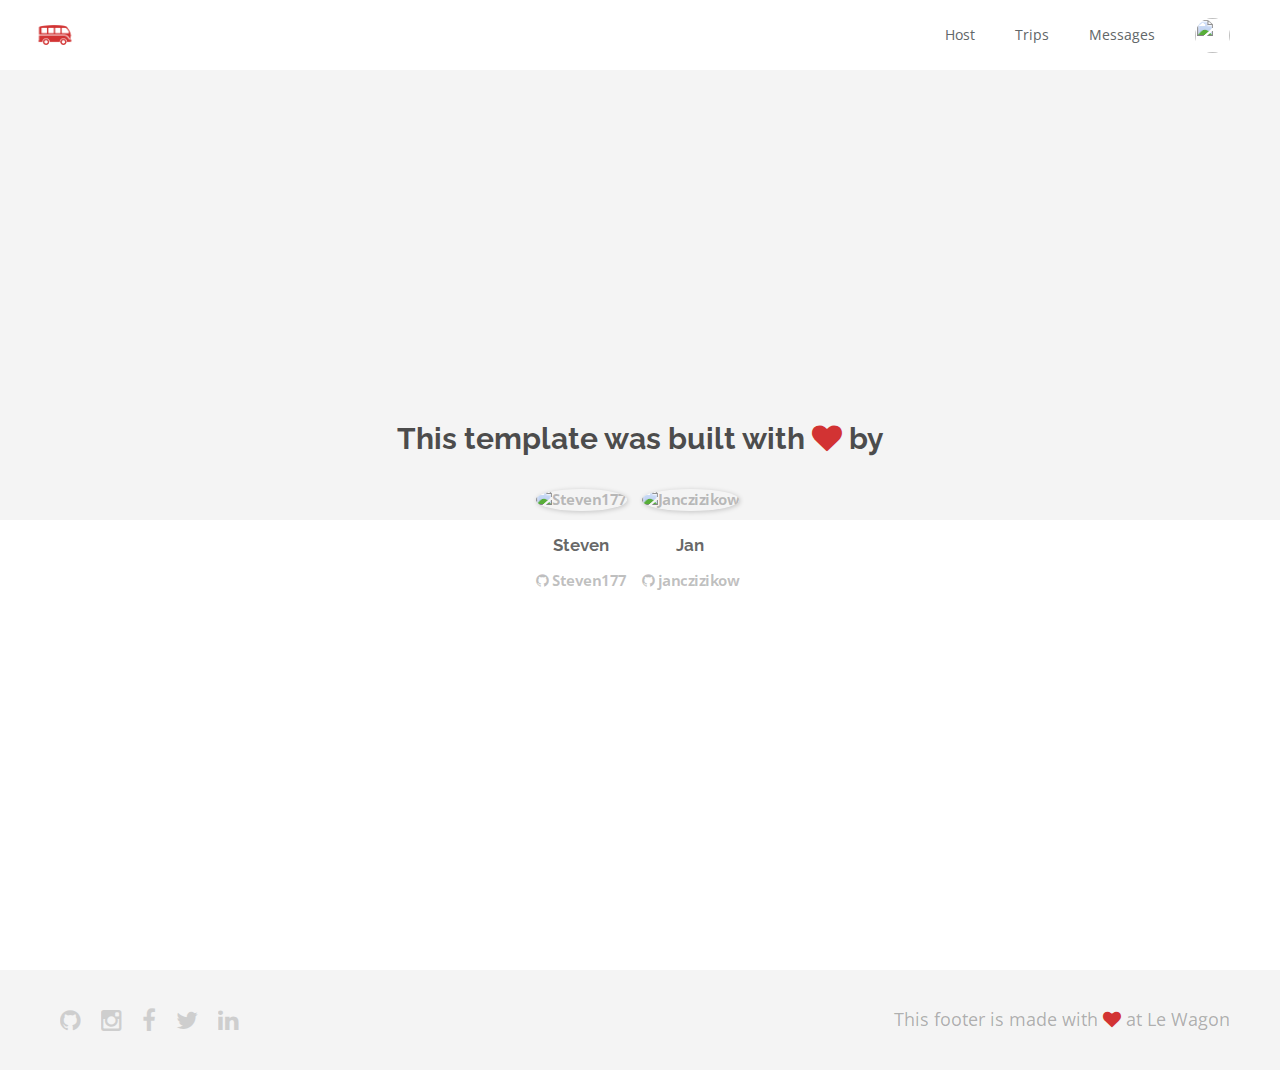
==== commit 9bc14d94: "Automated commit at 2018-07-30 11:50:05 UTC by middleman-deploy 2.0.0-alpha" ====
--- a/about.html
+++ b/about.html
@@ -7,32 +7,88 @@
           content="width=device-width, initial-scale=1, shrink-to-fit=no">
     <!-- Use the title from a page's frontmatter if it has one -->
     <title>Le Wagon - Middleman - About</title>
-    <link href="stylesheets/application-3c48b980.css" rel="stylesheet" />
+    <link href="stylesheets/application-acb8696b.css" rel="stylesheet" />
     <script src="javascripts/application-93de88c9.js"></script>
     <link href="images/favicon-f15af148.png" rel="icon" type="image/png" />
   </head>
   <body>
+    <div class="navbar-wagon">
+  <!-- Logo -->
+  <a href="/" class="navbar-wagon-brand">
+    <img src="images/logo-acc9c0ec.png" id="logo" alt="Logo" />
+  </a>
+
+  <!-- Right Navigation -->
+  <div class="navbar-wagon-right hidden-xs hidden-sm">
+
+    <a href="" class="navbar-wagon-item navbar-wagon-link">Host</a>
+    <a href="" class="navbar-wagon-item navbar-wagon-link">Trips</a>
+    <a href="" class="navbar-wagon-item navbar-wagon-link">Messages</a>
+
+    <!-- Profile picture with dropdown list -->
+    <div class="navbar-wagon-item">
+      <div class="dropdown">
+        <img src="https://kitt.lewagon.com/placeholder/users/ssaunier" class="avatar dropdown-toggle" id="navbar-wagon-menu" data-toggle="dropdown">
+
+        <ul class="dropdown-menu dropdown-menu-right navbar-wagon-dropdown-menu">
+          <li><a href="#">Profile</a></li>
+          <li><a href="#">Dashboard</a></li>
+          <li><a href="#">Log Out</a></li>
+        </ul>
+      </div>
+    </div>
+  </div>
+
+  <!-- Dropdown appearing on mobile only -->
+  <div class="navbar-wagon-item hidden-md hidden-lg">
+    <div class="dropdown">
+      <i class="fa fa-bars dropdown-toggle" data-toggle="dropdown"></i>
+      <ul class="dropdown-menu dropdown-menu-right navbar-wagon-dropdown-menu">
+        <li><a href="#">Host</a></li>
+        <li><a href="#">Trips</a></li>
+        <li><a href="#">Messagese</a></li>
+      </ul>
+    </div>
+  </div>
+</div>
+
+
     <div id="about">
   <div class="about-content">
     <h1>This template was built with <i class="fa fa-heart"></i> by</h1>
     <ul class="list-inline">
         <li>
-<a href="https://kitt.lewagon.com/alumni/ssaunier" target="_blank">            <img src="https://kitt.lewagon.com/placeholder/users/ssaunier" class="img-circle" alt="Ssaunier" />
-</a>          <h2>Sébastien Saunier</h2>
+<a href="https://kitt.lewagon.com/alumni/Steven177" target="_blank">            <img src="https://kitt.lewagon.com/placeholder/users/Steven177" class="img-circle" alt="Steven177" />
+</a>          <h2>Steven</h2>
           <p>
-<a href="https://github.com/ssaunier" target="_blank">              <i class="fa fa-github"></i> ssaunier
+<a href="https://github.com/Steven177" target="_blank">              <i class="fa fa-github"></i> Steven177
 </a>          </p>
         </li>
         <li>
-<a href="https://kitt.lewagon.com/alumni/Papillard" target="_blank">            <img src="https://kitt.lewagon.com/placeholder/users/Papillard" class="img-circle" alt="Papillard" />
-</a>          <h2>Boris Paillard</h2>
+<a href="https://kitt.lewagon.com/alumni/janczizikow" target="_blank">            <img src="https://kitt.lewagon.com/placeholder/users/janczizikow" class="img-circle" alt="Janczizikow" />
+</a>          <h2>Jan</h2>
           <p>
-<a href="https://github.com/Papillard" target="_blank">              <i class="fa fa-github"></i> Papillard
+<a href="https://github.com/janczizikow" target="_blank">              <i class="fa fa-github"></i> janczizikow
 </a>          </p>
         </li>
     </ul>
   </div>
 </div>
 
+
+    
+<div class="footer">
+  <div class="footer-links">
+    <a href="#"><i class="fa fa-github"></i></a>
+    <a href="#"><i class="fa fa-instagram"></i></a>
+    <a href="#"><i class="fa fa-facebook"></i></a>
+    <a href="#"><i class="fa fa-twitter"></i></a>
+    <a href="#"><i class="fa fa-linkedin"></i></a>
+  </div>
+  <div class="footer-copyright">
+    This footer is made with <i class="fa fa-heart"></i> at Le Wagon
+  </div>
+</div>
+
   </body>
 </html>
--- a/stylesheets/application-acb8696b.css
+++ b/stylesheets/application-acb8696b.css
@@ -0,0 +1,8 @@
+@import url("https://fonts.googleapis.com/css?family=Open+Sans:400,300,700|Raleway:400,100,300,700,500");/*!
+ * Bootstrap v3.3.7 (http://getbootstrap.com)
+ * Copyright 2011-2016 Twitter, Inc.
+ * Licensed under MIT (https://github.com/twbs/bootstrap/blob/master/LICENSE)
+ *//*! normalize.css v3.0.3 | MIT License | github.com/necolas/normalize.css */html{font-family:sans-serif;-ms-text-size-adjust:100%;-webkit-text-size-adjust:100%}body{margin:0}article,aside,details,figcaption,figure,footer,header,hgroup,main,menu,nav,section,summary{display:block}audio,canvas,progress,video{display:inline-block;vertical-align:baseline}audio:not([controls]){display:none;height:0}[hidden],template{display:none}a{background-color:transparent}a:active,a:hover{outline:0}abbr[title]{border-bottom:1px dotted}b,strong{font-weight:bold}dfn{font-style:italic}h1{font-size:2em;margin:0.67em 0}mark{background:#ff0;color:#000}small{font-size:80%}sub,sup{font-size:75%;line-height:0;position:relative;vertical-align:baseline}sup{top:-0.5em}sub{bottom:-0.25em}img{border:0}svg:not(:root){overflow:hidden}figure{margin:1em 40px}hr{-webkit-box-sizing:content-box;box-sizing:content-box;height:0}pre{overflow:auto}code,kbd,pre,samp{font-family:monospace, monospace;font-size:1em}button,input,optgroup,select,textarea{color:inherit;font:inherit;margin:0}button{overflow:visible}button,select{text-transform:none}button,html input[type="button"],input[type="reset"],input[type="submit"]{-webkit-appearance:button;cursor:pointer}button[disabled],html input[disabled]{cursor:default}button::-moz-focus-inner,input::-moz-focus-inner{border:0;padding:0}input{line-height:normal}input[type="checkbox"],input[type="radio"]{-webkit-box-sizing:border-box;box-sizing:border-box;padding:0}input[type="number"]::-webkit-inner-spin-button,input[type="number"]::-webkit-outer-spin-button{height:auto}input[type="search"]{-webkit-appearance:textfield;-webkit-box-sizing:content-box;box-sizing:content-box}input[type="search"]::-webkit-search-cancel-button,input[type="search"]::-webkit-search-decoration{-webkit-appearance:none}fieldset{border:1px solid #c0c0c0;margin:0 2px;padding:0.35em 0.625em 0.75em}legend{border:0;padding:0}textarea{overflow:auto}optgroup{font-weight:bold}table{border-collapse:collapse;border-spacing:0}td,th{padding:0}/*! Source: https://github.com/h5bp/html5-boilerplate/blob/master/src/css/main.css */@media print{*,*:before,*:after{background:transparent !important;color:#000 !important;-webkit-box-shadow:none !important;box-shadow:none !important;text-shadow:none !important}a,a:visited{text-decoration:underline}a[href]:after{content:" (" attr(href) ")"}abbr[title]:after{content:" (" attr(title) ")"}a[href^="#"]:after,a[href^="javascript:"]:after{content:""}pre,blockquote{border:1px solid #999;page-break-inside:avoid}thead{display:table-header-group}tr,img{page-break-inside:avoid}img{max-width:100% !important}p,h2,h3{orphans:3;widows:3}h2,h3{page-break-after:avoid}.navbar{display:none}.btn>.caret,.dropup>.btn>.caret{border-top-color:#000 !important}.label{border:1px solid #000}.table{border-collapse:collapse !important}.table td,.table th{background-color:#fff !important}.table-bordered th,.table-bordered td{border:1px solid #ddd !important}}@font-face{font-family:'Glyphicons Halflings';src:url("../assets/bootstrap/glyphicons-halflings-regular-86b6f62b.eot");src:url("../assets/bootstrap/glyphicons-halflings-regular-86b6f62b.eot?#iefix") format("embedded-opentype"),url("../assets/bootstrap/glyphicons-halflings-regular-ca35b697.woff2") format("woff2"),url("../assets/bootstrap/glyphicons-halflings-regular-278e49a8.woff") format("woff"),url("../assets/bootstrap/glyphicons-halflings-regular-44bc1850.ttf") format("truetype"),url("../assets/bootstrap/glyphicons-halflings-regular-de51a849.svg#glyphicons_halflingsregular") format("svg")}.glyphicon{position:relative;top:1px;display:inline-block;font-family:'Glyphicons Halflings';font-style:normal;font-weight:normal;line-height:1;-webkit-font-smoothing:antialiased;-moz-osx-font-smoothing:grayscale}.glyphicon-asterisk:before{content:"\002a"}.glyphicon-plus:before{content:"\002b"}.glyphicon-euro:before,.glyphicon-eur:before{content:"\20ac"}.glyphicon-minus:before{content:"\2212"}.glyphicon-cloud:before{content:"\2601"}.glyphicon-envelope:before{content:"\2709"}.glyphicon-pencil:before{content:"\270f"}.glyphicon-glass:before{content:"\e001"}.glyphicon-music:before{content:"\e002"}.glyphicon-search:before{content:"\e003"}.glyphicon-heart:before{content:"\e005"}.glyphicon-star:before{content:"\e006"}.glyphicon-star-empty:before{content:"\e007"}.glyphicon-user:before{content:"\e008"}.glyphicon-film:before{content:"\e009"}.glyphicon-th-large:before{content:"\e010"}.glyphicon-th:before{content:"\e011"}.glyphicon-th-list:before{content:"\e012"}.glyphicon-ok:before{content:"\e013"}.glyphicon-remove:before{content:"\e014"}.glyphicon-zoom-in:before{content:"\e015"}.glyphicon-zoom-out:before{content:"\e016"}.glyphicon-off:before{content:"\e017"}.glyphicon-signal:before{content:"\e018"}.glyphicon-cog:before{content:"\e019"}.glyphicon-trash:before{content:"\e020"}.glyphicon-home:before{content:"\e021"}.glyphicon-file:before{content:"\e022"}.glyphicon-time:before{content:"\e023"}.glyphicon-road:before{content:"\e024"}.glyphicon-download-alt:before{content:"\e025"}.glyphicon-download:before{content:"\e026"}.glyphicon-upload:before{content:"\e027"}.glyphicon-inbox:before{content:"\e028"}.glyphicon-play-circle:before{content:"\e029"}.glyphicon-repeat:before{content:"\e030"}.glyphicon-refresh:before{content:"\e031"}.glyphicon-list-alt:before{content:"\e032"}.glyphicon-lock:before{content:"\e033"}.glyphicon-flag:before{content:"\e034"}.glyphicon-headphones:before{content:"\e035"}.glyphicon-volume-off:before{content:"\e036"}.glyphicon-volume-down:before{content:"\e037"}.glyphicon-volume-up:before{content:"\e038"}.glyphicon-qrcode:before{content:"\e039"}.glyphicon-barcode:before{content:"\e040"}.glyphicon-tag:before{content:"\e041"}.glyphicon-tags:before{content:"\e042"}.glyphicon-book:before{content:"\e043"}.glyphicon-bookmark:before{content:"\e044"}.glyphicon-print:before{content:"\e045"}.glyphicon-camera:before{content:"\e046"}.glyphicon-font:before{content:"\e047"}.glyphicon-bold:before{content:"\e048"}.glyphicon-italic:before{content:"\e049"}.glyphicon-text-height:before{content:"\e050"}.glyphicon-text-width:before{content:"\e051"}.glyphicon-align-left:before{content:"\e052"}.glyphicon-align-center:before{content:"\e053"}.glyphicon-align-right:before{content:"\e054"}.glyphicon-align-justify:before{content:"\e055"}.glyphicon-list:before{content:"\e056"}.glyphicon-indent-left:before{content:"\e057"}.glyphicon-indent-right:before{content:"\e058"}.glyphicon-facetime-video:before{content:"\e059"}.glyphicon-picture:before{content:"\e060"}.glyphicon-map-marker:before{content:"\e062"}.glyphicon-adjust:before{content:"\e063"}.glyphicon-tint:before{content:"\e064"}.glyphicon-edit:before{content:"\e065"}.glyphicon-share:before{content:"\e066"}.glyphicon-check:before{content:"\e067"}.glyphicon-move:before{content:"\e068"}.glyphicon-step-backward:before{content:"\e069"}.glyphicon-fast-backward:before{content:"\e070"}.glyphicon-backward:before{content:"\e071"}.glyphicon-play:before{content:"\e072"}.glyphicon-pause:before{content:"\e073"}.glyphicon-stop:before{content:"\e074"}.glyphicon-forward:before{content:"\e075"}.glyphicon-fast-forward:before{content:"\e076"}.glyphicon-step-forward:before{content:"\e077"}.glyphicon-eject:before{content:"\e078"}.glyphicon-chevron-left:before{content:"\e079"}.glyphicon-chevron-right:before{content:"\e080"}.glyphicon-plus-sign:before{content:"\e081"}.glyphicon-minus-sign:before{content:"\e082"}.glyphicon-remove-sign:before{content:"\e083"}.glyphicon-ok-sign:before{content:"\e084"}.glyphicon-question-sign:before{content:"\e085"}.glyphicon-info-sign:before{content:"\e086"}.glyphicon-screenshot:before{content:"\e087"}.glyphicon-remove-circle:before{content:"\e088"}.glyphicon-ok-circle:before{content:"\e089"}.glyphicon-ban-circle:before{content:"\e090"}.glyphicon-arrow-left:before{content:"\e091"}.glyphicon-arrow-right:before{content:"\e092"}.glyphicon-arrow-up:before{content:"\e093"}.glyphicon-arrow-down:before{content:"\e094"}.glyphicon-share-alt:before{content:"\e095"}.glyphicon-resize-full:before{content:"\e096"}.glyphicon-resize-small:before{content:"\e097"}.glyphicon-exclamation-sign:before{content:"\e101"}.glyphicon-gift:before{content:"\e102"}.glyphicon-leaf:before{content:"\e103"}.glyphicon-fire:before{content:"\e104"}.glyphicon-eye-open:before{content:"\e105"}.glyphicon-eye-close:before{content:"\e106"}.glyphicon-warning-sign:before{content:"\e107"}.glyphicon-plane:before{content:"\e108"}.glyphicon-calendar:before{content:"\e109"}.glyphicon-random:before{content:"\e110"}.glyphicon-comment:before{content:"\e111"}.glyphicon-magnet:before{content:"\e112"}.glyphicon-chevron-up:before{content:"\e113"}.glyphicon-chevron-down:before{content:"\e114"}.glyphicon-retweet:before{content:"\e115"}.glyphicon-shopping-cart:before{content:"\e116"}.glyphicon-folder-close:before{content:"\e117"}.glyphicon-folder-open:before{content:"\e118"}.glyphicon-resize-vertical:before{content:"\e119"}.glyphicon-resize-horizontal:before{content:"\e120"}.glyphicon-hdd:before{content:"\e121"}.glyphicon-bullhorn:before{content:"\e122"}.glyphicon-bell:before{content:"\e123"}.glyphicon-certificate:before{content:"\e124"}.glyphicon-thumbs-up:before{content:"\e125"}.glyphicon-thumbs-down:before{content:"\e126"}.glyphicon-hand-right:before{content:"\e127"}.glyphicon-hand-left:before{content:"\e128"}.glyphicon-hand-up:before{content:"\e129"}.glyphicon-hand-down:before{content:"\e130"}.glyphicon-circle-arrow-right:before{content:"\e131"}.glyphicon-circle-arrow-left:before{content:"\e132"}.glyphicon-circle-arrow-up:before{content:"\e133"}.glyphicon-circle-arrow-down:before{content:"\e134"}.glyphicon-globe:before{content:"\e135"}.glyphicon-wrench:before{content:"\e136"}.glyphicon-tasks:before{content:"\e137"}.glyphicon-filter:before{content:"\e138"}.glyphicon-briefcase:before{content:"\e139"}.glyphicon-fullscreen:before{content:"\e140"}.glyphicon-dashboard:before{content:"\e141"}.glyphicon-paperclip:before{content:"\e142"}.glyphicon-heart-empty:before{content:"\e143"}.glyphicon-link:before{content:"\e144"}.glyphicon-phone:before{content:"\e145"}.glyphicon-pushpin:before{content:"\e146"}.glyphicon-usd:before{content:"\e148"}.glyphicon-gbp:before{content:"\e149"}.glyphicon-sort:before{content:"\e150"}.glyphicon-sort-by-alphabet:before{content:"\e151"}.glyphicon-sort-by-alphabet-alt:before{content:"\e152"}.glyphicon-sort-by-order:before{content:"\e153"}.glyphicon-sort-by-order-alt:before{content:"\e154"}.glyphicon-sort-by-attributes:before{content:"\e155"}.glyphicon-sort-by-attributes-alt:before{content:"\e156"}.glyphicon-unchecked:before{content:"\e157"}.glyphicon-expand:before{content:"\e158"}.glyphicon-collapse-down:before{content:"\e159"}.glyphicon-collapse-up:before{content:"\e160"}.glyphicon-log-in:before{content:"\e161"}.glyphicon-flash:before{content:"\e162"}.glyphicon-log-out:before{content:"\e163"}.glyphicon-new-window:before{content:"\e164"}.glyphicon-record:before{content:"\e165"}.glyphicon-save:before{content:"\e166"}.glyphicon-open:before{content:"\e167"}.glyphicon-saved:before{content:"\e168"}.glyphicon-import:before{content:"\e169"}.glyphicon-export:before{content:"\e170"}.glyphicon-send:before{content:"\e171"}.glyphicon-floppy-disk:before{content:"\e172"}.glyphicon-floppy-saved:before{content:"\e173"}.glyphicon-floppy-remove:before{content:"\e174"}.glyphicon-floppy-save:before{content:"\e175"}.glyphicon-floppy-open:before{content:"\e176"}.glyphicon-credit-card:before{content:"\e177"}.glyphicon-transfer:before{content:"\e178"}.glyphicon-cutlery:before{content:"\e179"}.glyphicon-header:before{content:"\e180"}.glyphicon-compressed:before{content:"\e181"}.glyphicon-earphone:before{content:"\e182"}.glyphicon-phone-alt:before{content:"\e183"}.glyphicon-tower:before{content:"\e184"}.glyphicon-stats:before{content:"\e185"}.glyphicon-sd-video:before{content:"\e186"}.glyphicon-hd-video:before{content:"\e187"}.glyphicon-subtitles:before{content:"\e188"}.glyphicon-sound-stereo:before{content:"\e189"}.glyphicon-sound-dolby:before{content:"\e190"}.glyphicon-sound-5-1:before{content:"\e191"}.glyphicon-sound-6-1:before{content:"\e192"}.glyphicon-sound-7-1:before{content:"\e193"}.glyphicon-copyright-mark:before{content:"\e194"}.glyphicon-registration-mark:before{content:"\e195"}.glyphicon-cloud-download:before{content:"\e197"}.glyphicon-cloud-upload:before{content:"\e198"}.glyphicon-tree-conifer:before{content:"\e199"}.glyphicon-tree-deciduous:before{content:"\e200"}.glyphicon-cd:before{content:"\e201"}.glyphicon-save-file:before{content:"\e202"}.glyphicon-open-file:before{content:"\e203"}.glyphicon-level-up:before{content:"\e204"}.glyphicon-copy:before{content:"\e205"}.glyphicon-paste:before{content:"\e206"}.glyphicon-alert:before{content:"\e209"}.glyphicon-equalizer:before{content:"\e210"}.glyphicon-king:before{content:"\e211"}.glyphicon-queen:before{content:"\e212"}.glyphicon-pawn:before{content:"\e213"}.glyphicon-bishop:before{content:"\e214"}.glyphicon-knight:before{content:"\e215"}.glyphicon-baby-formula:before{content:"\e216"}.glyphicon-tent:before{content:"\26fa"}.glyphicon-blackboard:before{content:"\e218"}.glyphicon-bed:before{content:"\e219"}.glyphicon-apple:before{content:"\f8ff"}.glyphicon-erase:before{content:"\e221"}.glyphicon-hourglass:before{content:"\231b"}.glyphicon-lamp:before{content:"\e223"}.glyphicon-duplicate:before{content:"\e224"}.glyphicon-piggy-bank:before{content:"\e225"}.glyphicon-scissors:before{content:"\e226"}.glyphicon-bitcoin:before{content:"\e227"}.glyphicon-btc:before{content:"\e227"}.glyphicon-xbt:before{content:"\e227"}.glyphicon-yen:before{content:"\00a5"}.glyphicon-jpy:before{content:"\00a5"}.glyphicon-ruble:before{content:"\20bd"}.glyphicon-rub:before{content:"\20bd"}.glyphicon-scale:before{content:"\e230"}.glyphicon-ice-lolly:before{content:"\e231"}.glyphicon-ice-lolly-tasted:before{content:"\e232"}.glyphicon-education:before{content:"\e233"}.glyphicon-option-horizontal:before{content:"\e234"}.glyphicon-option-vertical:before{content:"\e235"}.glyphicon-menu-hamburger:before{content:"\e236"}.glyphicon-modal-window:before{content:"\e237"}.glyphicon-oil:before{content:"\e238"}.glyphicon-grain:before{content:"\e239"}.glyphicon-sunglasses:before{content:"\e240"}.glyphicon-text-size:before{content:"\e241"}.glyphicon-text-color:before{content:"\e242"}.glyphicon-text-background:before{content:"\e243"}.glyphicon-object-align-top:before{content:"\e244"}.glyphicon-object-align-bottom:before{content:"\e245"}.glyphicon-object-align-horizontal:before{content:"\e246"}.glyphicon-object-align-left:before{content:"\e247"}.glyphicon-object-align-vertical:before{content:"\e248"}.glyphicon-object-align-right:before{content:"\e249"}.glyphicon-triangle-right:before{content:"\e250"}.glyphicon-triangle-left:before{content:"\e251"}.glyphicon-triangle-bottom:before{content:"\e252"}.glyphicon-triangle-top:before{content:"\e253"}.glyphicon-console:before{content:"\e254"}.glyphicon-superscript:before{content:"\e255"}.glyphicon-subscript:before{content:"\e256"}.glyphicon-menu-left:before{content:"\e257"}.glyphicon-menu-right:before{content:"\e258"}.glyphicon-menu-down:before{content:"\e259"}.glyphicon-menu-up:before{content:"\e260"}*{-webkit-box-sizing:border-box;box-sizing:border-box}*:before,*:after{-webkit-box-sizing:border-box;box-sizing:border-box}html{font-size:10px;-webkit-tap-highlight-color:transparent}body{font-family:"Open Sans", "Helvetica", "sans-serif";font-size:18px;line-height:1.42857143;color:#333333;background-color:#F4F4F4}input,button,select,textarea{font-family:inherit;font-size:inherit;line-height:inherit}a{color:#469AE0;text-decoration:none}a:hover,a:focus{color:#1f74ba;text-decoration:underline}a:focus{outline:5px auto -webkit-focus-ring-color;outline-offset:-2px}figure{margin:0}img{vertical-align:middle}.img-responsive{display:block;max-width:100%;height:auto}.img-rounded{border-radius:2px}.img-thumbnail{padding:4px;line-height:1.42857143;background-color:#F4F4F4;border:1px solid #ddd;border-radius:2px;-webkit-transition:all 0.2s ease-in-out;transition:all 0.2s ease-in-out;display:inline-block;max-width:100%;height:auto}.img-circle{border-radius:50%}hr{margin-top:25px;margin-bottom:25px;border:0;border-top:1px solid #eeeeee}.sr-only{position:absolute;width:1px;height:1px;margin:-1px;padding:0;overflow:hidden;clip:rect(0, 0, 0, 0);border:0}.sr-only-focusable:active,.sr-only-focusable:focus{position:static;width:auto;height:auto;margin:0;overflow:visible;clip:auto}[role="button"]{cursor:pointer}h1,h2,h3,h4,h5,h6,.h1,.h2,.h3,.h4,.h5,.h6{font-family:"Raleway", "Helvetica", "sans-serif";font-weight:500;line-height:1.1;color:inherit}h1 small,h1 .small,h2 small,h2 .small,h3 small,h3 .small,h4 small,h4 .small,h5 small,h5 .small,h6 small,h6 .small,.h1 small,.h1 .small,.h2 small,.h2 .small,.h3 small,.h3 .small,.h4 small,.h4 .small,.h5 small,.h5 .small,.h6 small,.h6 .small{font-weight:normal;line-height:1;color:#777777}h1,.h1,h2,.h2,h3,.h3{margin-top:25px;margin-bottom:12.5px}h1 small,h1 .small,.h1 small,.h1 .small,h2 small,h2 .small,.h2 small,.h2 .small,h3 small,h3 .small,.h3 small,.h3 .small{font-size:65%}h4,.h4,h5,.h5,h6,.h6{margin-top:12.5px;margin-bottom:12.5px}h4 small,h4 .small,.h4 small,.h4 .small,h5 small,h5 .small,.h5 small,.h5 .small,h6 small,h6 .small,.h6 small,.h6 .small{font-size:75%}h1,.h1{font-size:46px}h2,.h2{font-size:38px}h3,.h3{font-size:31px}h4,.h4{font-size:23px}h5,.h5{font-size:18px}h6,.h6{font-size:16px}p{margin:0 0 12.5px}.lead{margin-bottom:25px;font-size:20px;font-weight:300;line-height:1.4}@media (min-width: 768px){.lead{font-size:27px}}small,.small{font-size:88%}mark,.mark{background-color:#fcf8e3;padding:.2em}.text-left{text-align:left}.text-right{text-align:right}.text-center{text-align:center}.text-justify{text-align:justify}.text-nowrap{white-space:nowrap}.text-lowercase{text-transform:lowercase}.text-uppercase,.initialism{text-transform:uppercase}.text-capitalize{text-transform:capitalize}.text-muted{color:#777777}.text-primary{color:#469AE0}a.text-primary:hover,a.text-primary:focus{color:#2381d0}.text-success{color:#3c763d}a.text-success:hover,a.text-success:focus{color:#2b542c}.text-info{color:#31708f}a.text-info:hover,a.text-info:focus{color:#245269}.text-warning{color:#8a6d3b}a.text-warning:hover,a.text-warning:focus{color:#66512c}.text-danger{color:#a94442}a.text-danger:hover,a.text-danger:focus{color:#843534}.bg-primary{color:#fff}.bg-primary{background-color:#469AE0}a.bg-primary:hover,a.bg-primary:focus{background-color:#2381d0}.bg-success{background-color:#dff0d8}a.bg-success:hover,a.bg-success:focus{background-color:#c1e2b3}.bg-info{background-color:#d9edf7}a.bg-info:hover,a.bg-info:focus{background-color:#afd9ee}.bg-warning{background-color:#fcf8e3}a.bg-warning:hover,a.bg-warning:focus{background-color:#f7ecb5}.bg-danger{background-color:#f2dede}a.bg-danger:hover,a.bg-danger:focus{background-color:#e4b9b9}.page-header{padding-bottom:11.5px;margin:50px 0 25px;border-bottom:1px solid #eeeeee}ul,ol{margin-top:0;margin-bottom:12.5px}ul ul,ul ol,ol ul,ol ol{margin-bottom:0}.list-unstyled{padding-left:0;list-style:none}.list-inline{padding-left:0;list-style:none;margin-left:-5px}.list-inline>li{display:inline-block;padding-left:5px;padding-right:5px}dl{margin-top:0;margin-bottom:25px}dt,dd{line-height:1.42857143}dt{font-weight:bold}dd{margin-left:0}.dl-horizontal dd:before,.dl-horizontal dd:after{content:" ";display:table}.dl-horizontal dd:after{clear:both}@media (min-width: 768px){.dl-horizontal dt{float:left;width:160px;clear:left;text-align:right;overflow:hidden;text-overflow:ellipsis;white-space:nowrap}.dl-horizontal dd{margin-left:180px}}abbr[title],abbr[data-original-title]{cursor:help;border-bottom:1px dotted #777777}.initialism{font-size:90%}blockquote{padding:12.5px 25px;margin:0 0 25px;font-size:22.5px;border-left:5px solid #eeeeee}blockquote p:last-child,blockquote ul:last-child,blockquote ol:last-child{margin-bottom:0}blockquote footer,blockquote small,blockquote .small{display:block;font-size:80%;line-height:1.42857143;color:#777777}blockquote footer:before,blockquote small:before,blockquote .small:before{content:'\2014 \00A0'}.blockquote-reverse,blockquote.pull-right{padding-right:15px;padding-left:0;border-right:5px solid #eeeeee;border-left:0;text-align:right}.blockquote-reverse footer:before,.blockquote-reverse small:before,.blockquote-reverse .small:before,blockquote.pull-right footer:before,blockquote.pull-right small:before,blockquote.pull-right .small:before{content:''}.blockquote-reverse footer:after,.blockquote-reverse small:after,.blockquote-reverse .small:after,blockquote.pull-right footer:after,blockquote.pull-right small:after,blockquote.pull-right .small:after{content:'\00A0 \2014'}address{margin-bottom:25px;font-style:normal;line-height:1.42857143}code,kbd,pre,samp{font-family:Menlo, Monaco, Consolas, "Courier New", monospace}code{padding:2px 4px;font-size:90%;color:#c7254e;background-color:#f9f2f4;border-radius:2px}kbd{padding:2px 4px;font-size:90%;color:#fff;background-color:#333;border-radius:2px;-webkit-box-shadow:inset 0 -1px 0 rgba(0,0,0,0.25);box-shadow:inset 0 -1px 0 rgba(0,0,0,0.25)}kbd kbd{padding:0;font-size:100%;font-weight:bold;-webkit-box-shadow:none;box-shadow:none}pre{display:block;padding:12px;margin:0 0 12.5px;font-size:17px;line-height:1.42857143;word-break:break-all;word-wrap:break-word;color:#333333;background-color:#f5f5f5;border:1px solid #ccc;border-radius:2px}pre code{padding:0;font-size:inherit;color:inherit;white-space:pre-wrap;background-color:transparent;border-radius:0}.pre-scrollable{max-height:340px;overflow-y:scroll}.container{margin-right:auto;margin-left:auto;padding-left:15px;padding-right:15px}.container:before,.container:after{content:" ";display:table}.container:after{clear:both}@media (min-width: 768px){.container{width:750px}}@media (min-width: 992px){.container{width:970px}}@media (min-width: 1200px){.container{width:1170px}}.container-fluid{margin-right:auto;margin-left:auto;padding-left:15px;padding-right:15px}.container-fluid:before,.container-fluid:after{content:" ";display:table}.container-fluid:after{clear:both}.row{margin-left:-15px;margin-right:-15px}.row:before,.row:after{content:" ";display:table}.row:after{clear:both}.col-xs-1,.col-sm-1,.col-md-1,.col-lg-1,.col-xs-2,.col-sm-2,.col-md-2,.col-lg-2,.col-xs-3,.col-sm-3,.col-md-3,.col-lg-3,.col-xs-4,.col-sm-4,.col-md-4,.col-lg-4,.col-xs-5,.col-sm-5,.col-md-5,.col-lg-5,.col-xs-6,.col-sm-6,.col-md-6,.col-lg-6,.col-xs-7,.col-sm-7,.col-md-7,.col-lg-7,.col-xs-8,.col-sm-8,.col-md-8,.col-lg-8,.col-xs-9,.col-sm-9,.col-md-9,.col-lg-9,.col-xs-10,.col-sm-10,.col-md-10,.col-lg-10,.col-xs-11,.col-sm-11,.col-md-11,.col-lg-11,.col-xs-12,.col-sm-12,.col-md-12,.col-lg-12{position:relative;min-height:1px;padding-left:15px;padding-right:15px}.col-xs-1,.col-xs-2,.col-xs-3,.col-xs-4,.col-xs-5,.col-xs-6,.col-xs-7,.col-xs-8,.col-xs-9,.col-xs-10,.col-xs-11,.col-xs-12{float:left}.col-xs-1{width:8.33333333%}.col-xs-2{width:16.66666667%}.col-xs-3{width:25%}.col-xs-4{width:33.33333333%}.col-xs-5{width:41.66666667%}.col-xs-6{width:50%}.col-xs-7{width:58.33333333%}.col-xs-8{width:66.66666667%}.col-xs-9{width:75%}.col-xs-10{width:83.33333333%}.col-xs-11{width:91.66666667%}.col-xs-12{width:100%}.col-xs-pull-0{right:auto}.col-xs-pull-1{right:8.33333333%}.col-xs-pull-2{right:16.66666667%}.col-xs-pull-3{right:25%}.col-xs-pull-4{right:33.33333333%}.col-xs-pull-5{right:41.66666667%}.col-xs-pull-6{right:50%}.col-xs-pull-7{right:58.33333333%}.col-xs-pull-8{right:66.66666667%}.col-xs-pull-9{right:75%}.col-xs-pull-10{right:83.33333333%}.col-xs-pull-11{right:91.66666667%}.col-xs-pull-12{right:100%}.col-xs-push-0{left:auto}.col-xs-push-1{left:8.33333333%}.col-xs-push-2{left:16.66666667%}.col-xs-push-3{left:25%}.col-xs-push-4{left:33.33333333%}.col-xs-push-5{left:41.66666667%}.col-xs-push-6{left:50%}.col-xs-push-7{left:58.33333333%}.col-xs-push-8{left:66.66666667%}.col-xs-push-9{left:75%}.col-xs-push-10{left:83.33333333%}.col-xs-push-11{left:91.66666667%}.col-xs-push-12{left:100%}.col-xs-offset-0{margin-left:0%}.col-xs-offset-1{margin-left:8.33333333%}.col-xs-offset-2{margin-left:16.66666667%}.col-xs-offset-3{margin-left:25%}.col-xs-offset-4{margin-left:33.33333333%}.col-xs-offset-5{margin-left:41.66666667%}.col-xs-offset-6{margin-left:50%}.col-xs-offset-7{margin-left:58.33333333%}.col-xs-offset-8{margin-left:66.66666667%}.col-xs-offset-9{margin-left:75%}.col-xs-offset-10{margin-left:83.33333333%}.col-xs-offset-11{margin-left:91.66666667%}.col-xs-offset-12{margin-left:100%}@media (min-width: 768px){.col-sm-1,.col-sm-2,.col-sm-3,.col-sm-4,.col-sm-5,.col-sm-6,.col-sm-7,.col-sm-8,.col-sm-9,.col-sm-10,.col-sm-11,.col-sm-12{float:left}.col-sm-1{width:8.33333333%}.col-sm-2{width:16.66666667%}.col-sm-3{width:25%}.col-sm-4{width:33.33333333%}.col-sm-5{width:41.66666667%}.col-sm-6{width:50%}.col-sm-7{width:58.33333333%}.col-sm-8{width:66.66666667%}.col-sm-9{width:75%}.col-sm-10{width:83.33333333%}.col-sm-11{width:91.66666667%}.col-sm-12{width:100%}.col-sm-pull-0{right:auto}.col-sm-pull-1{right:8.33333333%}.col-sm-pull-2{right:16.66666667%}.col-sm-pull-3{right:25%}.col-sm-pull-4{right:33.33333333%}.col-sm-pull-5{right:41.66666667%}.col-sm-pull-6{right:50%}.col-sm-pull-7{right:58.33333333%}.col-sm-pull-8{right:66.66666667%}.col-sm-pull-9{right:75%}.col-sm-pull-10{right:83.33333333%}.col-sm-pull-11{right:91.66666667%}.col-sm-pull-12{right:100%}.col-sm-push-0{left:auto}.col-sm-push-1{left:8.33333333%}.col-sm-push-2{left:16.66666667%}.col-sm-push-3{left:25%}.col-sm-push-4{left:33.33333333%}.col-sm-push-5{left:41.66666667%}.col-sm-push-6{left:50%}.col-sm-push-7{left:58.33333333%}.col-sm-push-8{left:66.66666667%}.col-sm-push-9{left:75%}.col-sm-push-10{left:83.33333333%}.col-sm-push-11{left:91.66666667%}.col-sm-push-12{left:100%}.col-sm-offset-0{margin-left:0%}.col-sm-offset-1{margin-left:8.33333333%}.col-sm-offset-2{margin-left:16.66666667%}.col-sm-offset-3{margin-left:25%}.col-sm-offset-4{margin-left:33.33333333%}.col-sm-offset-5{margin-left:41.66666667%}.col-sm-offset-6{margin-left:50%}.col-sm-offset-7{margin-left:58.33333333%}.col-sm-offset-8{margin-left:66.66666667%}.col-sm-offset-9{margin-left:75%}.col-sm-offset-10{margin-left:83.33333333%}.col-sm-offset-11{margin-left:91.66666667%}.col-sm-offset-12{margin-left:100%}}@media (min-width: 992px){.col-md-1,.col-md-2,.col-md-3,.col-md-4,.col-md-5,.col-md-6,.col-md-7,.col-md-8,.col-md-9,.col-md-10,.col-md-11,.col-md-12{float:left}.col-md-1{width:8.33333333%}.col-md-2{width:16.66666667%}.col-md-3{width:25%}.col-md-4{width:33.33333333%}.col-md-5{width:41.66666667%}.col-md-6{width:50%}.col-md-7{width:58.33333333%}.col-md-8{width:66.66666667%}.col-md-9{width:75%}.col-md-10{width:83.33333333%}.col-md-11{width:91.66666667%}.col-md-12{width:100%}.col-md-pull-0{right:auto}.col-md-pull-1{right:8.33333333%}.col-md-pull-2{right:16.66666667%}.col-md-pull-3{right:25%}.col-md-pull-4{right:33.33333333%}.col-md-pull-5{right:41.66666667%}.col-md-pull-6{right:50%}.col-md-pull-7{right:58.33333333%}.col-md-pull-8{right:66.66666667%}.col-md-pull-9{right:75%}.col-md-pull-10{right:83.33333333%}.col-md-pull-11{right:91.66666667%}.col-md-pull-12{right:100%}.col-md-push-0{left:auto}.col-md-push-1{left:8.33333333%}.col-md-push-2{left:16.66666667%}.col-md-push-3{left:25%}.col-md-push-4{left:33.33333333%}.col-md-push-5{left:41.66666667%}.col-md-push-6{left:50%}.col-md-push-7{left:58.33333333%}.col-md-push-8{left:66.66666667%}.col-md-push-9{left:75%}.col-md-push-10{left:83.33333333%}.col-md-push-11{left:91.66666667%}.col-md-push-12{left:100%}.col-md-offset-0{margin-left:0%}.col-md-offset-1{margin-left:8.33333333%}.col-md-offset-2{margin-left:16.66666667%}.col-md-offset-3{margin-left:25%}.col-md-offset-4{margin-left:33.33333333%}.col-md-offset-5{margin-left:41.66666667%}.col-md-offset-6{margin-left:50%}.col-md-offset-7{margin-left:58.33333333%}.col-md-offset-8{margin-left:66.66666667%}.col-md-offset-9{margin-left:75%}.col-md-offset-10{margin-left:83.33333333%}.col-md-offset-11{margin-left:91.66666667%}.col-md-offset-12{margin-left:100%}}@media (min-width: 1200px){.col-lg-1,.col-lg-2,.col-lg-3,.col-lg-4,.col-lg-5,.col-lg-6,.col-lg-7,.col-lg-8,.col-lg-9,.col-lg-10,.col-lg-11,.col-lg-12{float:left}.col-lg-1{width:8.33333333%}.col-lg-2{width:16.66666667%}.col-lg-3{width:25%}.col-lg-4{width:33.33333333%}.col-lg-5{width:41.66666667%}.col-lg-6{width:50%}.col-lg-7{width:58.33333333%}.col-lg-8{width:66.66666667%}.col-lg-9{width:75%}.col-lg-10{width:83.33333333%}.col-lg-11{width:91.66666667%}.col-lg-12{width:100%}.col-lg-pull-0{right:auto}.col-lg-pull-1{right:8.33333333%}.col-lg-pull-2{right:16.66666667%}.col-lg-pull-3{right:25%}.col-lg-pull-4{right:33.33333333%}.col-lg-pull-5{right:41.66666667%}.col-lg-pull-6{right:50%}.col-lg-pull-7{right:58.33333333%}.col-lg-pull-8{right:66.66666667%}.col-lg-pull-9{right:75%}.col-lg-pull-10{right:83.33333333%}.col-lg-pull-11{right:91.66666667%}.col-lg-pull-12{right:100%}.col-lg-push-0{left:auto}.col-lg-push-1{left:8.33333333%}.col-lg-push-2{left:16.66666667%}.col-lg-push-3{left:25%}.col-lg-push-4{left:33.33333333%}.col-lg-push-5{left:41.66666667%}.col-lg-push-6{left:50%}.col-lg-push-7{left:58.33333333%}.col-lg-push-8{left:66.66666667%}.col-lg-push-9{left:75%}.col-lg-push-10{left:83.33333333%}.col-lg-push-11{left:91.66666667%}.col-lg-push-12{left:100%}.col-lg-offset-0{margin-left:0%}.col-lg-offset-1{margin-left:8.33333333%}.col-lg-offset-2{margin-left:16.66666667%}.col-lg-offset-3{margin-left:25%}.col-lg-offset-4{margin-left:33.33333333%}.col-lg-offset-5{margin-left:41.66666667%}.col-lg-offset-6{margin-left:50%}.col-lg-offset-7{margin-left:58.33333333%}.col-lg-offset-8{margin-left:66.66666667%}.col-lg-offset-9{margin-left:75%}.col-lg-offset-10{margin-left:83.33333333%}.col-lg-offset-11{margin-left:91.66666667%}.col-lg-offset-12{margin-left:100%}}table{background-color:transparent}caption{padding-top:8px;padding-bottom:8px;color:#777777;text-align:left}th{text-align:left}.table{width:100%;max-width:100%;margin-bottom:25px}.table>thead>tr>th,.table>thead>tr>td,.table>tbody>tr>th,.table>tbody>tr>td,.table>tfoot>tr>th,.table>tfoot>tr>td{padding:8px;line-height:1.42857143;vertical-align:top;border-top:1px solid #ddd}.table>thead>tr>th{vertical-align:bottom;border-bottom:2px solid #ddd}.table>caption+thead>tr:first-child>th,.table>caption+thead>tr:first-child>td,.table>colgroup+thead>tr:first-child>th,.table>colgroup+thead>tr:first-child>td,.table>thead:first-child>tr:first-child>th,.table>thead:first-child>tr:first-child>td{border-top:0}.table>tbody+tbody{border-top:2px solid #ddd}.table .table{background-color:#F4F4F4}.table-condensed>thead>tr>th,.table-condensed>thead>tr>td,.table-condensed>tbody>tr>th,.table-condensed>tbody>tr>td,.table-condensed>tfoot>tr>th,.table-condensed>tfoot>tr>td{padding:5px}.table-bordered{border:1px solid #ddd}.table-bordered>thead>tr>th,.table-bordered>thead>tr>td,.table-bordered>tbody>tr>th,.table-bordered>tbody>tr>td,.table-bordered>tfoot>tr>th,.table-bordered>tfoot>tr>td{border:1px solid #ddd}.table-bordered>thead>tr>th,.table-bordered>thead>tr>td{border-bottom-width:2px}.table-striped>tbody>tr:nth-of-type(odd){background-color:#f9f9f9}.table-hover>tbody>tr:hover{background-color:#f5f5f5}table col[class*="col-"]{position:static;float:none;display:table-column}table td[class*="col-"],table th[class*="col-"]{position:static;float:none;display:table-cell}.table>thead>tr>td.active,.table>thead>tr>th.active,.table>thead>tr.active>td,.table>thead>tr.active>th,.table>tbody>tr>td.active,.table>tbody>tr>th.active,.table>tbody>tr.active>td,.table>tbody>tr.active>th,.table>tfoot>tr>td.active,.table>tfoot>tr>th.active,.table>tfoot>tr.active>td,.table>tfoot>tr.active>th{background-color:#f5f5f5}.table-hover>tbody>tr>td.active:hover,.table-hover>tbody>tr>th.active:hover,.table-hover>tbody>tr.active:hover>td,.table-hover>tbody>tr:hover>.active,.table-hover>tbody>tr.active:hover>th{background-color:#e8e8e8}.table>thead>tr>td.success,.table>thead>tr>th.success,.table>thead>tr.success>td,.table>thead>tr.success>th,.table>tbody>tr>td.success,.table>tbody>tr>th.success,.table>tbody>tr.success>td,.table>tbody>tr.success>th,.table>tfoot>tr>td.success,.table>tfoot>tr>th.success,.table>tfoot>tr.success>td,.table>tfoot>tr.success>th{background-color:#dff0d8}.table-hover>tbody>tr>td.success:hover,.table-hover>tbody>tr>th.success:hover,.table-hover>tbody>tr.success:hover>td,.table-hover>tbody>tr:hover>.success,.table-hover>tbody>tr.success:hover>th{background-color:#d0e9c6}.table>thead>tr>td.info,.table>thead>tr>th.info,.table>thead>tr.info>td,.table>thead>tr.info>th,.table>tbody>tr>td.info,.table>tbody>tr>th.info,.table>tbody>tr.info>td,.table>tbody>tr.info>th,.table>tfoot>tr>td.info,.table>tfoot>tr>th.info,.table>tfoot>tr.info>td,.table>tfoot>tr.info>th{background-color:#d9edf7}.table-hover>tbody>tr>td.info:hover,.table-hover>tbody>tr>th.info:hover,.table-hover>tbody>tr.info:hover>td,.table-hover>tbody>tr:hover>.info,.table-hover>tbody>tr.info:hover>th{background-color:#c4e3f3}.table>thead>tr>td.warning,.table>thead>tr>th.warning,.table>thead>tr.warning>td,.table>thead>tr.warning>th,.table>tbody>tr>td.warning,.table>tbody>tr>th.warning,.table>tbody>tr.warning>td,.table>tbody>tr.warning>th,.table>tfoot>tr>td.warning,.table>tfoot>tr>th.warning,.table>tfoot>tr.warning>td,.table>tfoot>tr.warning>th{background-color:#fcf8e3}.table-hover>tbody>tr>td.warning:hover,.table-hover>tbody>tr>th.warning:hover,.table-hover>tbody>tr.warning:hover>td,.table-hover>tbody>tr:hover>.warning,.table-hover>tbody>tr.warning:hover>th{background-color:#faf2cc}.table>thead>tr>td.danger,.table>thead>tr>th.danger,.table>thead>tr.danger>td,.table>thead>tr.danger>th,.table>tbody>tr>td.danger,.table>tbody>tr>th.danger,.table>tbody>tr.danger>td,.table>tbody>tr.danger>th,.table>tfoot>tr>td.danger,.table>tfoot>tr>th.danger,.table>tfoot>tr.danger>td,.table>tfoot>tr.danger>th{background-color:#f2dede}.table-hover>tbody>tr>td.danger:hover,.table-hover>tbody>tr>th.danger:hover,.table-hover>tbody>tr.danger:hover>td,.table-hover>tbody>tr:hover>.danger,.table-hover>tbody>tr.danger:hover>th{background-color:#ebcccc}.table-responsive{overflow-x:auto;min-height:0.01%}@media screen and (max-width: 767px){.table-responsive{width:100%;margin-bottom:18.75px;overflow-y:hidden;-ms-overflow-style:-ms-autohiding-scrollbar;border:1px solid #ddd}.table-responsive>.table{margin-bottom:0}.table-responsive>.table>thead>tr>th,.table-responsive>.table>thead>tr>td,.table-responsive>.table>tbody>tr>th,.table-responsive>.table>tbody>tr>td,.table-responsive>.table>tfoot>tr>th,.table-responsive>.table>tfoot>tr>td{white-space:nowrap}.table-responsive>.table-bordered{border:0}.table-responsive>.table-bordered>thead>tr>th:first-child,.table-responsive>.table-bordered>thead>tr>td:first-child,.table-responsive>.table-bordered>tbody>tr>th:first-child,.table-responsive>.table-bordered>tbody>tr>td:first-child,.table-responsive>.table-bordered>tfoot>tr>th:first-child,.table-responsive>.table-bordered>tfoot>tr>td:first-child{border-left:0}.table-responsive>.table-bordered>thead>tr>th:last-child,.table-responsive>.table-bordered>thead>tr>td:last-child,.table-responsive>.table-bordered>tbody>tr>th:last-child,.table-responsive>.table-bordered>tbody>tr>td:last-child,.table-responsive>.table-bordered>tfoot>tr>th:last-child,.table-responsive>.table-bordered>tfoot>tr>td:last-child{border-right:0}.table-responsive>.table-bordered>tbody>tr:last-child>th,.table-responsive>.table-bordered>tbody>tr:last-child>td,.table-responsive>.table-bordered>tfoot>tr:last-child>th,.table-responsive>.table-bordered>tfoot>tr:last-child>td{border-bottom:0}}fieldset{padding:0;margin:0;border:0;min-width:0}legend{display:block;width:100%;padding:0;margin-bottom:25px;font-size:27px;line-height:inherit;color:#333333;border:0;border-bottom:1px solid #e5e5e5}label{display:inline-block;max-width:100%;margin-bottom:5px;font-weight:bold}input[type="search"]{-webkit-box-sizing:border-box;box-sizing:border-box}input[type="radio"],input[type="checkbox"]{margin:4px 0 0;margin-top:1px \9;line-height:normal}input[type="file"]{display:block}input[type="range"]{display:block;width:100%}select[multiple],select[size]{height:auto}input[type="file"]:focus,input[type="radio"]:focus,input[type="checkbox"]:focus{outline:5px auto -webkit-focus-ring-color;outline-offset:-2px}output{display:block;padding-top:7px;font-size:18px;line-height:1.42857143;color:#000000}.form-control{display:block;width:100%;height:39px;padding:6px 12px;font-size:18px;line-height:1.42857143;color:#000000;background-color:#fff;background-image:none;border:1px solid #ccc;border-radius:2px;-webkit-box-shadow:inset 0 1px 1px rgba(0,0,0,0.075);box-shadow:inset 0 1px 1px rgba(0,0,0,0.075);-webkit-transition:border-color ease-in-out 0.15s, box-shadow ease-in-out 0.15s;-webkit-transition:border-color ease-in-out 0.15s, -webkit-box-shadow ease-in-out 0.15s;transition:border-color ease-in-out 0.15s, -webkit-box-shadow ease-in-out 0.15s;transition:border-color ease-in-out 0.15s, box-shadow ease-in-out 0.15s;transition:border-color ease-in-out 0.15s, box-shadow ease-in-out 0.15s, -webkit-box-shadow ease-in-out 0.15s}.form-control:focus{border-color:#66afe9;outline:0;-webkit-box-shadow:inset 0 1px 1px rgba(0,0,0,0.075),0 0 8px rgba(102,175,233,0.6);box-shadow:inset 0 1px 1px rgba(0,0,0,0.075),0 0 8px rgba(102,175,233,0.6)}.form-control::-moz-placeholder{color:#999;opacity:1}.form-control:-ms-input-placeholder{color:#999}.form-control::-webkit-input-placeholder{color:#999}.form-control::-ms-expand{border:0;background-color:transparent}.form-control[disabled],.form-control[readonly],fieldset[disabled] .form-control{background-color:#eeeeee;opacity:1}.form-control[disabled],fieldset[disabled] .form-control{cursor:not-allowed}textarea.form-control{height:auto}input[type="search"]{-webkit-appearance:none}@media screen and (-webkit-min-device-pixel-ratio: 0){input[type="date"].form-control,input[type="time"].form-control,input[type="datetime-local"].form-control,input[type="month"].form-control{line-height:39px}input[type="date"].input-sm,.input-group-sm>input[type="date"].form-control,.input-group-sm>input[type="date"].input-group-addon,.input-group-sm>.input-group-btn>input[type="date"].btn,.input-group-sm input[type="date"],input[type="time"].input-sm,.input-group-sm>input[type="time"].form-control,.input-group-sm>input[type="time"].input-group-addon,.input-group-sm>.input-group-btn>input[type="time"].btn,.input-group-sm input[type="time"],input[type="datetime-local"].input-sm,.input-group-sm>input[type="datetime-local"].form-control,.input-group-sm>input[type="datetime-local"].input-group-addon,.input-group-sm>.input-group-btn>input[type="datetime-local"].btn,.input-group-sm input[type="datetime-local"],input[type="month"].input-sm,.input-group-sm>input[type="month"].form-control,.input-group-sm>input[type="month"].input-group-addon,.input-group-sm>.input-group-btn>input[type="month"].btn,.input-group-sm input[type="month"]{line-height:36px}input[type="date"].input-lg,.input-group-lg>input[type="date"].form-control,.input-group-lg>input[type="date"].input-group-addon,.input-group-lg>.input-group-btn>input[type="date"].btn,.input-group-lg input[type="date"],input[type="time"].input-lg,.input-group-lg>input[type="time"].form-control,.input-group-lg>input[type="time"].input-group-addon,.input-group-lg>.input-group-btn>input[type="time"].btn,.input-group-lg input[type="time"],input[type="datetime-local"].input-lg,.input-group-lg>input[type="datetime-local"].form-control,.input-group-lg>input[type="datetime-local"].input-group-addon,.input-group-lg>.input-group-btn>input[type="datetime-local"].btn,.input-group-lg input[type="datetime-local"],input[type="month"].input-lg,.input-group-lg>input[type="month"].form-control,.input-group-lg>input[type="month"].input-group-addon,.input-group-lg>.input-group-btn>input[type="month"].btn,.input-group-lg input[type="month"]{line-height:53px}}.form-group{margin-bottom:15px}.radio,.checkbox{position:relative;display:block;margin-top:10px;margin-bottom:10px}.radio label,.checkbox label{min-height:25px;padding-left:20px;margin-bottom:0;font-weight:normal;cursor:pointer}.radio input[type="radio"],.radio-inline input[type="radio"],.checkbox input[type="checkbox"],.checkbox-inline input[type="checkbox"]{position:absolute;margin-left:-20px;margin-top:4px \9}.radio+.radio,.checkbox+.checkbox{margin-top:-5px}.radio-inline,.checkbox-inline{position:relative;display:inline-block;padding-left:20px;margin-bottom:0;vertical-align:middle;font-weight:normal;cursor:pointer}.radio-inline+.radio-inline,.checkbox-inline+.checkbox-inline{margin-top:0;margin-left:10px}input[type="radio"][disabled],input[type="radio"].disabled,fieldset[disabled] input[type="radio"],input[type="checkbox"][disabled],input[type="checkbox"].disabled,fieldset[disabled] input[type="checkbox"]{cursor:not-allowed}.radio-inline.disabled,fieldset[disabled] .radio-inline,.checkbox-inline.disabled,fieldset[disabled] .checkbox-inline{cursor:not-allowed}.radio.disabled label,fieldset[disabled] .radio label,.checkbox.disabled label,fieldset[disabled] .checkbox label{cursor:not-allowed}.form-control-static{padding-top:7px;padding-bottom:7px;margin-bottom:0;min-height:43px}.form-control-static.input-lg,.input-group-lg>.form-control-static.form-control,.input-group-lg>.form-control-static.input-group-addon,.input-group-lg>.input-group-btn>.form-control-static.btn,.form-control-static.input-sm,.input-group-sm>.form-control-static.form-control,.input-group-sm>.form-control-static.input-group-addon,.input-group-sm>.input-group-btn>.form-control-static.btn{padding-left:0;padding-right:0}.input-sm,.input-group-sm>.form-control,.input-group-sm>.input-group-addon,.input-group-sm>.input-group-btn>.btn{height:36px;padding:5px 10px;font-size:16px;line-height:1.5;border-radius:2px}select.input-sm,.input-group-sm>select.form-control,.input-group-sm>select.input-group-addon,.input-group-sm>.input-group-btn>select.btn{height:36px;line-height:36px}textarea.input-sm,.input-group-sm>textarea.form-control,.input-group-sm>textarea.input-group-addon,.input-group-sm>.input-group-btn>textarea.btn,select[multiple].input-sm,.input-group-sm>select[multiple].form-control,.input-group-sm>select[multiple].input-group-addon,.input-group-sm>.input-group-btn>select[multiple].btn{height:auto}.form-group-sm .form-control{height:36px;padding:5px 10px;font-size:16px;line-height:1.5;border-radius:2px}.form-group-sm select.form-control{height:36px;line-height:36px}.form-group-sm textarea.form-control,.form-group-sm select[multiple].form-control{height:auto}.form-group-sm .form-control-static{height:36px;min-height:41px;padding:6px 10px;font-size:16px;line-height:1.5}.input-lg,.input-group-lg>.form-control,.input-group-lg>.input-group-addon,.input-group-lg>.input-group-btn>.btn{height:53px;padding:10px 16px;font-size:23px;line-height:1.3333333;border-radius:2px}select.input-lg,.input-group-lg>select.form-control,.input-group-lg>select.input-group-addon,.input-group-lg>.input-group-btn>select.btn{height:53px;line-height:53px}textarea.input-lg,.input-group-lg>textarea.form-control,.input-group-lg>textarea.input-group-addon,.input-group-lg>.input-group-btn>textarea.btn,select[multiple].input-lg,.input-group-lg>select[multiple].form-control,.input-group-lg>select[multiple].input-group-addon,.input-group-lg>.input-group-btn>select[multiple].btn{height:auto}.form-group-lg .form-control{height:53px;padding:10px 16px;font-size:23px;line-height:1.3333333;border-radius:2px}.form-group-lg select.form-control{height:53px;line-height:53px}.form-group-lg textarea.form-control,.form-group-lg select[multiple].form-control{height:auto}.form-group-lg .form-control-static{height:53px;min-height:48px;padding:11px 16px;font-size:23px;line-height:1.3333333}.has-feedback{position:relative}.has-feedback .form-control{padding-right:48.75px}.form-control-feedback{position:absolute;top:0;right:0;z-index:2;display:block;width:39px;height:39px;line-height:39px;text-align:center;pointer-events:none}.input-lg+.form-control-feedback,.input-group-lg>.form-control+.form-control-feedback,.input-group-lg>.input-group-addon+.form-control-feedback,.input-group-lg>.input-group-btn>.btn+.form-control-feedback,.input-group-lg+.form-control-feedback,.form-group-lg .form-control+.form-control-feedback{width:53px;height:53px;line-height:53px}.input-sm+.form-control-feedback,.input-group-sm>.form-control+.form-control-feedback,.input-group-sm>.input-group-addon+.form-control-feedback,.input-group-sm>.input-group-btn>.btn+.form-control-feedback,.input-group-sm+.form-control-feedback,.form-group-sm .form-control+.form-control-feedback{width:36px;height:36px;line-height:36px}.has-success .help-block,.has-success .control-label,.has-success .radio,.has-success .checkbox,.has-success .radio-inline,.has-success .checkbox-inline,.has-success.radio label,.has-success.checkbox label,.has-success.radio-inline label,.has-success.checkbox-inline label{color:#3c763d}.has-success .form-control{border-color:#3c763d;-webkit-box-shadow:inset 0 1px 1px rgba(0,0,0,0.075);box-shadow:inset 0 1px 1px rgba(0,0,0,0.075)}.has-success .form-control:focus{border-color:#2b542c;-webkit-box-shadow:inset 0 1px 1px rgba(0,0,0,0.075),0 0 6px #67b168;box-shadow:inset 0 1px 1px rgba(0,0,0,0.075),0 0 6px #67b168}.has-success .input-group-addon{color:#3c763d;border-color:#3c763d;background-color:#dff0d8}.has-success .form-control-feedback{color:#3c763d}.has-warning .help-block,.has-warning .control-label,.has-warning .radio,.has-warning .checkbox,.has-warning .radio-inline,.has-warning .checkbox-inline,.has-warning.radio label,.has-warning.checkbox label,.has-warning.radio-inline label,.has-warning.checkbox-inline label{color:#8a6d3b}.has-warning .form-control{border-color:#8a6d3b;-webkit-box-shadow:inset 0 1px 1px rgba(0,0,0,0.075);box-shadow:inset 0 1px 1px rgba(0,0,0,0.075)}.has-warning .form-control:focus{border-color:#66512c;-webkit-box-shadow:inset 0 1px 1px rgba(0,0,0,0.075),0 0 6px #c0a16b;box-shadow:inset 0 1px 1px rgba(0,0,0,0.075),0 0 6px #c0a16b}.has-warning .input-group-addon{color:#8a6d3b;border-color:#8a6d3b;background-color:#fcf8e3}.has-warning .form-control-feedback{color:#8a6d3b}.has-error .help-block,.has-error .control-label,.has-error .radio,.has-error .checkbox,.has-error .radio-inline,.has-error .checkbox-inline,.has-error.radio label,.has-error.checkbox label,.has-error.radio-inline label,.has-error.checkbox-inline label{color:#a94442}.has-error .form-control{border-color:#a94442;-webkit-box-shadow:inset 0 1px 1px rgba(0,0,0,0.075);box-shadow:inset 0 1px 1px rgba(0,0,0,0.075)}.has-error .form-control:focus{border-color:#843534;-webkit-box-shadow:inset 0 1px 1px rgba(0,0,0,0.075),0 0 6px #ce8483;box-shadow:inset 0 1px 1px rgba(0,0,0,0.075),0 0 6px #ce8483}.has-error .input-group-addon{color:#a94442;border-color:#a94442;background-color:#f2dede}.has-error .form-control-feedback{color:#a94442}.has-feedback label ~ .form-control-feedback{top:30px}.has-feedback label.sr-only ~ .form-control-feedback{top:0}.help-block{display:block;margin-top:5px;margin-bottom:10px;color:#737373}@media (min-width: 768px){.form-inline .form-group{display:inline-block;margin-bottom:0;vertical-align:middle}.form-inline .form-control{display:inline-block;width:auto;vertical-align:middle}.form-inline .form-control-static{display:inline-block}.form-inline .input-group{display:inline-table;vertical-align:middle}.form-inline .input-group .input-group-addon,.form-inline .input-group .input-group-btn,.form-inline .input-group .form-control{width:auto}.form-inline .input-group>.form-control{width:100%}.form-inline .control-label{margin-bottom:0;vertical-align:middle}.form-inline .radio,.form-inline .checkbox{display:inline-block;margin-top:0;margin-bottom:0;vertical-align:middle}.form-inline .radio label,.form-inline .checkbox label{padding-left:0}.form-inline .radio input[type="radio"],.form-inline .checkbox input[type="checkbox"]{position:relative;margin-left:0}.form-inline .has-feedback .form-control-feedback{top:0}}.form-horizontal .radio,.form-horizontal .checkbox,.form-horizontal .radio-inline,.form-horizontal .checkbox-inline{margin-top:0;margin-bottom:0;padding-top:7px}.form-horizontal .radio,.form-horizontal .checkbox{min-height:32px}.form-horizontal .form-group{margin-left:-15px;margin-right:-15px}.form-horizontal .form-group:before,.form-horizontal .form-group:after{content:" ";display:table}.form-horizontal .form-group:after{clear:both}@media (min-width: 768px){.form-horizontal .control-label{text-align:right;margin-bottom:0;padding-top:7px}}.form-horizontal .has-feedback .form-control-feedback{right:15px}@media (min-width: 768px){.form-horizontal .form-group-lg .control-label{padding-top:11px;font-size:23px}}@media (min-width: 768px){.form-horizontal .form-group-sm .control-label{padding-top:6px;font-size:16px}}.btn{display:inline-block;margin-bottom:0;font-weight:normal;text-align:center;vertical-align:middle;-ms-touch-action:manipulation;touch-action:manipulation;cursor:pointer;background-image:none;border:1px solid transparent;white-space:nowrap;padding:6px 12px;font-size:18px;line-height:1.42857143;border-radius:2px;-webkit-user-select:none;-moz-user-select:none;-ms-user-select:none;user-select:none}.btn:focus,.btn.focus,.btn:active:focus,.btn:active.focus,.btn.active:focus,.btn.active.focus{outline:5px auto -webkit-focus-ring-color;outline-offset:-2px}.btn:hover,.btn:focus,.btn.focus{color:#333;text-decoration:none}.btn:active,.btn.active{outline:0;background-image:none;-webkit-box-shadow:inset 0 3px 5px rgba(0,0,0,0.125);box-shadow:inset 0 3px 5px rgba(0,0,0,0.125)}.btn.disabled,.btn[disabled],fieldset[disabled] .btn{cursor:not-allowed;opacity:0.65;filter:alpha(opacity=65);-webkit-box-shadow:none;box-shadow:none}a.btn.disabled,fieldset[disabled] a.btn{pointer-events:none}.btn-default{color:#333;background-color:#fff;border-color:#ccc}.btn-default:focus,.btn-default.focus{color:#333;background-color:#e6e6e6;border-color:#8c8c8c}.btn-default:hover{color:#333;background-color:#e6e6e6;border-color:#adadad}.btn-default:active,.btn-default.active,.open>.btn-default.dropdown-toggle{color:#333;background-color:#e6e6e6;border-color:#adadad}.btn-default:active:hover,.btn-default:active:focus,.btn-default:active.focus,.btn-default.active:hover,.btn-default.active:focus,.btn-default.active.focus,.open>.btn-default.dropdown-toggle:hover,.open>.btn-default.dropdown-toggle:focus,.open>.btn-default.dropdown-toggle.focus{color:#333;background-color:#d4d4d4;border-color:#8c8c8c}.btn-default:active,.btn-default.active,.open>.btn-default.dropdown-toggle{background-image:none}.btn-default.disabled:hover,.btn-default.disabled:focus,.btn-default.disabled.focus,.btn-default[disabled]:hover,.btn-default[disabled]:focus,.btn-default[disabled].focus,fieldset[disabled] .btn-default:hover,fieldset[disabled] .btn-default:focus,fieldset[disabled] .btn-default.focus{background-color:#fff;border-color:#ccc}.btn-default .badge{color:#fff;background-color:#333}.btn-primary{color:#fff;background-color:#469AE0;border-color:#308edc}.btn-primary:focus,.btn-primary.focus{color:#fff;background-color:#2381d0;border-color:#144b79}.btn-primary:hover{color:#fff;background-color:#2381d0;border-color:#1e6eb2}.btn-primary:active,.btn-primary.active,.open>.btn-primary.dropdown-toggle{color:#fff;background-color:#2381d0;border-color:#1e6eb2}.btn-primary:active:hover,.btn-primary:active:focus,.btn-primary:active.focus,.btn-primary.active:hover,.btn-primary.active:focus,.btn-primary.active.focus,.open>.btn-primary.dropdown-toggle:hover,.open>.btn-primary.dropdown-toggle:focus,.open>.btn-primary.dropdown-toggle.focus{color:#fff;background-color:#1e6eb2;border-color:#144b79}.btn-primary:active,.btn-primary.active,.open>.btn-primary.dropdown-toggle{background-image:none}.btn-primary.disabled:hover,.btn-primary.disabled:focus,.btn-primary.disabled.focus,.btn-primary[disabled]:hover,.btn-primary[disabled]:focus,.btn-primary[disabled].focus,fieldset[disabled] .btn-primary:hover,fieldset[disabled] .btn-primary:focus,fieldset[disabled] .btn-primary.focus{background-color:#469AE0;border-color:#308edc}.btn-primary .badge{color:#469AE0;background-color:#fff}.btn-success{color:#fff;background-color:#32B796;border-color:#2da386}.btn-success:focus,.btn-success.focus{color:#fff;background-color:#278f75;border-color:#113f34}.btn-success:hover{color:#fff;background-color:#278f75;border-color:#1f735e}.btn-success:active,.btn-success.active,.open>.btn-success.dropdown-toggle{color:#fff;background-color:#278f75;border-color:#1f735e}.btn-success:active:hover,.btn-success:active:focus,.btn-success:active.focus,.btn-success.active:hover,.btn-success.active:focus,.btn-success.active.focus,.open>.btn-success.dropdown-toggle:hover,.open>.btn-success.dropdown-toggle:focus,.open>.btn-success.dropdown-toggle.focus{color:#fff;background-color:#1f735e;border-color:#113f34}.btn-success:active,.btn-success.active,.open>.btn-success.dropdown-toggle{background-image:none}.btn-success.disabled:hover,.btn-success.disabled:focus,.btn-success.disabled.focus,.btn-success[disabled]:hover,.btn-success[disabled]:focus,.btn-success[disabled].focus,fieldset[disabled] .btn-success:hover,fieldset[disabled] .btn-success:focus,fieldset[disabled] .btn-success.focus{background-color:#32B796;border-color:#2da386}.btn-success .badge{color:#32B796;background-color:#fff}.btn-info{color:#fff;background-color:#FDB631;border-color:#fdad18}.btn-info:focus,.btn-info.focus{color:#fff;background-color:#f9a302;border-color:#946101}.btn-info:hover{color:#fff;background-color:#f9a302;border-color:#d58c02}.btn-info:active,.btn-info.active,.open>.btn-info.dropdown-toggle{color:#fff;background-color:#f9a302;border-color:#d58c02}.btn-info:active:hover,.btn-info:active:focus,.btn-info:active.focus,.btn-info.active:hover,.btn-info.active:focus,.btn-info.active.focus,.open>.btn-info.dropdown-toggle:hover,.open>.btn-info.dropdown-toggle:focus,.open>.btn-info.dropdown-toggle.focus{color:#fff;background-color:#d58c02;border-color:#946101}.btn-info:active,.btn-info.active,.open>.btn-info.dropdown-toggle{background-image:none}.btn-info.disabled:hover,.btn-info.disabled:focus,.btn-info.disabled.focus,.btn-info[disabled]:hover,.btn-info[disabled]:focus,.btn-info[disabled].focus,fieldset[disabled] .btn-info:hover,fieldset[disabled] .btn-info:focus,fieldset[disabled] .btn-info.focus{background-color:#FDB631;border-color:#fdad18}.btn-info .badge{color:#FDB631;background-color:#fff}.btn-warning{color:#fff;background-color:#E67E22;border-color:#d67118}.btn-warning:focus,.btn-warning.focus{color:#fff;background-color:#bf6516;border-color:#64350b}.btn-warning:hover{color:#fff;background-color:#bf6516;border-color:#9f5412}.btn-warning:active,.btn-warning.active,.open>.btn-warning.dropdown-toggle{color:#fff;background-color:#bf6516;border-color:#9f5412}.btn-warning:active:hover,.btn-warning:active:focus,.btn-warning:active.focus,.btn-warning.active:hover,.btn-warning.active:focus,.btn-warning.active.focus,.open>.btn-warning.dropdown-toggle:hover,.open>.btn-warning.dropdown-toggle:focus,.open>.btn-warning.dropdown-toggle.focus{color:#fff;background-color:#9f5412;border-color:#64350b}.btn-warning:active,.btn-warning.active,.open>.btn-warning.dropdown-toggle{background-image:none}.btn-warning.disabled:hover,.btn-warning.disabled:focus,.btn-warning.disabled.focus,.btn-warning[disabled]:hover,.btn-warning[disabled]:focus,.btn-warning[disabled].focus,fieldset[disabled] .btn-warning:hover,fieldset[disabled] .btn-warning:focus,fieldset[disabled] .btn-warning.focus{background-color:#E67E22;border-color:#d67118}.btn-warning .badge{color:#E67E22;background-color:#fff}.btn-danger{color:#fff;background-color:#EE5F5B;border-color:#ec4844}.btn-danger:focus,.btn-danger.focus{color:#fff;background-color:#e9322d;border-color:#9f1411}.btn-danger:hover{color:#fff;background-color:#e9322d;border-color:#dc1c17}.btn-danger:active,.btn-danger.active,.open>.btn-danger.dropdown-toggle{color:#fff;background-color:#e9322d;border-color:#dc1c17}.btn-danger:active:hover,.btn-danger:active:focus,.btn-danger:active.focus,.btn-danger.active:hover,.btn-danger.active:focus,.btn-danger.active.focus,.open>.btn-danger.dropdown-toggle:hover,.open>.btn-danger.dropdown-toggle:focus,.open>.btn-danger.dropdown-toggle.focus{color:#fff;background-color:#dc1c17;border-color:#9f1411}.btn-danger:active,.btn-danger.active,.open>.btn-danger.dropdown-toggle{background-image:none}.btn-danger.disabled:hover,.btn-danger.disabled:focus,.btn-danger.disabled.focus,.btn-danger[disabled]:hover,.btn-danger[disabled]:focus,.btn-danger[disabled].focus,fieldset[disabled] .btn-danger:hover,fieldset[disabled] .btn-danger:focus,fieldset[disabled] .btn-danger.focus{background-color:#EE5F5B;border-color:#ec4844}.btn-danger .badge{color:#EE5F5B;background-color:#fff}.btn-link{color:#469AE0;font-weight:normal;border-radius:0}.btn-link,.btn-link:active,.btn-link.active,.btn-link[disabled],fieldset[disabled] .btn-link{background-color:transparent;-webkit-box-shadow:none;box-shadow:none}.btn-link,.btn-link:hover,.btn-link:focus,.btn-link:active{border-color:transparent}.btn-link:hover,.btn-link:focus{color:#1f74ba;text-decoration:underline;background-color:transparent}.btn-link[disabled]:hover,.btn-link[disabled]:focus,fieldset[disabled] .btn-link:hover,fieldset[disabled] .btn-link:focus{color:#777777;text-decoration:none}.btn-lg,.btn-group-lg>.btn{padding:10px 16px;font-size:23px;line-height:1.3333333;border-radius:2px}.btn-sm,.btn-group-sm>.btn{padding:5px 10px;font-size:16px;line-height:1.5;border-radius:2px}.btn-xs,.btn-group-xs>.btn{padding:1px 5px;font-size:16px;line-height:1.5;border-radius:2px}.btn-block{display:block;width:100%}.btn-block+.btn-block{margin-top:5px}input[type="submit"].btn-block,input[type="reset"].btn-block,input[type="button"].btn-block{width:100%}.fade{opacity:0;-webkit-transition:opacity 0.15s linear;transition:opacity 0.15s linear}.fade.in{opacity:1}.collapse{display:none}.collapse.in{display:block}tr.collapse.in{display:table-row}tbody.collapse.in{display:table-row-group}.collapsing{position:relative;height:0;overflow:hidden;-webkit-transition-property:height, visibility;transition-property:height, visibility;-webkit-transition-duration:0.35s;transition-duration:0.35s;-webkit-transition-timing-function:ease;transition-timing-function:ease}.caret{display:inline-block;width:0;height:0;margin-left:2px;vertical-align:middle;border-top:4px dashed;border-top:4px solid \9;border-right:4px solid transparent;border-left:4px solid transparent}.dropup,.dropdown{position:relative}.dropdown-toggle:focus{outline:0}.dropdown-menu{position:absolute;top:100%;left:0;z-index:1000;display:none;float:left;min-width:160px;padding:5px 0;margin:2px 0 0;list-style:none;font-size:18px;text-align:left;background-color:#fff;border:1px solid #ccc;border:1px solid rgba(0,0,0,0.15);border-radius:2px;-webkit-box-shadow:0 6px 12px rgba(0,0,0,0.175);box-shadow:0 6px 12px rgba(0,0,0,0.175);background-clip:padding-box}.dropdown-menu.pull-right{right:0;left:auto}.dropdown-menu .divider{height:1px;margin:11.5px 0;overflow:hidden;background-color:#e5e5e5}.dropdown-menu>li>a{display:block;padding:3px 20px;clear:both;font-weight:normal;line-height:1.42857143;color:#333333;white-space:nowrap}.dropdown-menu>li>a:hover,.dropdown-menu>li>a:focus{text-decoration:none;color:#262626;background-color:#f5f5f5}.dropdown-menu>.active>a,.dropdown-menu>.active>a:hover,.dropdown-menu>.active>a:focus{color:#fff;text-decoration:none;outline:0;background-color:#469AE0}.dropdown-menu>.disabled>a,.dropdown-menu>.disabled>a:hover,.dropdown-menu>.disabled>a:focus{color:#777777}.dropdown-menu>.disabled>a:hover,.dropdown-menu>.disabled>a:focus{text-decoration:none;background-color:transparent;background-image:none;filter:progid:DXImageTransform.Microsoft.gradient(enabled = false);cursor:not-allowed}.open>.dropdown-menu{display:block}.open>a{outline:0}.dropdown-menu-right{left:auto;right:0}.dropdown-menu-left{left:0;right:auto}.dropdown-header{display:block;padding:3px 20px;font-size:16px;line-height:1.42857143;color:#777777;white-space:nowrap}.dropdown-backdrop{position:fixed;left:0;right:0;bottom:0;top:0;z-index:990}.pull-right>.dropdown-menu{right:0;left:auto}.dropup .caret,.navbar-fixed-bottom .dropdown .caret{border-top:0;border-bottom:4px dashed;border-bottom:4px solid \9;content:""}.dropup .dropdown-menu,.navbar-fixed-bottom .dropdown .dropdown-menu{top:auto;bottom:100%;margin-bottom:2px}@media (min-width: 768px){.navbar-right .dropdown-menu{right:0;left:auto}.navbar-right .dropdown-menu-left{left:0;right:auto}}.btn-group,.btn-group-vertical{position:relative;display:inline-block;vertical-align:middle}.btn-group>.btn,.btn-group-vertical>.btn{position:relative;float:left}.btn-group>.btn:hover,.btn-group>.btn:focus,.btn-group>.btn:active,.btn-group>.btn.active,.btn-group-vertical>.btn:hover,.btn-group-vertical>.btn:focus,.btn-group-vertical>.btn:active,.btn-group-vertical>.btn.active{z-index:2}.btn-group .btn+.btn,.btn-group .btn+.btn-group,.btn-group .btn-group+.btn,.btn-group .btn-group+.btn-group{margin-left:-1px}.btn-toolbar{margin-left:-5px}.btn-toolbar:before,.btn-toolbar:after{content:" ";display:table}.btn-toolbar:after{clear:both}.btn-toolbar .btn,.btn-toolbar .btn-group,.btn-toolbar .input-group{float:left}.btn-toolbar>.btn,.btn-toolbar>.btn-group,.btn-toolbar>.input-group{margin-left:5px}.btn-group>.btn:not(:first-child):not(:last-child):not(.dropdown-toggle){border-radius:0}.btn-group>.btn:first-child{margin-left:0}.btn-group>.btn:first-child:not(:last-child):not(.dropdown-toggle){border-bottom-right-radius:0;border-top-right-radius:0}.btn-group>.btn:last-child:not(:first-child),.btn-group>.dropdown-toggle:not(:first-child){border-bottom-left-radius:0;border-top-left-radius:0}.btn-group>.btn-group{float:left}.btn-group>.btn-group:not(:first-child):not(:last-child)>.btn{border-radius:0}.btn-group>.btn-group:first-child:not(:last-child)>.btn:last-child,.btn-group>.btn-group:first-child:not(:last-child)>.dropdown-toggle{border-bottom-right-radius:0;border-top-right-radius:0}.btn-group>.btn-group:last-child:not(:first-child)>.btn:first-child{border-bottom-left-radius:0;border-top-left-radius:0}.btn-group .dropdown-toggle:active,.btn-group.open .dropdown-toggle{outline:0}.btn-group>.btn+.dropdown-toggle{padding-left:8px;padding-right:8px}.btn-group>.btn-lg+.dropdown-toggle,.btn-group-lg.btn-group>.btn+.dropdown-toggle{padding-left:12px;padding-right:12px}.btn-group.open .dropdown-toggle{-webkit-box-shadow:inset 0 3px 5px rgba(0,0,0,0.125);box-shadow:inset 0 3px 5px rgba(0,0,0,0.125)}.btn-group.open .dropdown-toggle.btn-link{-webkit-box-shadow:none;box-shadow:none}.btn .caret{margin-left:0}.btn-lg .caret,.btn-group-lg>.btn .caret{border-width:5px 5px 0;border-bottom-width:0}.dropup .btn-lg .caret,.dropup .btn-group-lg>.btn .caret{border-width:0 5px 5px}.btn-group-vertical>.btn,.btn-group-vertical>.btn-group,.btn-group-vertical>.btn-group>.btn{display:block;float:none;width:100%;max-width:100%}.btn-group-vertical>.btn-group:before,.btn-group-vertical>.btn-group:after{content:" ";display:table}.btn-group-vertical>.btn-group:after{clear:both}.btn-group-vertical>.btn-group>.btn{float:none}.btn-group-vertical>.btn+.btn,.btn-group-vertical>.btn+.btn-group,.btn-group-vertical>.btn-group+.btn,.btn-group-vertical>.btn-group+.btn-group{margin-top:-1px;margin-left:0}.btn-group-vertical>.btn:not(:first-child):not(:last-child){border-radius:0}.btn-group-vertical>.btn:first-child:not(:last-child){border-top-right-radius:2px;border-top-left-radius:2px;border-bottom-right-radius:0;border-bottom-left-radius:0}.btn-group-vertical>.btn:last-child:not(:first-child){border-top-right-radius:0;border-top-left-radius:0;border-bottom-right-radius:2px;border-bottom-left-radius:2px}.btn-group-vertical>.btn-group:not(:first-child):not(:last-child)>.btn{border-radius:0}.btn-group-vertical>.btn-group:first-child:not(:last-child)>.btn:last-child,.btn-group-vertical>.btn-group:first-child:not(:last-child)>.dropdown-toggle{border-bottom-right-radius:0;border-bottom-left-radius:0}.btn-group-vertical>.btn-group:last-child:not(:first-child)>.btn:first-child{border-top-right-radius:0;border-top-left-radius:0}.btn-group-justified{display:table;width:100%;table-layout:fixed;border-collapse:separate}.btn-group-justified>.btn,.btn-group-justified>.btn-group{float:none;display:table-cell;width:1%}.btn-group-justified>.btn-group .btn{width:100%}.btn-group-justified>.btn-group .dropdown-menu{left:auto}[data-toggle="buttons"]>.btn input[type="radio"],[data-toggle="buttons"]>.btn input[type="checkbox"],[data-toggle="buttons"]>.btn-group>.btn input[type="radio"],[data-toggle="buttons"]>.btn-group>.btn input[type="checkbox"]{position:absolute;clip:rect(0, 0, 0, 0);pointer-events:none}.input-group{position:relative;display:table;border-collapse:separate}.input-group[class*="col-"]{float:none;padding-left:0;padding-right:0}.input-group .form-control{position:relative;z-index:2;float:left;width:100%;margin-bottom:0}.input-group .form-control:focus{z-index:3}.input-group-addon,.input-group-btn,.input-group .form-control{display:table-cell}.input-group-addon:not(:first-child):not(:last-child),.input-group-btn:not(:first-child):not(:last-child),.input-group .form-control:not(:first-child):not(:last-child){border-radius:0}.input-group-addon,.input-group-btn{width:1%;white-space:nowrap;vertical-align:middle}.input-group-addon{padding:6px 12px;font-size:18px;font-weight:normal;line-height:1;color:#000000;text-align:center;background-color:#eeeeee;border:1px solid #ccc;border-radius:2px}.input-group-addon.input-sm,.input-group-sm>.input-group-addon,.input-group-sm>.input-group-btn>.input-group-addon.btn{padding:5px 10px;font-size:16px;border-radius:2px}.input-group-addon.input-lg,.input-group-lg>.input-group-addon,.input-group-lg>.input-group-btn>.input-group-addon.btn{padding:10px 16px;font-size:23px;border-radius:2px}.input-group-addon input[type="radio"],.input-group-addon input[type="checkbox"]{margin-top:0}.input-group .form-control:first-child,.input-group-addon:first-child,.input-group-btn:first-child>.btn,.input-group-btn:first-child>.btn-group>.btn,.input-group-btn:first-child>.dropdown-toggle,.input-group-btn:last-child>.btn:not(:last-child):not(.dropdown-toggle),.input-group-btn:last-child>.btn-group:not(:last-child)>.btn{border-bottom-right-radius:0;border-top-right-radius:0}.input-group-addon:first-child{border-right:0}.input-group .form-control:last-child,.input-group-addon:last-child,.input-group-btn:last-child>.btn,.input-group-btn:last-child>.btn-group>.btn,.input-group-btn:last-child>.dropdown-toggle,.input-group-btn:first-child>.btn:not(:first-child),.input-group-btn:first-child>.btn-group:not(:first-child)>.btn{border-bottom-left-radius:0;border-top-left-radius:0}.input-group-addon:last-child{border-left:0}.input-group-btn{position:relative;font-size:0;white-space:nowrap}.input-group-btn>.btn{position:relative}.input-group-btn>.btn+.btn{margin-left:-1px}.input-group-btn>.btn:hover,.input-group-btn>.btn:focus,.input-group-btn>.btn:active{z-index:2}.input-group-btn:first-child>.btn,.input-group-btn:first-child>.btn-group{margin-right:-1px}.input-group-btn:last-child>.btn,.input-group-btn:last-child>.btn-group{z-index:2;margin-left:-1px}.nav{margin-bottom:0;padding-left:0;list-style:none}.nav:before,.nav:after{content:" ";display:table}.nav:after{clear:both}.nav>li{position:relative;display:block}.nav>li>a{position:relative;display:block;padding:10px 15px}.nav>li>a:hover,.nav>li>a:focus{text-decoration:none;background-color:#eeeeee}.nav>li.disabled>a{color:#777777}.nav>li.disabled>a:hover,.nav>li.disabled>a:focus{color:#777777;text-decoration:none;background-color:transparent;cursor:not-allowed}.nav .open>a,.nav .open>a:hover,.nav .open>a:focus{background-color:#eeeeee;border-color:#469AE0}.nav .nav-divider{height:1px;margin:11.5px 0;overflow:hidden;background-color:#e5e5e5}.nav>li>a>img{max-width:none}.nav-tabs{border-bottom:1px solid #ddd}.nav-tabs>li{float:left;margin-bottom:-1px}.nav-tabs>li>a{margin-right:2px;line-height:1.42857143;border:1px solid transparent;border-radius:2px 2px 0 0}.nav-tabs>li>a:hover{border-color:#eeeeee #eeeeee #ddd}.nav-tabs>li.active>a,.nav-tabs>li.active>a:hover,.nav-tabs>li.active>a:focus{color:#000000;background-color:#F4F4F4;border:1px solid #ddd;border-bottom-color:transparent;cursor:default}.nav-pills>li{float:left}.nav-pills>li>a{border-radius:2px}.nav-pills>li+li{margin-left:2px}.nav-pills>li.active>a,.nav-pills>li.active>a:hover,.nav-pills>li.active>a:focus{color:#fff;background-color:#469AE0}.nav-stacked>li{float:none}.nav-stacked>li+li{margin-top:2px;margin-left:0}.nav-justified,.nav-tabs.nav-justified{width:100%}.nav-justified>li,.nav-tabs.nav-justified>li{float:none}.nav-justified>li>a,.nav-tabs.nav-justified>li>a{text-align:center;margin-bottom:5px}.nav-justified>.dropdown .dropdown-menu{top:auto;left:auto}@media (min-width: 768px){.nav-justified>li,.nav-tabs.nav-justified>li{display:table-cell;width:1%}.nav-justified>li>a,.nav-tabs.nav-justified>li>a{margin-bottom:0}}.nav-tabs-justified,.nav-tabs.nav-justified{border-bottom:0}.nav-tabs-justified>li>a,.nav-tabs.nav-justified>li>a{margin-right:0;border-radius:2px}.nav-tabs-justified>.active>a,.nav-tabs.nav-justified>.active>a,.nav-tabs-justified>.active>a:hover,.nav-tabs.nav-justified>.active>a:hover,.nav-tabs-justified>.active>a:focus,.nav-tabs.nav-justified>.active>a:focus{border:1px solid #ddd}@media (min-width: 768px){.nav-tabs-justified>li>a,.nav-tabs.nav-justified>li>a{border-bottom:1px solid #ddd;border-radius:2px 2px 0 0}.nav-tabs-justified>.active>a,.nav-tabs.nav-justified>.active>a,.nav-tabs-justified>.active>a:hover,.nav-tabs.nav-justified>.active>a:hover,.nav-tabs-justified>.active>a:focus,.nav-tabs.nav-justified>.active>a:focus{border-bottom-color:#F4F4F4}}.tab-content>.tab-pane{display:none}.tab-content>.active{display:block}.nav-tabs .dropdown-menu{margin-top:-1px;border-top-right-radius:0;border-top-left-radius:0}.navbar{position:relative;min-height:50px;margin-bottom:25px;border:1px solid transparent}.navbar:before,.navbar:after{content:" ";display:table}.navbar:after{clear:both}@media (min-width: 768px){.navbar{border-radius:2px}}.navbar-header:before,.navbar-header:after{content:" ";display:table}.navbar-header:after{clear:both}@media (min-width: 768px){.navbar-header{float:left}}.navbar-collapse{overflow-x:visible;padding-right:15px;padding-left:15px;border-top:1px solid transparent;-webkit-box-shadow:inset 0 1px 0 rgba(255,255,255,0.1);box-shadow:inset 0 1px 0 rgba(255,255,255,0.1);-webkit-overflow-scrolling:touch}.navbar-collapse:before,.navbar-collapse:after{content:" ";display:table}.navbar-collapse:after{clear:both}.navbar-collapse.in{overflow-y:auto}@media (min-width: 768px){.navbar-collapse{width:auto;border-top:0;-webkit-box-shadow:none;box-shadow:none}.navbar-collapse.collapse{display:block !important;height:auto !important;padding-bottom:0;overflow:visible !important}.navbar-collapse.in{overflow-y:visible}.navbar-fixed-top .navbar-collapse,.navbar-static-top .navbar-collapse,.navbar-fixed-bottom .navbar-collapse{padding-left:0;padding-right:0}}.navbar-fixed-top .navbar-collapse,.navbar-fixed-bottom .navbar-collapse{max-height:340px}@media (max-device-width: 480px) and (orientation: landscape){.navbar-fixed-top .navbar-collapse,.navbar-fixed-bottom .navbar-collapse{max-height:200px}}.container>.navbar-header,.container>.navbar-collapse,.container-fluid>.navbar-header,.container-fluid>.navbar-collapse{margin-right:-15px;margin-left:-15px}@media (min-width: 768px){.container>.navbar-header,.container>.navbar-collapse,.container-fluid>.navbar-header,.container-fluid>.navbar-collapse{margin-right:0;margin-left:0}}.navbar-static-top{z-index:1000;border-width:0 0 1px}@media (min-width: 768px){.navbar-static-top{border-radius:0}}.navbar-fixed-top,.navbar-fixed-bottom{position:fixed;right:0;left:0;z-index:1030}@media (min-width: 768px){.navbar-fixed-top,.navbar-fixed-bottom{border-radius:0}}.navbar-fixed-top{top:0;border-width:0 0 1px}.navbar-fixed-bottom{bottom:0;margin-bottom:0;border-width:1px 0 0}.navbar-brand{float:left;padding:12.5px 15px;font-size:23px;line-height:25px;height:50px}.navbar-brand:hover,.navbar-brand:focus{text-decoration:none}.navbar-brand>img{display:block}@media (min-width: 768px){.navbar>.container .navbar-brand,.navbar>.container-fluid .navbar-brand{margin-left:-15px}}.navbar-toggle{position:relative;float:right;margin-right:15px;padding:9px 10px;margin-top:8px;margin-bottom:8px;background-color:transparent;background-image:none;border:1px solid transparent;border-radius:2px}.navbar-toggle:focus{outline:0}.navbar-toggle .icon-bar{display:block;width:22px;height:2px;border-radius:1px}.navbar-toggle .icon-bar+.icon-bar{margin-top:4px}@media (min-width: 768px){.navbar-toggle{display:none}}.navbar-nav{margin:6.25px -15px}.navbar-nav>li>a{padding-top:10px;padding-bottom:10px;line-height:25px}@media (max-width: 767px){.navbar-nav .open .dropdown-menu{position:static;float:none;width:auto;margin-top:0;background-color:transparent;border:0;-webkit-box-shadow:none;box-shadow:none}.navbar-nav .open .dropdown-menu>li>a,.navbar-nav .open .dropdown-menu .dropdown-header{padding:5px 15px 5px 25px}.navbar-nav .open .dropdown-menu>li>a{line-height:25px}.navbar-nav .open .dropdown-menu>li>a:hover,.navbar-nav .open .dropdown-menu>li>a:focus{background-image:none}}@media (min-width: 768px){.navbar-nav{float:left;margin:0}.navbar-nav>li{float:left}.navbar-nav>li>a{padding-top:12.5px;padding-bottom:12.5px}}.navbar-form{margin-left:-15px;margin-right:-15px;padding:10px 15px;border-top:1px solid transparent;border-bottom:1px solid transparent;-webkit-box-shadow:inset 0 1px 0 rgba(255,255,255,0.1),0 1px 0 rgba(255,255,255,0.1);box-shadow:inset 0 1px 0 rgba(255,255,255,0.1),0 1px 0 rgba(255,255,255,0.1);margin-top:5.5px;margin-bottom:5.5px}@media (min-width: 768px){.navbar-form .form-group{display:inline-block;margin-bottom:0;vertical-align:middle}.navbar-form .form-control{display:inline-block;width:auto;vertical-align:middle}.navbar-form .form-control-static{display:inline-block}.navbar-form .input-group{display:inline-table;vertical-align:middle}.navbar-form .input-group .input-group-addon,.navbar-form .input-group .input-group-btn,.navbar-form .input-group .form-control{width:auto}.navbar-form .input-group>.form-control{width:100%}.navbar-form .control-label{margin-bottom:0;vertical-align:middle}.navbar-form .radio,.navbar-form .checkbox{display:inline-block;margin-top:0;margin-bottom:0;vertical-align:middle}.navbar-form .radio label,.navbar-form .checkbox label{padding-left:0}.navbar-form .radio input[type="radio"],.navbar-form .checkbox input[type="checkbox"]{position:relative;margin-left:0}.navbar-form .has-feedback .form-control-feedback{top:0}}@media (max-width: 767px){.navbar-form .form-group{margin-bottom:5px}.navbar-form .form-group:last-child{margin-bottom:0}}@media (min-width: 768px){.navbar-form{width:auto;border:0;margin-left:0;margin-right:0;padding-top:0;padding-bottom:0;-webkit-box-shadow:none;box-shadow:none}}.navbar-nav>li>.dropdown-menu{margin-top:0;border-top-right-radius:0;border-top-left-radius:0}.navbar-fixed-bottom .navbar-nav>li>.dropdown-menu{margin-bottom:0;border-top-right-radius:2px;border-top-left-radius:2px;border-bottom-right-radius:0;border-bottom-left-radius:0}.navbar-btn{margin-top:5.5px;margin-bottom:5.5px}.navbar-btn.btn-sm,.btn-group-sm>.navbar-btn.btn{margin-top:7px;margin-bottom:7px}.navbar-btn.btn-xs,.btn-group-xs>.navbar-btn.btn{margin-top:14px;margin-bottom:14px}.navbar-text{margin-top:12.5px;margin-bottom:12.5px}@media (min-width: 768px){.navbar-text{float:left;margin-left:15px;margin-right:15px}}@media (min-width: 768px){.navbar-left{float:left !important}.navbar-right{float:right !important;margin-right:-15px}.navbar-right ~ .navbar-right{margin-right:0}}.navbar-default{background-color:#f8f8f8;border-color:#e7e7e7}.navbar-default .navbar-brand{color:#777}.navbar-default .navbar-brand:hover,.navbar-default .navbar-brand:focus{color:#5e5e5e;background-color:transparent}.navbar-default .navbar-text{color:#777}.navbar-default .navbar-nav>li>a{color:#777}.navbar-default .navbar-nav>li>a:hover,.navbar-default .navbar-nav>li>a:focus{color:#333;background-color:transparent}.navbar-default .navbar-nav>.active>a,.navbar-default .navbar-nav>.active>a:hover,.navbar-default .navbar-nav>.active>a:focus{color:#555;background-color:#e7e7e7}.navbar-default .navbar-nav>.disabled>a,.navbar-default .navbar-nav>.disabled>a:hover,.navbar-default .navbar-nav>.disabled>a:focus{color:#ccc;background-color:transparent}.navbar-default .navbar-toggle{border-color:#ddd}.navbar-default .navbar-toggle:hover,.navbar-default .navbar-toggle:focus{background-color:#ddd}.navbar-default .navbar-toggle .icon-bar{background-color:#888}.navbar-default .navbar-collapse,.navbar-default .navbar-form{border-color:#e7e7e7}.navbar-default .navbar-nav>.open>a,.navbar-default .navbar-nav>.open>a:hover,.navbar-default .navbar-nav>.open>a:focus{background-color:#e7e7e7;color:#555}@media (max-width: 767px){.navbar-default .navbar-nav .open .dropdown-menu>li>a{color:#777}.navbar-default .navbar-nav .open .dropdown-menu>li>a:hover,.navbar-default .navbar-nav .open .dropdown-menu>li>a:focus{color:#333;background-color:transparent}.navbar-default .navbar-nav .open .dropdown-menu>.active>a,.navbar-default .navbar-nav .open .dropdown-menu>.active>a:hover,.navbar-default .navbar-nav .open .dropdown-menu>.active>a:focus{color:#555;background-color:#e7e7e7}.navbar-default .navbar-nav .open .dropdown-menu>.disabled>a,.navbar-default .navbar-nav .open .dropdown-menu>.disabled>a:hover,.navbar-default .navbar-nav .open .dropdown-menu>.disabled>a:focus{color:#ccc;background-color:transparent}}.navbar-default .navbar-link{color:#777}.navbar-default .navbar-link:hover{color:#333}.navbar-default .btn-link{color:#777}.navbar-default .btn-link:hover,.navbar-default .btn-link:focus{color:#333}.navbar-default .btn-link[disabled]:hover,.navbar-default .btn-link[disabled]:focus,fieldset[disabled] .navbar-default .btn-link:hover,fieldset[disabled] .navbar-default .btn-link:focus{color:#ccc}.navbar-inverse{background-color:#222;border-color:#090909}.navbar-inverse .navbar-brand{color:#9d9d9d}.navbar-inverse .navbar-brand:hover,.navbar-inverse .navbar-brand:focus{color:#fff;background-color:transparent}.navbar-inverse .navbar-text{color:#9d9d9d}.navbar-inverse .navbar-nav>li>a{color:#9d9d9d}.navbar-inverse .navbar-nav>li>a:hover,.navbar-inverse .navbar-nav>li>a:focus{color:#fff;background-color:transparent}.navbar-inverse .navbar-nav>.active>a,.navbar-inverse .navbar-nav>.active>a:hover,.navbar-inverse .navbar-nav>.active>a:focus{color:#fff;background-color:#090909}.navbar-inverse .navbar-nav>.disabled>a,.navbar-inverse .navbar-nav>.disabled>a:hover,.navbar-inverse .navbar-nav>.disabled>a:focus{color:#444;background-color:transparent}.navbar-inverse .navbar-toggle{border-color:#333}.navbar-inverse .navbar-toggle:hover,.navbar-inverse .navbar-toggle:focus{background-color:#333}.navbar-inverse .navbar-toggle .icon-bar{background-color:#fff}.navbar-inverse .navbar-collapse,.navbar-inverse .navbar-form{border-color:#101010}.navbar-inverse .navbar-nav>.open>a,.navbar-inverse .navbar-nav>.open>a:hover,.navbar-inverse .navbar-nav>.open>a:focus{background-color:#090909;color:#fff}@media (max-width: 767px){.navbar-inverse .navbar-nav .open .dropdown-menu>.dropdown-header{border-color:#090909}.navbar-inverse .navbar-nav .open .dropdown-menu .divider{background-color:#090909}.navbar-inverse .navbar-nav .open .dropdown-menu>li>a{color:#9d9d9d}.navbar-inverse .navbar-nav .open .dropdown-menu>li>a:hover,.navbar-inverse .navbar-nav .open .dropdown-menu>li>a:focus{color:#fff;background-color:transparent}.navbar-inverse .navbar-nav .open .dropdown-menu>.active>a,.navbar-inverse .navbar-nav .open .dropdown-menu>.active>a:hover,.navbar-inverse .navbar-nav .open .dropdown-menu>.active>a:focus{color:#fff;background-color:#090909}.navbar-inverse .navbar-nav .open .dropdown-menu>.disabled>a,.navbar-inverse .navbar-nav .open .dropdown-menu>.disabled>a:hover,.navbar-inverse .navbar-nav .open .dropdown-menu>.disabled>a:focus{color:#444;background-color:transparent}}.navbar-inverse .navbar-link{color:#9d9d9d}.navbar-inverse .navbar-link:hover{color:#fff}.navbar-inverse .btn-link{color:#9d9d9d}.navbar-inverse .btn-link:hover,.navbar-inverse .btn-link:focus{color:#fff}.navbar-inverse .btn-link[disabled]:hover,.navbar-inverse .btn-link[disabled]:focus,fieldset[disabled] .navbar-inverse .btn-link:hover,fieldset[disabled] .navbar-inverse .btn-link:focus{color:#444}.breadcrumb{padding:8px 15px;margin-bottom:25px;list-style:none;background-color:#f5f5f5;border-radius:2px}.breadcrumb>li{display:inline-block}.breadcrumb>li+li:before{content:"/ ";padding:0 5px;color:#ccc}.breadcrumb>.active{color:#777777}.pagination{display:inline-block;padding-left:0;margin:25px 0;border-radius:2px}.pagination>li{display:inline}.pagination>li>a,.pagination>li>span{position:relative;float:left;padding:6px 12px;line-height:1.42857143;text-decoration:none;color:#469AE0;background-color:#fff;border:1px solid #ddd;margin-left:-1px}.pagination>li:first-child>a,.pagination>li:first-child>span{margin-left:0;border-bottom-left-radius:2px;border-top-left-radius:2px}.pagination>li:last-child>a,.pagination>li:last-child>span{border-bottom-right-radius:2px;border-top-right-radius:2px}.pagination>li>a:hover,.pagination>li>a:focus,.pagination>li>span:hover,.pagination>li>span:focus{z-index:2;color:#1f74ba;background-color:#eeeeee;border-color:#ddd}.pagination>.active>a,.pagination>.active>a:hover,.pagination>.active>a:focus,.pagination>.active>span,.pagination>.active>span:hover,.pagination>.active>span:focus{z-index:3;color:#fff;background-color:#469AE0;border-color:#469AE0;cursor:default}.pagination>.disabled>span,.pagination>.disabled>span:hover,.pagination>.disabled>span:focus,.pagination>.disabled>a,.pagination>.disabled>a:hover,.pagination>.disabled>a:focus{color:#777777;background-color:#fff;border-color:#ddd;cursor:not-allowed}.pagination-lg>li>a,.pagination-lg>li>span{padding:10px 16px;font-size:23px;line-height:1.3333333}.pagination-lg>li:first-child>a,.pagination-lg>li:first-child>span{border-bottom-left-radius:2px;border-top-left-radius:2px}.pagination-lg>li:last-child>a,.pagination-lg>li:last-child>span{border-bottom-right-radius:2px;border-top-right-radius:2px}.pagination-sm>li>a,.pagination-sm>li>span{padding:5px 10px;font-size:16px;line-height:1.5}.pagination-sm>li:first-child>a,.pagination-sm>li:first-child>span{border-bottom-left-radius:2px;border-top-left-radius:2px}.pagination-sm>li:last-child>a,.pagination-sm>li:last-child>span{border-bottom-right-radius:2px;border-top-right-radius:2px}.pager{padding-left:0;margin:25px 0;list-style:none;text-align:center}.pager:before,.pager:after{content:" ";display:table}.pager:after{clear:both}.pager li{display:inline}.pager li>a,.pager li>span{display:inline-block;padding:5px 14px;background-color:#fff;border:1px solid #ddd;border-radius:15px}.pager li>a:hover,.pager li>a:focus{text-decoration:none;background-color:#eeeeee}.pager .next>a,.pager .next>span{float:right}.pager .previous>a,.pager .previous>span{float:left}.pager .disabled>a,.pager .disabled>a:hover,.pager .disabled>a:focus,.pager .disabled>span{color:#777777;background-color:#fff;cursor:not-allowed}.label{display:inline;padding:.2em .6em .3em;font-size:75%;font-weight:bold;line-height:1;color:#fff;text-align:center;white-space:nowrap;vertical-align:baseline;border-radius:.25em}.label:empty{display:none}.btn .label{position:relative;top:-1px}a.label:hover,a.label:focus{color:#fff;text-decoration:none;cursor:pointer}.label-default{background-color:#777777}.label-default[href]:hover,.label-default[href]:focus{background-color:#5e5e5e}.label-primary{background-color:#469AE0}.label-primary[href]:hover,.label-primary[href]:focus{background-color:#2381d0}.label-success{background-color:#32B796}.label-success[href]:hover,.label-success[href]:focus{background-color:#278f75}.label-info{background-color:#FDB631}.label-info[href]:hover,.label-info[href]:focus{background-color:#f9a302}.label-warning{background-color:#E67E22}.label-warning[href]:hover,.label-warning[href]:focus{background-color:#bf6516}.label-danger{background-color:#EE5F5B}.label-danger[href]:hover,.label-danger[href]:focus{background-color:#e9322d}.badge{display:inline-block;min-width:10px;padding:3px 7px;font-size:16px;font-weight:bold;color:#fff;line-height:1;vertical-align:middle;white-space:nowrap;text-align:center;background-color:#777777;border-radius:10px}.badge:empty{display:none}.btn .badge{position:relative;top:-1px}.btn-xs .badge,.btn-group-xs>.btn .badge,.btn-group-xs>.btn .badge{top:0;padding:1px 5px}.list-group-item.active>.badge,.nav-pills>.active>a>.badge{color:#469AE0;background-color:#fff}.list-group-item>.badge{float:right}.list-group-item>.badge+.badge{margin-right:5px}.nav-pills>li>a>.badge{margin-left:3px}a.badge:hover,a.badge:focus{color:#fff;text-decoration:none;cursor:pointer}.jumbotron{padding-top:30px;padding-bottom:30px;margin-bottom:30px;color:inherit;background-color:#eeeeee}.jumbotron h1,.jumbotron .h1{color:inherit}.jumbotron p{margin-bottom:15px;font-size:27px;font-weight:200}.jumbotron>hr{border-top-color:#d5d5d5}.container .jumbotron,.container-fluid .jumbotron{border-radius:2px;padding-left:15px;padding-right:15px}.jumbotron .container{max-width:100%}@media screen and (min-width: 768px){.jumbotron{padding-top:48px;padding-bottom:48px}.container .jumbotron,.container-fluid .jumbotron{padding-left:60px;padding-right:60px}.jumbotron h1,.jumbotron .h1{font-size:81px}}.thumbnail{display:block;padding:4px;margin-bottom:25px;line-height:1.42857143;background-color:#F4F4F4;border:1px solid #ddd;border-radius:2px;-webkit-transition:border 0.2s ease-in-out;transition:border 0.2s ease-in-out}.thumbnail>img,.thumbnail a>img{display:block;max-width:100%;height:auto;margin-left:auto;margin-right:auto}.thumbnail .caption{padding:9px;color:#333333}a.thumbnail:hover,a.thumbnail:focus,a.thumbnail.active{border-color:#469AE0}.alert{padding:15px;margin-bottom:25px;border:1px solid transparent;border-radius:2px}.alert h4{margin-top:0;color:inherit}.alert .alert-link{font-weight:bold}.alert>p,.alert>ul{margin-bottom:0}.alert>p+p{margin-top:5px}.alert-dismissable,.alert-dismissible{padding-right:35px}.alert-dismissable .close,.alert-dismissible .close{position:relative;top:-2px;right:-21px;color:inherit}.alert-success{background-color:#dff0d8;border-color:#d6e9c6;color:#3c763d}.alert-success hr{border-top-color:#c9e2b3}.alert-success .alert-link{color:#2b542c}.alert-info{background-color:#d9edf7;border-color:#bce8f1;color:#31708f}.alert-info hr{border-top-color:#a6e1ec}.alert-info .alert-link{color:#245269}.alert-warning{background-color:#fcf8e3;border-color:#faebcc;color:#8a6d3b}.alert-warning hr{border-top-color:#f7e1b5}.alert-warning .alert-link{color:#66512c}.alert-danger{background-color:#f2dede;border-color:#ebccd1;color:#a94442}.alert-danger hr{border-top-color:#e4b9c0}.alert-danger .alert-link{color:#843534}@-webkit-keyframes progress-bar-stripes{from{background-position:40px 0}to{background-position:0 0}}@keyframes progress-bar-stripes{from{background-position:40px 0}to{background-position:0 0}}.progress{overflow:hidden;height:25px;margin-bottom:25px;background-color:#f5f5f5;border-radius:2px;-webkit-box-shadow:inset 0 1px 2px rgba(0,0,0,0.1);box-shadow:inset 0 1px 2px rgba(0,0,0,0.1)}.progress-bar{float:left;width:0%;height:100%;font-size:16px;line-height:25px;color:#fff;text-align:center;background-color:#469AE0;-webkit-box-shadow:inset 0 -1px 0 rgba(0,0,0,0.15);box-shadow:inset 0 -1px 0 rgba(0,0,0,0.15);-webkit-transition:width 0.6s ease;transition:width 0.6s ease}.progress-striped .progress-bar,.progress-bar-striped{background-image:linear-gradient(45deg, rgba(255,255,255,0.15) 25%, transparent 25%, transparent 50%, rgba(255,255,255,0.15) 50%, rgba(255,255,255,0.15) 75%, transparent 75%, transparent);background-size:40px 40px}.progress.active .progress-bar,.progress-bar.active{-webkit-animation:progress-bar-stripes 2s linear infinite;animation:progress-bar-stripes 2s linear infinite}.progress-bar-success{background-color:#32B796}.progress-striped .progress-bar-success{background-image:linear-gradient(45deg, rgba(255,255,255,0.15) 25%, transparent 25%, transparent 50%, rgba(255,255,255,0.15) 50%, rgba(255,255,255,0.15) 75%, transparent 75%, transparent)}.progress-bar-info{background-color:#FDB631}.progress-striped .progress-bar-info{background-image:linear-gradient(45deg, rgba(255,255,255,0.15) 25%, transparent 25%, transparent 50%, rgba(255,255,255,0.15) 50%, rgba(255,255,255,0.15) 75%, transparent 75%, transparent)}.progress-bar-warning{background-color:#E67E22}.progress-striped .progress-bar-warning{background-image:linear-gradient(45deg, rgba(255,255,255,0.15) 25%, transparent 25%, transparent 50%, rgba(255,255,255,0.15) 50%, rgba(255,255,255,0.15) 75%, transparent 75%, transparent)}.progress-bar-danger{background-color:#EE5F5B}.progress-striped .progress-bar-danger{background-image:linear-gradient(45deg, rgba(255,255,255,0.15) 25%, transparent 25%, transparent 50%, rgba(255,255,255,0.15) 50%, rgba(255,255,255,0.15) 75%, transparent 75%, transparent)}.media{margin-top:15px}.media:first-child{margin-top:0}.media,.media-body{zoom:1;overflow:hidden}.media-body{width:10000px}.media-object{display:block}.media-object.img-thumbnail{max-width:none}.media-right,.media>.pull-right{padding-left:10px}.media-left,.media>.pull-left{padding-right:10px}.media-left,.media-right,.media-body{display:table-cell;vertical-align:top}.media-middle{vertical-align:middle}.media-bottom{vertical-align:bottom}.media-heading{margin-top:0;margin-bottom:5px}.media-list{padding-left:0;list-style:none}.list-group{margin-bottom:20px;padding-left:0}.list-group-item{position:relative;display:block;padding:10px 15px;margin-bottom:-1px;background-color:#fff;border:1px solid #ddd}.list-group-item:first-child{border-top-right-radius:2px;border-top-left-radius:2px}.list-group-item:last-child{margin-bottom:0;border-bottom-right-radius:2px;border-bottom-left-radius:2px}a.list-group-item,button.list-group-item{color:#555}a.list-group-item .list-group-item-heading,button.list-group-item .list-group-item-heading{color:#333}a.list-group-item:hover,a.list-group-item:focus,button.list-group-item:hover,button.list-group-item:focus{text-decoration:none;color:#555;background-color:#f5f5f5}button.list-group-item{width:100%;text-align:left}.list-group-item.disabled,.list-group-item.disabled:hover,.list-group-item.disabled:focus{background-color:#eeeeee;color:#777777;cursor:not-allowed}.list-group-item.disabled .list-group-item-heading,.list-group-item.disabled:hover .list-group-item-heading,.list-group-item.disabled:focus .list-group-item-heading{color:inherit}.list-group-item.disabled .list-group-item-text,.list-group-item.disabled:hover .list-group-item-text,.list-group-item.disabled:focus .list-group-item-text{color:#777777}.list-group-item.active,.list-group-item.active:hover,.list-group-item.active:focus{z-index:2;color:#fff;background-color:#469AE0;border-color:#469AE0}.list-group-item.active .list-group-item-heading,.list-group-item.active .list-group-item-heading>small,.list-group-item.active .list-group-item-heading>.small,.list-group-item.active:hover .list-group-item-heading,.list-group-item.active:hover .list-group-item-heading>small,.list-group-item.active:hover .list-group-item-heading>.small,.list-group-item.active:focus .list-group-item-heading,.list-group-item.active:focus .list-group-item-heading>small,.list-group-item.active:focus .list-group-item-heading>.small{color:inherit}.list-group-item.active .list-group-item-text,.list-group-item.active:hover .list-group-item-text,.list-group-item.active:focus .list-group-item-text{color:#f5f9fd}.list-group-item-success{color:#3c763d;background-color:#dff0d8}a.list-group-item-success,button.list-group-item-success{color:#3c763d}a.list-group-item-success .list-group-item-heading,button.list-group-item-success .list-group-item-heading{color:inherit}a.list-group-item-success:hover,a.list-group-item-success:focus,button.list-group-item-success:hover,button.list-group-item-success:focus{color:#3c763d;background-color:#d0e9c6}a.list-group-item-success.active,a.list-group-item-success.active:hover,a.list-group-item-success.active:focus,button.list-group-item-success.active,button.list-group-item-success.active:hover,button.list-group-item-success.active:focus{color:#fff;background-color:#3c763d;border-color:#3c763d}.list-group-item-info{color:#31708f;background-color:#d9edf7}a.list-group-item-info,button.list-group-item-info{color:#31708f}a.list-group-item-info .list-group-item-heading,button.list-group-item-info .list-group-item-heading{color:inherit}a.list-group-item-info:hover,a.list-group-item-info:focus,button.list-group-item-info:hover,button.list-group-item-info:focus{color:#31708f;background-color:#c4e3f3}a.list-group-item-info.active,a.list-group-item-info.active:hover,a.list-group-item-info.active:focus,button.list-group-item-info.active,button.list-group-item-info.active:hover,button.list-group-item-info.active:focus{color:#fff;background-color:#31708f;border-color:#31708f}.list-group-item-warning{color:#8a6d3b;background-color:#fcf8e3}a.list-group-item-warning,button.list-group-item-warning{color:#8a6d3b}a.list-group-item-warning .list-group-item-heading,button.list-group-item-warning .list-group-item-heading{color:inherit}a.list-group-item-warning:hover,a.list-group-item-warning:focus,button.list-group-item-warning:hover,button.list-group-item-warning:focus{color:#8a6d3b;background-color:#faf2cc}a.list-group-item-warning.active,a.list-group-item-warning.active:hover,a.list-group-item-warning.active:focus,button.list-group-item-warning.active,button.list-group-item-warning.active:hover,button.list-group-item-warning.active:focus{color:#fff;background-color:#8a6d3b;border-color:#8a6d3b}.list-group-item-danger{color:#a94442;background-color:#f2dede}a.list-group-item-danger,button.list-group-item-danger{color:#a94442}a.list-group-item-danger .list-group-item-heading,button.list-group-item-danger .list-group-item-heading{color:inherit}a.list-group-item-danger:hover,a.list-group-item-danger:focus,button.list-group-item-danger:hover,button.list-group-item-danger:focus{color:#a94442;background-color:#ebcccc}a.list-group-item-danger.active,a.list-group-item-danger.active:hover,a.list-group-item-danger.active:focus,button.list-group-item-danger.active,button.list-group-item-danger.active:hover,button.list-group-item-danger.active:focus{color:#fff;background-color:#a94442;border-color:#a94442}.list-group-item-heading{margin-top:0;margin-bottom:5px}.list-group-item-text{margin-bottom:0;line-height:1.3}.panel{margin-bottom:25px;background-color:#fff;border:1px solid transparent;border-radius:2px;-webkit-box-shadow:0 1px 1px rgba(0,0,0,0.05);box-shadow:0 1px 1px rgba(0,0,0,0.05)}.panel-body{padding:15px}.panel-body:before,.panel-body:after{content:" ";display:table}.panel-body:after{clear:both}.panel-heading{padding:10px 15px;border-bottom:1px solid transparent;border-top-right-radius:1px;border-top-left-radius:1px}.panel-heading>.dropdown .dropdown-toggle{color:inherit}.panel-title{margin-top:0;margin-bottom:0;font-size:21px;color:inherit}.panel-title>a,.panel-title>small,.panel-title>.small,.panel-title>small>a,.panel-title>.small>a{color:inherit}.panel-footer{padding:10px 15px;background-color:#f5f5f5;border-top:1px solid #ddd;border-bottom-right-radius:1px;border-bottom-left-radius:1px}.panel>.list-group,.panel>.panel-collapse>.list-group{margin-bottom:0}.panel>.list-group .list-group-item,.panel>.panel-collapse>.list-group .list-group-item{border-width:1px 0;border-radius:0}.panel>.list-group:first-child .list-group-item:first-child,.panel>.panel-collapse>.list-group:first-child .list-group-item:first-child{border-top:0;border-top-right-radius:1px;border-top-left-radius:1px}.panel>.list-group:last-child .list-group-item:last-child,.panel>.panel-collapse>.list-group:last-child .list-group-item:last-child{border-bottom:0;border-bottom-right-radius:1px;border-bottom-left-radius:1px}.panel>.panel-heading+.panel-collapse>.list-group .list-group-item:first-child{border-top-right-radius:0;border-top-left-radius:0}.panel-heading+.list-group .list-group-item:first-child{border-top-width:0}.list-group+.panel-footer{border-top-width:0}.panel>.table,.panel>.table-responsive>.table,.panel>.panel-collapse>.table{margin-bottom:0}.panel>.table caption,.panel>.table-responsive>.table caption,.panel>.panel-collapse>.table caption{padding-left:15px;padding-right:15px}.panel>.table:first-child,.panel>.table-responsive:first-child>.table:first-child{border-top-right-radius:1px;border-top-left-radius:1px}.panel>.table:first-child>thead:first-child>tr:first-child,.panel>.table:first-child>tbody:first-child>tr:first-child,.panel>.table-responsive:first-child>.table:first-child>thead:first-child>tr:first-child,.panel>.table-responsive:first-child>.table:first-child>tbody:first-child>tr:first-child{border-top-left-radius:1px;border-top-right-radius:1px}.panel>.table:first-child>thead:first-child>tr:first-child td:first-child,.panel>.table:first-child>thead:first-child>tr:first-child th:first-child,.panel>.table:first-child>tbody:first-child>tr:first-child td:first-child,.panel>.table:first-child>tbody:first-child>tr:first-child th:first-child,.panel>.table-responsive:first-child>.table:first-child>thead:first-child>tr:first-child td:first-child,.panel>.table-responsive:first-child>.table:first-child>thead:first-child>tr:first-child th:first-child,.panel>.table-responsive:first-child>.table:first-child>tbody:first-child>tr:first-child td:first-child,.panel>.table-responsive:first-child>.table:first-child>tbody:first-child>tr:first-child th:first-child{border-top-left-radius:1px}.panel>.table:first-child>thead:first-child>tr:first-child td:last-child,.panel>.table:first-child>thead:first-child>tr:first-child th:last-child,.panel>.table:first-child>tbody:first-child>tr:first-child td:last-child,.panel>.table:first-child>tbody:first-child>tr:first-child th:last-child,.panel>.table-responsive:first-child>.table:first-child>thead:first-child>tr:first-child td:last-child,.panel>.table-responsive:first-child>.table:first-child>thead:first-child>tr:first-child th:last-child,.panel>.table-responsive:first-child>.table:first-child>tbody:first-child>tr:first-child td:last-child,.panel>.table-responsive:first-child>.table:first-child>tbody:first-child>tr:first-child th:last-child{border-top-right-radius:1px}.panel>.table:last-child,.panel>.table-responsive:last-child>.table:last-child{border-bottom-right-radius:1px;border-bottom-left-radius:1px}.panel>.table:last-child>tbody:last-child>tr:last-child,.panel>.table:last-child>tfoot:last-child>tr:last-child,.panel>.table-responsive:last-child>.table:last-child>tbody:last-child>tr:last-child,.panel>.table-responsive:last-child>.table:last-child>tfoot:last-child>tr:last-child{border-bottom-left-radius:1px;border-bottom-right-radius:1px}.panel>.table:last-child>tbody:last-child>tr:last-child td:first-child,.panel>.table:last-child>tbody:last-child>tr:last-child th:first-child,.panel>.table:last-child>tfoot:last-child>tr:last-child td:first-child,.panel>.table:last-child>tfoot:last-child>tr:last-child th:first-child,.panel>.table-responsive:last-child>.table:last-child>tbody:last-child>tr:last-child td:first-child,.panel>.table-responsive:last-child>.table:last-child>tbody:last-child>tr:last-child th:first-child,.panel>.table-responsive:last-child>.table:last-child>tfoot:last-child>tr:last-child td:first-child,.panel>.table-responsive:last-child>.table:last-child>tfoot:last-child>tr:last-child th:first-child{border-bottom-left-radius:1px}.panel>.table:last-child>tbody:last-child>tr:last-child td:last-child,.panel>.table:last-child>tbody:last-child>tr:last-child th:last-child,.panel>.table:last-child>tfoot:last-child>tr:last-child td:last-child,.panel>.table:last-child>tfoot:last-child>tr:last-child th:last-child,.panel>.table-responsive:last-child>.table:last-child>tbody:last-child>tr:last-child td:last-child,.panel>.table-responsive:last-child>.table:last-child>tbody:last-child>tr:last-child th:last-child,.panel>.table-responsive:last-child>.table:last-child>tfoot:last-child>tr:last-child td:last-child,.panel>.table-responsive:last-child>.table:last-child>tfoot:last-child>tr:last-child th:last-child{border-bottom-right-radius:1px}.panel>.panel-body+.table,.panel>.panel-body+.table-responsive,.panel>.table+.panel-body,.panel>.table-responsive+.panel-body{border-top:1px solid #ddd}.panel>.table>tbody:first-child>tr:first-child th,.panel>.table>tbody:first-child>tr:first-child td{border-top:0}.panel>.table-bordered,.panel>.table-responsive>.table-bordered{border:0}.panel>.table-bordered>thead>tr>th:first-child,.panel>.table-bordered>thead>tr>td:first-child,.panel>.table-bordered>tbody>tr>th:first-child,.panel>.table-bordered>tbody>tr>td:first-child,.panel>.table-bordered>tfoot>tr>th:first-child,.panel>.table-bordered>tfoot>tr>td:first-child,.panel>.table-responsive>.table-bordered>thead>tr>th:first-child,.panel>.table-responsive>.table-bordered>thead>tr>td:first-child,.panel>.table-responsive>.table-bordered>tbody>tr>th:first-child,.panel>.table-responsive>.table-bordered>tbody>tr>td:first-child,.panel>.table-responsive>.table-bordered>tfoot>tr>th:first-child,.panel>.table-responsive>.table-bordered>tfoot>tr>td:first-child{border-left:0}.panel>.table-bordered>thead>tr>th:last-child,.panel>.table-bordered>thead>tr>td:last-child,.panel>.table-bordered>tbody>tr>th:last-child,.panel>.table-bordered>tbody>tr>td:last-child,.panel>.table-bordered>tfoot>tr>th:last-child,.panel>.table-bordered>tfoot>tr>td:last-child,.panel>.table-responsive>.table-bordered>thead>tr>th:last-child,.panel>.table-responsive>.table-bordered>thead>tr>td:last-child,.panel>.table-responsive>.table-bordered>tbody>tr>th:last-child,.panel>.table-responsive>.table-bordered>tbody>tr>td:last-child,.panel>.table-responsive>.table-bordered>tfoot>tr>th:last-child,.panel>.table-responsive>.table-bordered>tfoot>tr>td:last-child{border-right:0}.panel>.table-bordered>thead>tr:first-child>td,.panel>.table-bordered>thead>tr:first-child>th,.panel>.table-bordered>tbody>tr:first-child>td,.panel>.table-bordered>tbody>tr:first-child>th,.panel>.table-responsive>.table-bordered>thead>tr:first-child>td,.panel>.table-responsive>.table-bordered>thead>tr:first-child>th,.panel>.table-responsive>.table-bordered>tbody>tr:first-child>td,.panel>.table-responsive>.table-bordered>tbody>tr:first-child>th{border-bottom:0}.panel>.table-bordered>tbody>tr:last-child>td,.panel>.table-bordered>tbody>tr:last-child>th,.panel>.table-bordered>tfoot>tr:last-child>td,.panel>.table-bordered>tfoot>tr:last-child>th,.panel>.table-responsive>.table-bordered>tbody>tr:last-child>td,.panel>.table-responsive>.table-bordered>tbody>tr:last-child>th,.panel>.table-responsive>.table-bordered>tfoot>tr:last-child>td,.panel>.table-responsive>.table-bordered>tfoot>tr:last-child>th{border-bottom:0}.panel>.table-responsive{border:0;margin-bottom:0}.panel-group{margin-bottom:25px}.panel-group .panel{margin-bottom:0;border-radius:2px}.panel-group .panel+.panel{margin-top:5px}.panel-group .panel-heading{border-bottom:0}.panel-group .panel-heading+.panel-collapse>.panel-body,.panel-group .panel-heading+.panel-collapse>.list-group{border-top:1px solid #ddd}.panel-group .panel-footer{border-top:0}.panel-group .panel-footer+.panel-collapse .panel-body{border-bottom:1px solid #ddd}.panel-default{border-color:#ddd}.panel-default>.panel-heading{color:#333333;background-color:#f5f5f5;border-color:#ddd}.panel-default>.panel-heading+.panel-collapse>.panel-body{border-top-color:#ddd}.panel-default>.panel-heading .badge{color:#f5f5f5;background-color:#333333}.panel-default>.panel-footer+.panel-collapse>.panel-body{border-bottom-color:#ddd}.panel-primary{border-color:#469AE0}.panel-primary>.panel-heading{color:#fff;background-color:#469AE0;border-color:#469AE0}.panel-primary>.panel-heading+.panel-collapse>.panel-body{border-top-color:#469AE0}.panel-primary>.panel-heading .badge{color:#469AE0;background-color:#fff}.panel-primary>.panel-footer+.panel-collapse>.panel-body{border-bottom-color:#469AE0}.panel-success{border-color:#d6e9c6}.panel-success>.panel-heading{color:#3c763d;background-color:#dff0d8;border-color:#d6e9c6}.panel-success>.panel-heading+.panel-collapse>.panel-body{border-top-color:#d6e9c6}.panel-success>.panel-heading .badge{color:#dff0d8;background-color:#3c763d}.panel-success>.panel-footer+.panel-collapse>.panel-body{border-bottom-color:#d6e9c6}.panel-info{border-color:#bce8f1}.panel-info>.panel-heading{color:#31708f;background-color:#d9edf7;border-color:#bce8f1}.panel-info>.panel-heading+.panel-collapse>.panel-body{border-top-color:#bce8f1}.panel-info>.panel-heading .badge{color:#d9edf7;background-color:#31708f}.panel-info>.panel-footer+.panel-collapse>.panel-body{border-bottom-color:#bce8f1}.panel-warning{border-color:#faebcc}.panel-warning>.panel-heading{color:#8a6d3b;background-color:#fcf8e3;border-color:#faebcc}.panel-warning>.panel-heading+.panel-collapse>.panel-body{border-top-color:#faebcc}.panel-warning>.panel-heading .badge{color:#fcf8e3;background-color:#8a6d3b}.panel-warning>.panel-footer+.panel-collapse>.panel-body{border-bottom-color:#faebcc}.panel-danger{border-color:#ebccd1}.panel-danger>.panel-heading{color:#a94442;background-color:#f2dede;border-color:#ebccd1}.panel-danger>.panel-heading+.panel-collapse>.panel-body{border-top-color:#ebccd1}.panel-danger>.panel-heading .badge{color:#f2dede;background-color:#a94442}.panel-danger>.panel-footer+.panel-collapse>.panel-body{border-bottom-color:#ebccd1}.embed-responsive{position:relative;display:block;height:0;padding:0;overflow:hidden}.embed-responsive .embed-responsive-item,.embed-responsive iframe,.embed-responsive embed,.embed-responsive object,.embed-responsive video{position:absolute;top:0;left:0;bottom:0;height:100%;width:100%;border:0}.embed-responsive-16by9{padding-bottom:56.25%}.embed-responsive-4by3{padding-bottom:75%}.well{min-height:20px;padding:19px;margin-bottom:20px;background-color:#f5f5f5;border:1px solid #e3e3e3;border-radius:2px;-webkit-box-shadow:inset 0 1px 1px rgba(0,0,0,0.05);box-shadow:inset 0 1px 1px rgba(0,0,0,0.05)}.well blockquote{border-color:#ddd;border-color:rgba(0,0,0,0.15)}.well-lg{padding:24px;border-radius:2px}.well-sm{padding:9px;border-radius:2px}.close{float:right;font-size:27px;font-weight:bold;line-height:1;color:#000;text-shadow:0 1px 0 #fff;opacity:0.2;filter:alpha(opacity=20)}.close:hover,.close:focus{color:#000;text-decoration:none;cursor:pointer;opacity:0.5;filter:alpha(opacity=50)}button.close{padding:0;cursor:pointer;background:transparent;border:0;-webkit-appearance:none}.modal-open{overflow:hidden}.modal{display:none;overflow:hidden;position:fixed;top:0;right:0;bottom:0;left:0;z-index:1050;-webkit-overflow-scrolling:touch;outline:0}.modal.fade .modal-dialog{-webkit-transform:translate(0, -25%);transform:translate(0, -25%);-webkit-transition:-webkit-transform 0.3s ease-out;transition:-webkit-transform 0.3s ease-out;transition:transform 0.3s ease-out;transition:transform 0.3s ease-out, -webkit-transform 0.3s ease-out}.modal.in .modal-dialog{-webkit-transform:translate(0, 0);transform:translate(0, 0)}.modal-open .modal{overflow-x:hidden;overflow-y:auto}.modal-dialog{position:relative;width:auto;margin:10px}.modal-content{position:relative;background-color:#fff;border:1px solid #999;border:1px solid rgba(0,0,0,0.2);border-radius:2px;-webkit-box-shadow:0 3px 9px rgba(0,0,0,0.5);box-shadow:0 3px 9px rgba(0,0,0,0.5);background-clip:padding-box;outline:0}.modal-backdrop{position:fixed;top:0;right:0;bottom:0;left:0;z-index:1040;background-color:#000}.modal-backdrop.fade{opacity:0;filter:alpha(opacity=0)}.modal-backdrop.in{opacity:0.5;filter:alpha(opacity=50)}.modal-header{padding:15px;border-bottom:1px solid #e5e5e5}.modal-header:before,.modal-header:after{content:" ";display:table}.modal-header:after{clear:both}.modal-header .close{margin-top:-2px}.modal-title{margin:0;line-height:1.42857143}.modal-body{position:relative;padding:15px}.modal-footer{padding:15px;text-align:right;border-top:1px solid #e5e5e5}.modal-footer:before,.modal-footer:after{content:" ";display:table}.modal-footer:after{clear:both}.modal-footer .btn+.btn{margin-left:5px;margin-bottom:0}.modal-footer .btn-group .btn+.btn{margin-left:-1px}.modal-footer .btn-block+.btn-block{margin-left:0}.modal-scrollbar-measure{position:absolute;top:-9999px;width:50px;height:50px;overflow:scroll}@media (min-width: 768px){.modal-dialog{width:600px;margin:30px auto}.modal-content{-webkit-box-shadow:0 5px 15px rgba(0,0,0,0.5);box-shadow:0 5px 15px rgba(0,0,0,0.5)}.modal-sm{width:300px}}@media (min-width: 992px){.modal-lg{width:900px}}.tooltip{position:absolute;z-index:1070;display:block;font-family:"Open Sans", "Helvetica", "sans-serif";font-style:normal;font-weight:normal;letter-spacing:normal;line-break:auto;line-height:1.42857143;text-align:left;text-align:start;text-decoration:none;text-shadow:none;text-transform:none;white-space:normal;word-break:normal;word-spacing:normal;word-wrap:normal;font-size:16px;opacity:0;filter:alpha(opacity=0)}.tooltip.in{opacity:0.9;filter:alpha(opacity=90)}.tooltip.top{margin-top:-3px;padding:5px 0}.tooltip.right{margin-left:3px;padding:0 5px}.tooltip.bottom{margin-top:3px;padding:5px 0}.tooltip.left{margin-left:-3px;padding:0 5px}.tooltip-inner{max-width:200px;padding:3px 8px;color:#fff;text-align:center;background-color:#000;border-radius:2px}.tooltip-arrow{position:absolute;width:0;height:0;border-color:transparent;border-style:solid}.tooltip.top .tooltip-arrow{bottom:0;left:50%;margin-left:-5px;border-width:5px 5px 0;border-top-color:#000}.tooltip.top-left .tooltip-arrow{bottom:0;right:5px;margin-bottom:-5px;border-width:5px 5px 0;border-top-color:#000}.tooltip.top-right .tooltip-arrow{bottom:0;left:5px;margin-bottom:-5px;border-width:5px 5px 0;border-top-color:#000}.tooltip.right .tooltip-arrow{top:50%;left:0;margin-top:-5px;border-width:5px 5px 5px 0;border-right-color:#000}.tooltip.left .tooltip-arrow{top:50%;right:0;margin-top:-5px;border-width:5px 0 5px 5px;border-left-color:#000}.tooltip.bottom .tooltip-arrow{top:0;left:50%;margin-left:-5px;border-width:0 5px 5px;border-bottom-color:#000}.tooltip.bottom-left .tooltip-arrow{top:0;right:5px;margin-top:-5px;border-width:0 5px 5px;border-bottom-color:#000}.tooltip.bottom-right .tooltip-arrow{top:0;left:5px;margin-top:-5px;border-width:0 5px 5px;border-bottom-color:#000}.popover{position:absolute;top:0;left:0;z-index:1060;display:none;max-width:276px;padding:1px;font-family:"Open Sans", "Helvetica", "sans-serif";font-style:normal;font-weight:normal;letter-spacing:normal;line-break:auto;line-height:1.42857143;text-align:left;text-align:start;text-decoration:none;text-shadow:none;text-transform:none;white-space:normal;word-break:normal;word-spacing:normal;word-wrap:normal;font-size:18px;background-color:#fff;background-clip:padding-box;border:1px solid #ccc;border:1px solid rgba(0,0,0,0.2);border-radius:2px;-webkit-box-shadow:0 5px 10px rgba(0,0,0,0.2);box-shadow:0 5px 10px rgba(0,0,0,0.2)}.popover.top{margin-top:-10px}.popover.right{margin-left:10px}.popover.bottom{margin-top:10px}.popover.left{margin-left:-10px}.popover-title{margin:0;padding:8px 14px;font-size:18px;background-color:#f7f7f7;border-bottom:1px solid #ebebeb;border-radius:1px 1px 0 0}.popover-content{padding:9px 14px}.popover>.arrow,.popover>.arrow:after{position:absolute;display:block;width:0;height:0;border-color:transparent;border-style:solid}.popover>.arrow{border-width:11px}.popover>.arrow:after{border-width:10px;content:""}.popover.top>.arrow{left:50%;margin-left:-11px;border-bottom-width:0;border-top-color:#999999;border-top-color:rgba(0,0,0,0.25);bottom:-11px}.popover.top>.arrow:after{content:" ";bottom:1px;margin-left:-10px;border-bottom-width:0;border-top-color:#fff}.popover.right>.arrow{top:50%;left:-11px;margin-top:-11px;border-left-width:0;border-right-color:#999999;border-right-color:rgba(0,0,0,0.25)}.popover.right>.arrow:after{content:" ";left:1px;bottom:-10px;border-left-width:0;border-right-color:#fff}.popover.bottom>.arrow{left:50%;margin-left:-11px;border-top-width:0;border-bottom-color:#999999;border-bottom-color:rgba(0,0,0,0.25);top:-11px}.popover.bottom>.arrow:after{content:" ";top:1px;margin-left:-10px;border-top-width:0;border-bottom-color:#fff}.popover.left>.arrow{top:50%;right:-11px;margin-top:-11px;border-right-width:0;border-left-color:#999999;border-left-color:rgba(0,0,0,0.25)}.popover.left>.arrow:after{content:" ";right:1px;border-right-width:0;border-left-color:#fff;bottom:-10px}.carousel{position:relative}.carousel-inner{position:relative;overflow:hidden;width:100%}.carousel-inner>.item{display:none;position:relative;-webkit-transition:0.6s ease-in-out left;transition:0.6s ease-in-out left}.carousel-inner>.item>img,.carousel-inner>.item>a>img{display:block;max-width:100%;height:auto;line-height:1}@media all and (transform-3d), (-webkit-transform-3d){.carousel-inner>.item{-webkit-transition:-webkit-transform 0.6s ease-in-out;transition:-webkit-transform 0.6s ease-in-out;transition:transform 0.6s ease-in-out;transition:transform 0.6s ease-in-out, -webkit-transform 0.6s ease-in-out;-webkit-backface-visibility:hidden;backface-visibility:hidden;-webkit-perspective:1000px;perspective:1000px}.carousel-inner>.item.next,.carousel-inner>.item.active.right{-webkit-transform:translate3d(100%, 0, 0);transform:translate3d(100%, 0, 0);left:0}.carousel-inner>.item.prev,.carousel-inner>.item.active.left{-webkit-transform:translate3d(-100%, 0, 0);transform:translate3d(-100%, 0, 0);left:0}.carousel-inner>.item.next.left,.carousel-inner>.item.prev.right,.carousel-inner>.item.active{-webkit-transform:translate3d(0, 0, 0);transform:translate3d(0, 0, 0);left:0}}.carousel-inner>.active,.carousel-inner>.next,.carousel-inner>.prev{display:block}.carousel-inner>.active{left:0}.carousel-inner>.next,.carousel-inner>.prev{position:absolute;top:0;width:100%}.carousel-inner>.next{left:100%}.carousel-inner>.prev{left:-100%}.carousel-inner>.next.left,.carousel-inner>.prev.right{left:0}.carousel-inner>.active.left{left:-100%}.carousel-inner>.active.right{left:100%}.carousel-control{position:absolute;top:0;left:0;bottom:0;width:15%;opacity:0.5;filter:alpha(opacity=50);font-size:20px;color:#fff;text-align:center;text-shadow:0 1px 2px rgba(0,0,0,0.6);background-color:transparent}.carousel-control.left{background-image:-webkit-gradient(linear, left top, right top, from(rgba(0,0,0,0.5)), to(rgba(0,0,0,0.0001)));background-image:linear-gradient(to right, rgba(0,0,0,0.5) 0%, rgba(0,0,0,0.0001) 100%);background-repeat:repeat-x;filter:progid:DXImageTransform.Microsoft.gradient(startColorstr='#80000000', endColorstr='#00000000', GradientType=1)}.carousel-control.right{left:auto;right:0;background-image:-webkit-gradient(linear, left top, right top, from(rgba(0,0,0,0.0001)), to(rgba(0,0,0,0.5)));background-image:linear-gradient(to right, rgba(0,0,0,0.0001) 0%, rgba(0,0,0,0.5) 100%);background-repeat:repeat-x;filter:progid:DXImageTransform.Microsoft.gradient(startColorstr='#00000000', endColorstr='#80000000', GradientType=1)}.carousel-control:hover,.carousel-control:focus{outline:0;color:#fff;text-decoration:none;opacity:0.9;filter:alpha(opacity=90)}.carousel-control .icon-prev,.carousel-control .icon-next,.carousel-control .glyphicon-chevron-left,.carousel-control .glyphicon-chevron-right{position:absolute;top:50%;margin-top:-10px;z-index:5;display:inline-block}.carousel-control .icon-prev,.carousel-control .glyphicon-chevron-left{left:50%;margin-left:-10px}.carousel-control .icon-next,.carousel-control .glyphicon-chevron-right{right:50%;margin-right:-10px}.carousel-control .icon-prev,.carousel-control .icon-next{width:20px;height:20px;line-height:1;font-family:serif}.carousel-control .icon-prev:before{content:'\2039'}.carousel-control .icon-next:before{content:'\203a'}.carousel-indicators{position:absolute;bottom:10px;left:50%;z-index:15;width:60%;margin-left:-30%;padding-left:0;list-style:none;text-align:center}.carousel-indicators li{display:inline-block;width:10px;height:10px;margin:1px;text-indent:-999px;border:1px solid #fff;border-radius:10px;cursor:pointer;background-color:#000 \9;background-color:transparent}.carousel-indicators .active{margin:0;width:12px;height:12px;background-color:#fff}.carousel-caption{position:absolute;left:15%;right:15%;bottom:20px;z-index:10;padding-top:20px;padding-bottom:20px;color:#fff;text-align:center;text-shadow:0 1px 2px rgba(0,0,0,0.6)}.carousel-caption .btn{text-shadow:none}@media screen and (min-width: 768px){.carousel-control .glyphicon-chevron-left,.carousel-control .glyphicon-chevron-right,.carousel-control .icon-prev,.carousel-control .icon-next{width:30px;height:30px;margin-top:-10px;font-size:30px}.carousel-control .glyphicon-chevron-left,.carousel-control .icon-prev{margin-left:-10px}.carousel-control .glyphicon-chevron-right,.carousel-control .icon-next{margin-right:-10px}.carousel-caption{left:20%;right:20%;padding-bottom:30px}.carousel-indicators{bottom:20px}}.clearfix:before,.clearfix:after{content:" ";display:table}.clearfix:after{clear:both}.center-block{display:block;margin-left:auto;margin-right:auto}.pull-right{float:right !important}.pull-left{float:left !important}.hide{display:none !important}.show{display:block !important}.invisible{visibility:hidden}.text-hide{font:0/0 a;color:transparent;text-shadow:none;background-color:transparent;border:0}.hidden{display:none !important}.affix{position:fixed}@-ms-viewport{width:device-width}.visible-xs{display:none !important}.visible-sm{display:none !important}.visible-md{display:none !important}.visible-lg{display:none !important}.visible-xs-block,.visible-xs-inline,.visible-xs-inline-block,.visible-sm-block,.visible-sm-inline,.visible-sm-inline-block,.visible-md-block,.visible-md-inline,.visible-md-inline-block,.visible-lg-block,.visible-lg-inline,.visible-lg-inline-block{display:none !important}@media (max-width: 767px){.visible-xs{display:block !important}table.visible-xs{display:table !important}tr.visible-xs{display:table-row !important}th.visible-xs,td.visible-xs{display:table-cell !important}}@media (max-width: 767px){.visible-xs-block{display:block !important}}@media (max-width: 767px){.visible-xs-inline{display:inline !important}}@media (max-width: 767px){.visible-xs-inline-block{display:inline-block !important}}@media (min-width: 768px) and (max-width: 991px){.visible-sm{display:block !important}table.visible-sm{display:table !important}tr.visible-sm{display:table-row !important}th.visible-sm,td.visible-sm{display:table-cell !important}}@media (min-width: 768px) and (max-width: 991px){.visible-sm-block{display:block !important}}@media (min-width: 768px) and (max-width: 991px){.visible-sm-inline{display:inline !important}}@media (min-width: 768px) and (max-width: 991px){.visible-sm-inline-block{display:inline-block !important}}@media (min-width: 992px) and (max-width: 1199px){.visible-md{display:block !important}table.visible-md{display:table !important}tr.visible-md{display:table-row !important}th.visible-md,td.visible-md{display:table-cell !important}}@media (min-width: 992px) and (max-width: 1199px){.visible-md-block{display:block !important}}@media (min-width: 992px) and (max-width: 1199px){.visible-md-inline{display:inline !important}}@media (min-width: 992px) and (max-width: 1199px){.visible-md-inline-block{display:inline-block !important}}@media (min-width: 1200px){.visible-lg{display:block !important}table.visible-lg{display:table !important}tr.visible-lg{display:table-row !important}th.visible-lg,td.visible-lg{display:table-cell !important}}@media (min-width: 1200px){.visible-lg-block{display:block !important}}@media (min-width: 1200px){.visible-lg-inline{display:inline !important}}@media (min-width: 1200px){.visible-lg-inline-block{display:inline-block !important}}@media (max-width: 767px){.hidden-xs{display:none !important}}@media (min-width: 768px) and (max-width: 991px){.hidden-sm{display:none !important}}@media (min-width: 992px) and (max-width: 1199px){.hidden-md{display:none !important}}@media (min-width: 1200px){.hidden-lg{display:none !important}}.visible-print{display:none !important}@media print{.visible-print{display:block !important}table.visible-print{display:table !important}tr.visible-print{display:table-row !important}th.visible-print,td.visible-print{display:table-cell !important}}.visible-print-block{display:none !important}@media print{.visible-print-block{display:block !important}}.visible-print-inline{display:none !important}@media print{.visible-print-inline{display:inline !important}}.visible-print-inline-block{display:none !important}@media print{.visible-print-inline-block{display:inline-block !important}}@media print{.hidden-print{display:none !important}}/*!
+ *  Font Awesome 4.2.0 by @davegandy - http://fontawesome.io - @fontawesome
+ *  License - http://fontawesome.io/license (Font: SIL OFL 1.1, CSS: MIT License)
+ */@font-face{font-family:'FontAwesome';src:url(../assets/fontawesome-webfont-01839790.eot?v=4.2.0);src:url(../assets/fontawesome-webfont-01839790.eot?#iefix&v=4.2.0) format("embedded-opentype"),url(../assets/fontawesome-webfont-7d65e022.woff?v=4.2.0) format("woff"),url(../assets/fontawesome-webfont-6225ccc4.ttf?v=4.2.0) format("truetype"),url(../assets/fontawesome-webfont-cd980eab.svg?v=4.2.0#fontawesomeregular) format("svg");font-weight:normal;font-style:normal}.fa{display:inline-block;font:normal normal normal 14px/1 FontAwesome;font-size:inherit;text-rendering:auto;-webkit-font-smoothing:antialiased;-moz-osx-font-smoothing:grayscale}.fa-lg{font-size:1.33333333em;line-height:0.75em;vertical-align:-15%}.fa-2x{font-size:2em}.fa-3x{font-size:3em}.fa-4x{font-size:4em}.fa-5x{font-size:5em}.fa-fw{width:1.28571429em;text-align:center}.fa-ul{padding-left:0;margin-left:2.14285714em;list-style-type:none}.fa-ul>li{position:relative}.fa-li{position:absolute;left:-2.14285714em;width:2.14285714em;top:0.14285714em;text-align:center}.fa-li.fa-lg{left:-1.85714286em}.fa-border{padding:.2em .25em .15em;border:solid 0.08em #eee;border-radius:.1em}.pull-right{float:right}.pull-left{float:left}.fa.pull-left{margin-right:.3em}.fa.pull-right{margin-left:.3em}.fa-spin{-webkit-animation:fa-spin 2s infinite linear;animation:fa-spin 2s infinite linear}@-webkit-keyframes fa-spin{0%{-webkit-transform:rotate(0deg);transform:rotate(0deg)}100%{-webkit-transform:rotate(359deg);transform:rotate(359deg)}}@keyframes fa-spin{0%{-webkit-transform:rotate(0deg);transform:rotate(0deg)}100%{-webkit-transform:rotate(359deg);transform:rotate(359deg)}}.fa-rotate-90{filter:progid:DXImageTransform.Microsoft.BasicImage(rotation=1);-webkit-transform:rotate(90deg);transform:rotate(90deg)}.fa-rotate-180{filter:progid:DXImageTransform.Microsoft.BasicImage(rotation=2);-webkit-transform:rotate(180deg);transform:rotate(180deg)}.fa-rotate-270{filter:progid:DXImageTransform.Microsoft.BasicImage(rotation=3);-webkit-transform:rotate(270deg);transform:rotate(270deg)}.fa-flip-horizontal{filter:progid:DXImageTransform.Microsoft.BasicImage(rotation=0);-webkit-transform:scale(-1, 1);transform:scale(-1, 1)}.fa-flip-vertical{filter:progid:DXImageTransform.Microsoft.BasicImage(rotation=2);-webkit-transform:scale(1, -1);transform:scale(1, -1)}:root .fa-rotate-90,:root .fa-rotate-180,:root .fa-rotate-270,:root .fa-flip-horizontal,:root .fa-flip-vertical{-webkit-filter:none;filter:none}.fa-stack{position:relative;display:inline-block;width:2em;height:2em;line-height:2em;vertical-align:middle}.fa-stack-1x,.fa-stack-2x{position:absolute;left:0;width:100%;text-align:center}.fa-stack-1x{line-height:inherit}.fa-stack-2x{font-size:2em}.fa-inverse{color:#fff}.fa-glass:before{content:""}.fa-music:before{content:""}.fa-search:before{content:""}.fa-envelope-o:before{content:""}.fa-heart:before{content:""}.fa-star:before{content:""}.fa-star-o:before{content:""}.fa-user:before{content:""}.fa-film:before{content:""}.fa-th-large:before{content:""}.fa-th:before{content:""}.fa-th-list:before{content:""}.fa-check:before{content:""}.fa-remove:before,.fa-close:before,.fa-times:before{content:""}.fa-search-plus:before{content:""}.fa-search-minus:before{content:""}.fa-power-off:before{content:""}.fa-signal:before{content:""}.fa-gear:before,.fa-cog:before{content:""}.fa-trash-o:before{content:""}.fa-home:before{content:""}.fa-file-o:before{content:""}.fa-clock-o:before{content:""}.fa-road:before{content:""}.fa-download:before{content:""}.fa-arrow-circle-o-down:before{content:""}.fa-arrow-circle-o-up:before{content:""}.fa-inbox:before{content:""}.fa-play-circle-o:before{content:""}.fa-rotate-right:before,.fa-repeat:before{content:""}.fa-refresh:before{content:""}.fa-list-alt:before{content:""}.fa-lock:before{content:""}.fa-flag:before{content:""}.fa-headphones:before{content:""}.fa-volume-off:before{content:""}.fa-volume-down:before{content:""}.fa-volume-up:before{content:""}.fa-qrcode:before{content:""}.fa-barcode:before{content:""}.fa-tag:before{content:""}.fa-tags:before{content:""}.fa-book:before{content:""}.fa-bookmark:before{content:""}.fa-print:before{content:""}.fa-camera:before{content:""}.fa-font:before{content:""}.fa-bold:before{content:""}.fa-italic:before{content:""}.fa-text-height:before{content:""}.fa-text-width:before{content:""}.fa-align-left:before{content:""}.fa-align-center:before{content:""}.fa-align-right:before{content:""}.fa-align-justify:before{content:""}.fa-list:before{content:""}.fa-dedent:before,.fa-outdent:before{content:""}.fa-indent:before{content:""}.fa-video-camera:before{content:""}.fa-photo:before,.fa-image:before,.fa-picture-o:before{content:""}.fa-pencil:before{content:""}.fa-map-marker:before{content:""}.fa-adjust:before{content:""}.fa-tint:before{content:""}.fa-edit:before,.fa-pencil-square-o:before{content:""}.fa-share-square-o:before{content:""}.fa-check-square-o:before{content:""}.fa-arrows:before{content:""}.fa-step-backward:before{content:""}.fa-fast-backward:before{content:""}.fa-backward:before{content:""}.fa-play:before{content:""}.fa-pause:before{content:""}.fa-stop:before{content:""}.fa-forward:before{content:""}.fa-fast-forward:before{content:""}.fa-step-forward:before{content:""}.fa-eject:before{content:""}.fa-chevron-left:before{content:""}.fa-chevron-right:before{content:""}.fa-plus-circle:before{content:""}.fa-minus-circle:before{content:""}.fa-times-circle:before{content:""}.fa-check-circle:before{content:""}.fa-question-circle:before{content:""}.fa-info-circle:before{content:""}.fa-crosshairs:before{content:""}.fa-times-circle-o:before{content:""}.fa-check-circle-o:before{content:""}.fa-ban:before{content:""}.fa-arrow-left:before{content:""}.fa-arrow-right:before{content:""}.fa-arrow-up:before{content:""}.fa-arrow-down:before{content:""}.fa-mail-forward:before,.fa-share:before{content:""}.fa-expand:before{content:""}.fa-compress:before{content:""}.fa-plus:before{content:""}.fa-minus:before{content:""}.fa-asterisk:before{content:""}.fa-exclamation-circle:before{content:""}.fa-gift:before{content:""}.fa-leaf:before{content:""}.fa-fire:before{content:""}.fa-eye:before{content:""}.fa-eye-slash:before{content:""}.fa-warning:before,.fa-exclamation-triangle:before{content:""}.fa-plane:before{content:""}.fa-calendar:before{content:""}.fa-random:before{content:""}.fa-comment:before{content:""}.fa-magnet:before{content:""}.fa-chevron-up:before{content:""}.fa-chevron-down:before{content:""}.fa-retweet:before{content:""}.fa-shopping-cart:before{content:""}.fa-folder:before{content:""}.fa-folder-open:before{content:""}.fa-arrows-v:before{content:""}.fa-arrows-h:before{content:""}.fa-bar-chart-o:before,.fa-bar-chart:before{content:""}.fa-twitter-square:before{content:""}.fa-facebook-square:before{content:""}.fa-camera-retro:before{content:""}.fa-key:before{content:""}.fa-gears:before,.fa-cogs:before{content:""}.fa-comments:before{content:""}.fa-thumbs-o-up:before{content:""}.fa-thumbs-o-down:before{content:""}.fa-star-half:before{content:""}.fa-heart-o:before{content:""}.fa-sign-out:before{content:""}.fa-linkedin-square:before{content:""}.fa-thumb-tack:before{content:""}.fa-external-link:before{content:""}.fa-sign-in:before{content:""}.fa-trophy:before{content:""}.fa-github-square:before{content:""}.fa-upload:before{content:""}.fa-lemon-o:before{content:""}.fa-phone:before{content:""}.fa-square-o:before{content:""}.fa-bookmark-o:before{content:""}.fa-phone-square:before{content:""}.fa-twitter:before{content:""}.fa-facebook:before{content:""}.fa-github:before{content:""}.fa-unlock:before{content:""}.fa-credit-card:before{content:""}.fa-rss:before{content:""}.fa-hdd-o:before{content:""}.fa-bullhorn:before{content:""}.fa-bell:before{content:""}.fa-certificate:before{content:""}.fa-hand-o-right:before{content:""}.fa-hand-o-left:before{content:""}.fa-hand-o-up:before{content:""}.fa-hand-o-down:before{content:""}.fa-arrow-circle-left:before{content:""}.fa-arrow-circle-right:before{content:""}.fa-arrow-circle-up:before{content:""}.fa-arrow-circle-down:before{content:""}.fa-globe:before{content:""}.fa-wrench:before{content:""}.fa-tasks:before{content:""}.fa-filter:before{content:""}.fa-briefcase:before{content:""}.fa-arrows-alt:before{content:""}.fa-group:before,.fa-users:before{content:""}.fa-chain:before,.fa-link:before{content:""}.fa-cloud:before{content:""}.fa-flask:before{content:""}.fa-cut:before,.fa-scissors:before{content:""}.fa-copy:before,.fa-files-o:before{content:""}.fa-paperclip:before{content:""}.fa-save:before,.fa-floppy-o:before{content:""}.fa-square:before{content:""}.fa-navicon:before,.fa-reorder:before,.fa-bars:before{content:""}.fa-list-ul:before{content:""}.fa-list-ol:before{content:""}.fa-strikethrough:before{content:""}.fa-underline:before{content:""}.fa-table:before{content:""}.fa-magic:before{content:""}.fa-truck:before{content:""}.fa-pinterest:before{content:""}.fa-pinterest-square:before{content:""}.fa-google-plus-square:before{content:""}.fa-google-plus:before{content:""}.fa-money:before{content:""}.fa-caret-down:before{content:""}.fa-caret-up:before{content:""}.fa-caret-left:before{content:""}.fa-caret-right:before{content:""}.fa-columns:before{content:""}.fa-unsorted:before,.fa-sort:before{content:""}.fa-sort-down:before,.fa-sort-desc:before{content:""}.fa-sort-up:before,.fa-sort-asc:before{content:""}.fa-envelope:before{content:""}.fa-linkedin:before{content:""}.fa-rotate-left:before,.fa-undo:before{content:""}.fa-legal:before,.fa-gavel:before{content:""}.fa-dashboard:before,.fa-tachometer:before{content:""}.fa-comment-o:before{content:""}.fa-comments-o:before{content:""}.fa-flash:before,.fa-bolt:before{content:""}.fa-sitemap:before{content:""}.fa-umbrella:before{content:""}.fa-paste:before,.fa-clipboard:before{content:""}.fa-lightbulb-o:before{content:""}.fa-exchange:before{content:""}.fa-cloud-download:before{content:""}.fa-cloud-upload:before{content:""}.fa-user-md:before{content:""}.fa-stethoscope:before{content:""}.fa-suitcase:before{content:""}.fa-bell-o:before{content:""}.fa-coffee:before{content:""}.fa-cutlery:before{content:""}.fa-file-text-o:before{content:""}.fa-building-o:before{content:""}.fa-hospital-o:before{content:""}.fa-ambulance:before{content:""}.fa-medkit:before{content:""}.fa-fighter-jet:before{content:""}.fa-beer:before{content:""}.fa-h-square:before{content:""}.fa-plus-square:before{content:""}.fa-angle-double-left:before{content:""}.fa-angle-double-right:before{content:""}.fa-angle-double-up:before{content:""}.fa-angle-double-down:before{content:""}.fa-angle-left:before{content:""}.fa-angle-right:before{content:""}.fa-angle-up:before{content:""}.fa-angle-down:before{content:""}.fa-desktop:before{content:""}.fa-laptop:before{content:""}.fa-tablet:before{content:""}.fa-mobile-phone:before,.fa-mobile:before{content:""}.fa-circle-o:before{content:""}.fa-quote-left:before{content:""}.fa-quote-right:before{content:""}.fa-spinner:before{content:""}.fa-circle:before{content:""}.fa-mail-reply:before,.fa-reply:before{content:""}.fa-github-alt:before{content:""}.fa-folder-o:before{content:""}.fa-folder-open-o:before{content:""}.fa-smile-o:before{content:""}.fa-frown-o:before{content:""}.fa-meh-o:before{content:""}.fa-gamepad:before{content:""}.fa-keyboard-o:before{content:""}.fa-flag-o:before{content:""}.fa-flag-checkered:before{content:""}.fa-terminal:before{content:""}.fa-code:before{content:""}.fa-mail-reply-all:before,.fa-reply-all:before{content:""}.fa-star-half-empty:before,.fa-star-half-full:before,.fa-star-half-o:before{content:""}.fa-location-arrow:before{content:""}.fa-crop:before{content:""}.fa-code-fork:before{content:""}.fa-unlink:before,.fa-chain-broken:before{content:""}.fa-question:before{content:""}.fa-info:before{content:""}.fa-exclamation:before{content:""}.fa-superscript:before{content:""}.fa-subscript:before{content:""}.fa-eraser:before{content:""}.fa-puzzle-piece:before{content:""}.fa-microphone:before{content:""}.fa-microphone-slash:before{content:""}.fa-shield:before{content:""}.fa-calendar-o:before{content:""}.fa-fire-extinguisher:before{content:""}.fa-rocket:before{content:""}.fa-maxcdn:before{content:""}.fa-chevron-circle-left:before{content:""}.fa-chevron-circle-right:before{content:""}.fa-chevron-circle-up:before{content:""}.fa-chevron-circle-down:before{content:""}.fa-html5:before{content:""}.fa-css3:before{content:""}.fa-anchor:before{content:""}.fa-unlock-alt:before{content:""}.fa-bullseye:before{content:""}.fa-ellipsis-h:before{content:""}.fa-ellipsis-v:before{content:""}.fa-rss-square:before{content:""}.fa-play-circle:before{content:""}.fa-ticket:before{content:""}.fa-minus-square:before{content:""}.fa-minus-square-o:before{content:""}.fa-level-up:before{content:""}.fa-level-down:before{content:""}.fa-check-square:before{content:""}.fa-pencil-square:before{content:""}.fa-external-link-square:before{content:""}.fa-share-square:before{content:""}.fa-compass:before{content:""}.fa-toggle-down:before,.fa-caret-square-o-down:before{content:""}.fa-toggle-up:before,.fa-caret-square-o-up:before{content:""}.fa-toggle-right:before,.fa-caret-square-o-right:before{content:""}.fa-euro:before,.fa-eur:before{content:""}.fa-gbp:before{content:""}.fa-dollar:before,.fa-usd:before{content:""}.fa-rupee:before,.fa-inr:before{content:""}.fa-cny:before,.fa-rmb:before,.fa-yen:before,.fa-jpy:before{content:""}.fa-ruble:before,.fa-rouble:before,.fa-rub:before{content:""}.fa-won:before,.fa-krw:before{content:""}.fa-bitcoin:before,.fa-btc:before{content:""}.fa-file:before{content:""}.fa-file-text:before{content:""}.fa-sort-alpha-asc:before{content:""}.fa-sort-alpha-desc:before{content:""}.fa-sort-amount-asc:before{content:""}.fa-sort-amount-desc:before{content:""}.fa-sort-numeric-asc:before{content:""}.fa-sort-numeric-desc:before{content:""}.fa-thumbs-up:before{content:""}.fa-thumbs-down:before{content:""}.fa-youtube-square:before{content:""}.fa-youtube:before{content:""}.fa-xing:before{content:""}.fa-xing-square:before{content:""}.fa-youtube-play:before{content:""}.fa-dropbox:before{content:""}.fa-stack-overflow:before{content:""}.fa-instagram:before{content:""}.fa-flickr:before{content:""}.fa-adn:before{content:""}.fa-bitbucket:before{content:""}.fa-bitbucket-square:before{content:""}.fa-tumblr:before{content:""}.fa-tumblr-square:before{content:""}.fa-long-arrow-down:before{content:""}.fa-long-arrow-up:before{content:""}.fa-long-arrow-left:before{content:""}.fa-long-arrow-right:before{content:""}.fa-apple:before{content:""}.fa-windows:before{content:""}.fa-android:before{content:""}.fa-linux:before{content:""}.fa-dribbble:before{content:""}.fa-skype:before{content:""}.fa-foursquare:before{content:""}.fa-trello:before{content:""}.fa-female:before{content:""}.fa-male:before{content:""}.fa-gittip:before{content:""}.fa-sun-o:before{content:""}.fa-moon-o:before{content:""}.fa-archive:before{content:""}.fa-bug:before{content:""}.fa-vk:before{content:""}.fa-weibo:before{content:""}.fa-renren:before{content:""}.fa-pagelines:before{content:""}.fa-stack-exchange:before{content:""}.fa-arrow-circle-o-right:before{content:""}.fa-arrow-circle-o-left:before{content:""}.fa-toggle-left:before,.fa-caret-square-o-left:before{content:""}.fa-dot-circle-o:before{content:""}.fa-wheelchair:before{content:""}.fa-vimeo-square:before{content:""}.fa-turkish-lira:before,.fa-try:before{content:""}.fa-plus-square-o:before{content:""}.fa-space-shuttle:before{content:""}.fa-slack:before{content:""}.fa-envelope-square:before{content:""}.fa-wordpress:before{content:""}.fa-openid:before{content:""}.fa-institution:before,.fa-bank:before,.fa-university:before{content:""}.fa-mortar-board:before,.fa-graduation-cap:before{content:""}.fa-yahoo:before{content:""}.fa-google:before{content:""}.fa-reddit:before{content:""}.fa-reddit-square:before{content:""}.fa-stumbleupon-circle:before{content:""}.fa-stumbleupon:before{content:""}.fa-delicious:before{content:""}.fa-digg:before{content:""}.fa-pied-piper:before{content:""}.fa-pied-piper-alt:before{content:""}.fa-drupal:before{content:""}.fa-joomla:before{content:""}.fa-language:before{content:""}.fa-fax:before{content:""}.fa-building:before{content:""}.fa-child:before{content:""}.fa-paw:before{content:""}.fa-spoon:before{content:""}.fa-cube:before{content:""}.fa-cubes:before{content:""}.fa-behance:before{content:""}.fa-behance-square:before{content:""}.fa-steam:before{content:""}.fa-steam-square:before{content:""}.fa-recycle:before{content:""}.fa-automobile:before,.fa-car:before{content:""}.fa-cab:before,.fa-taxi:before{content:""}.fa-tree:before{content:""}.fa-spotify:before{content:""}.fa-deviantart:before{content:""}.fa-soundcloud:before{content:""}.fa-database:before{content:""}.fa-file-pdf-o:before{content:""}.fa-file-word-o:before{content:""}.fa-file-excel-o:before{content:""}.fa-file-powerpoint-o:before{content:""}.fa-file-photo-o:before,.fa-file-picture-o:before,.fa-file-image-o:before{content:""}.fa-file-zip-o:before,.fa-file-archive-o:before{content:""}.fa-file-sound-o:before,.fa-file-audio-o:before{content:""}.fa-file-movie-o:before,.fa-file-video-o:before{content:""}.fa-file-code-o:before{content:""}.fa-vine:before{content:""}.fa-codepen:before{content:""}.fa-jsfiddle:before{content:""}.fa-life-bouy:before,.fa-life-buoy:before,.fa-life-saver:before,.fa-support:before,.fa-life-ring:before{content:""}.fa-circle-o-notch:before{content:""}.fa-ra:before,.fa-rebel:before{content:""}.fa-ge:before,.fa-empire:before{content:""}.fa-git-square:before{content:""}.fa-git:before{content:""}.fa-hacker-news:before{content:""}.fa-tencent-weibo:before{content:""}.fa-qq:before{content:""}.fa-wechat:before,.fa-weixin:before{content:""}.fa-send:before,.fa-paper-plane:before{content:""}.fa-send-o:before,.fa-paper-plane-o:before{content:""}.fa-history:before{content:""}.fa-circle-thin:before{content:""}.fa-header:before{content:""}.fa-paragraph:before{content:""}.fa-sliders:before{content:""}.fa-share-alt:before{content:""}.fa-share-alt-square:before{content:""}.fa-bomb:before{content:""}.fa-soccer-ball-o:before,.fa-futbol-o:before{content:""}.fa-tty:before{content:""}.fa-binoculars:before{content:""}.fa-plug:before{content:""}.fa-slideshare:before{content:""}.fa-twitch:before{content:""}.fa-yelp:before{content:""}.fa-newspaper-o:before{content:""}.fa-wifi:before{content:""}.fa-calculator:before{content:""}.fa-paypal:before{content:""}.fa-google-wallet:before{content:""}.fa-cc-visa:before{content:""}.fa-cc-mastercard:before{content:""}.fa-cc-discover:before{content:""}.fa-cc-amex:before{content:""}.fa-cc-paypal:before{content:""}.fa-cc-stripe:before{content:""}.fa-bell-slash:before{content:""}.fa-bell-slash-o:before{content:""}.fa-trash:before{content:""}.fa-copyright:before{content:""}.fa-at:before{content:""}.fa-eyedropper:before{content:""}.fa-paint-brush:before{content:""}.fa-birthday-cake:before{content:""}.fa-area-chart:before{content:""}.fa-pie-chart:before{content:""}.fa-line-chart:before{content:""}.fa-lastfm:before{content:""}.fa-lastfm-square:before{content:""}.fa-toggle-off:before{content:""}.fa-toggle-on:before{content:""}.fa-bicycle:before{content:""}.fa-bus:before{content:""}.fa-ioxhost:before{content:""}.fa-angellist:before{content:""}.fa-cc:before{content:""}.fa-shekel:before,.fa-sheqel:before,.fa-ils:before{content:""}.fa-meanpath:before{content:""}.alert{margin:0;text-align:center;color:white}.alert-info{background:#32B796}.alert-warning{background:#EE5F5B}.navbar-wagon{-webkit-box-shadow:0 1px 5px 0 rgba(0,0,0,0.07),0 1px 0 0 rgba(0,0,0,0.03);box-shadow:0 1px 5px 0 rgba(0,0,0,0.07),0 1px 0 0 rgba(0,0,0,0.03);background:white;-webkit-transition:all 0.3s ease;transition:all 0.3s ease;height:70px;padding:0px 30px;display:-webkit-box;display:-ms-flexbox;display:flex;-webkit-box-align:center;-ms-flex-align:center;align-items:center;-webkit-box-pack:justify;-ms-flex-pack:justify;justify-content:space-between}.navbar-wagon-brand img{height:50px}.navbar-wagon .avatar{height:35px;width:35px;border-radius:50%}.navbar-wagon-right{display:-webkit-box;display:-ms-flexbox;display:flex;-webkit-box-align:center;-ms-flex-align:center;align-items:center;-webkit-box-pack:justify;-ms-flex-pack:justify;justify-content:space-between}.navbar-wagon-item{cursor:pointer;padding:0 20px}.navbar-wagon-link{color:#616668;font-size:14px}.navbar-wagon-link:hover{color:#da552f;text-decoration:none}.navbar-wagon-dropdown-menu{margin-top:15px;-webkit-box-shadow:1px 1px 4px #E6E6E6;box-shadow:1px 1px 4px #E6E6E6;border-color:#E6E6E6}.navbar-wagon-dropdown-menu li>a{-webkit-transition:color 0.3s ease;transition:color 0.3s ease;font-weight:lighter !important;color:#999999 !important;font-size:15px !important;line-height:22px !important;padding:10px 20px}.navbar-wagon-dropdown-menu li>a:hover{background:transparent !important;color:black !important}.navbar-wagon-dropdown-menu:before{content:' ';height:10px;width:10px;position:absolute;right:10px;top:-6px;background-color:white;-webkit-transform:rotate(45deg);transform:rotate(45deg);border-left:1px solid #E6E6E6;border-top:1px solid #E6E6E6}.footer{background:#F4F4F4;display:-webkit-box;display:-ms-flexbox;display:flex;-webkit-box-align:center;-ms-flex-align:center;align-items:center;-webkit-box-pack:justify;-ms-flex-pack:justify;justify-content:space-between;height:100px;padding:0px 50px;color:rgba(0,0,0,0.3)}.footer-links{display:-webkit-box;display:-ms-flexbox;display:flex;-webkit-box-align:center;-ms-flex-align:center;align-items:center}.footer-links a{color:black;opacity:0.15;text-decoration:none;font-size:24px;padding:0px 10px}.footer-links a:hover{opacity:1}.footer .fa-heart{color:#D23333}.banner{color:white;text-align:center;height:100vh;background-size:cover !important;display:-webkit-box;display:-ms-flexbox;display:flex;-webkit-box-align:center;-ms-flex-align:center;align-items:center;-webkit-box-pack:center;-ms-flex-pack:center;justify-content:center}.banner h1{font-size:50px;font-weight:bold;text-shadow:0px 1px rgba(0,0,0,0.2)}.banner p{font-size:25px;font-weight:lighter;color:white;opacity:0.6;margin-bottom:30px}.card{height:175px;text-shadow:0 1px 3px rgba(0,0,0,0.6);background-size:cover !important;background-position:center;color:white;position:relative}.card-user{position:absolute;right:10px;top:10px;width:40px;border-radius:50%}.card-category{position:absolute;top:10px;left:10px;font-size:15px;text-transform:uppercase}.card-description{position:absolute;bottom:10px;left:10px}.card-description h2{font-size:24px}.card-description p{font-size:14px;opacity:0.7;font-weight:lighter}.card-link{position:absolute;top:0;bottom:0;right:0;width:100%;z-index:2;background:black;opacity:0}.card-link:hover{opacity:0.1}#home{background-color:#D23333;color:white;height:100vh;display:-webkit-box;display:-ms-flexbox;display:flex;-webkit-box-align:center;-ms-flex-align:center;align-items:center;-ms-flex-pack:distribute;justify-content:space-around;text-align:center}#home p{margin-top:1.5em}#home a{color:rgba(0,0,0,0.4);font-weight:bold;font-size:16px}#about{height:100vh;display:-webkit-box;display:-ms-flexbox;display:flex;-webkit-box-align:center;-ms-flex-align:center;align-items:center;-ms-flex-pack:distribute;justify-content:space-around;text-align:center;background-image:-webkit-gradient(linear, left bottom, left top, color-stop(50%, #fff), color-stop(50%, #F4F4F4));background-image:linear-gradient(0deg, #fff 50%, #F4F4F4 50%)}#about img{width:150px;-webkit-box-shadow:1px 1px 5px rgba(0,0,0,0.2);box-shadow:1px 1px 5px rgba(0,0,0,0.2)}#about h1{font-size:30px;font-weight:bolder;margin-bottom:30px;margin-top:0px;color:rgba(0,0,0,0.7)}#about h2{font-size:17px;font-weight:bold;color:rgba(0,0,0,0.6)}#about a{color:rgba(0,0,0,0.25);font-weight:bold;letter-spacing:-0.5px;font-size:15px}#about .fa-heart{color:#D23333}